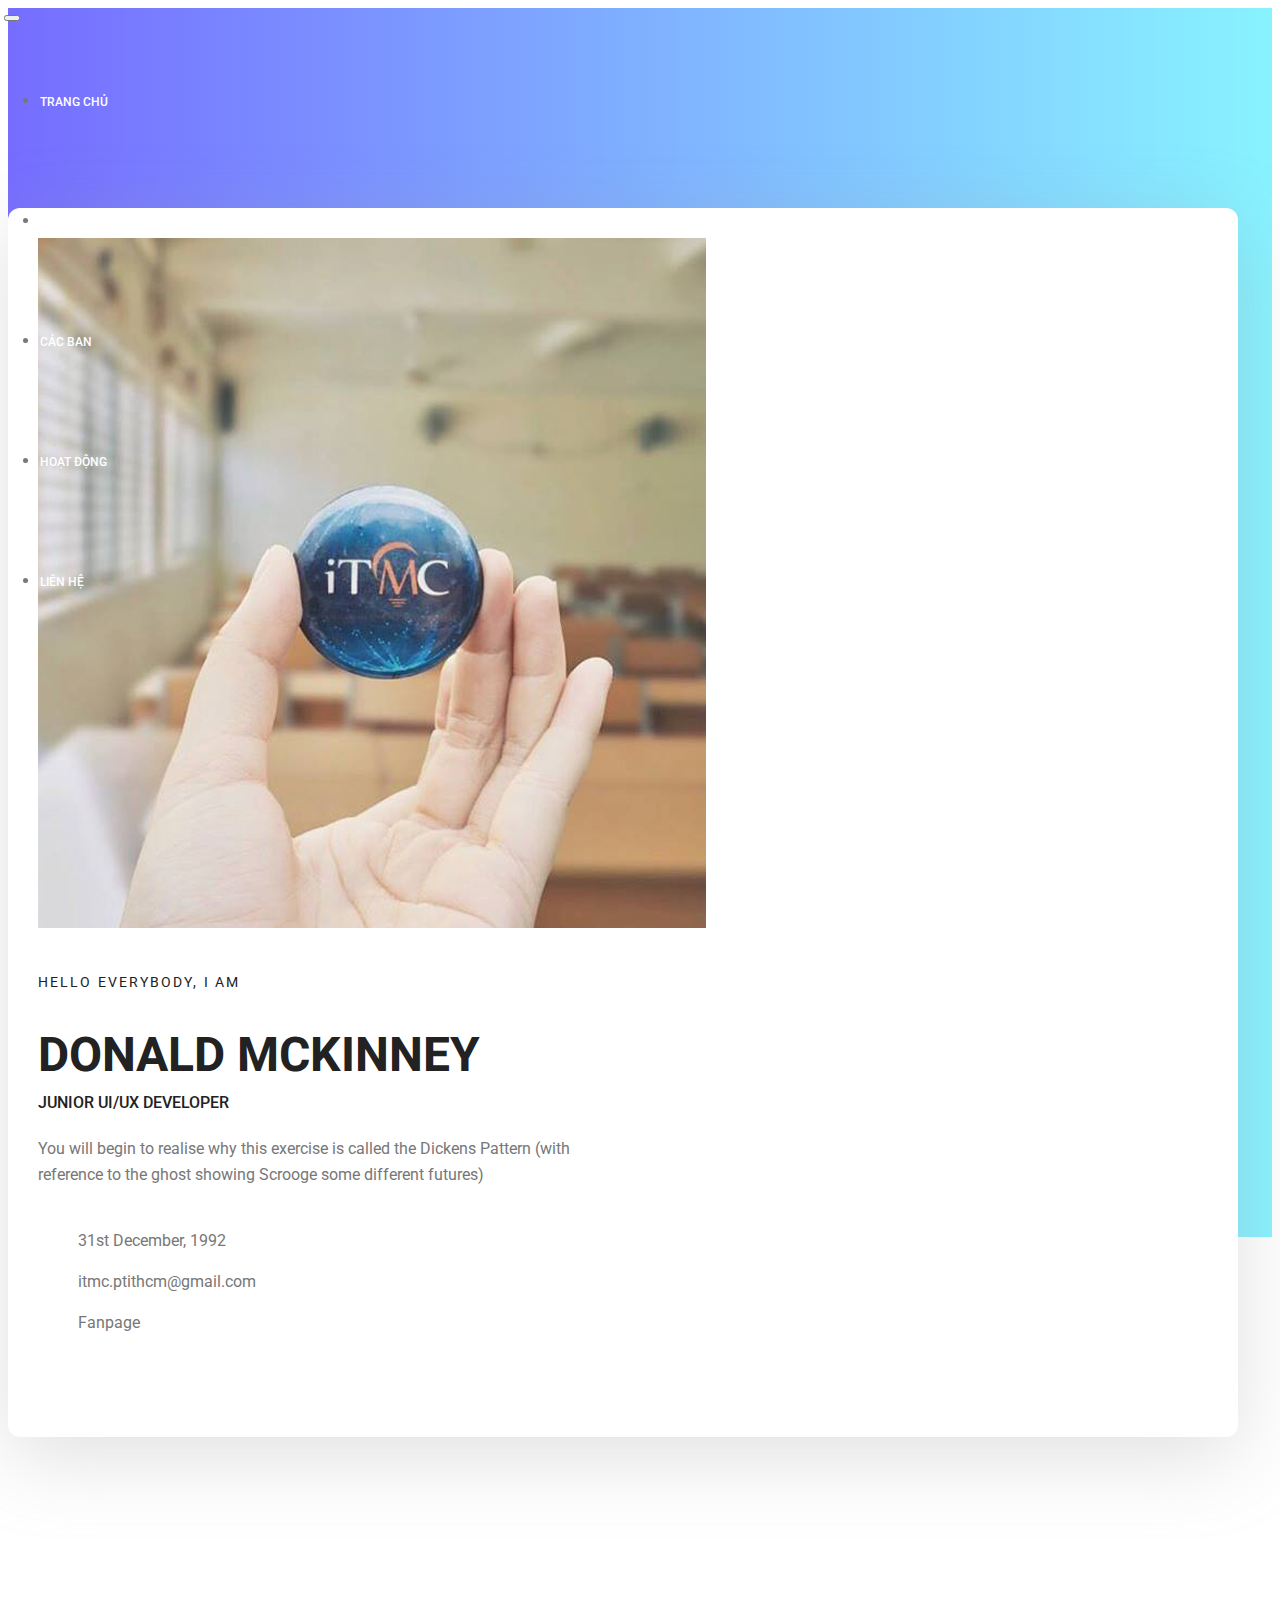
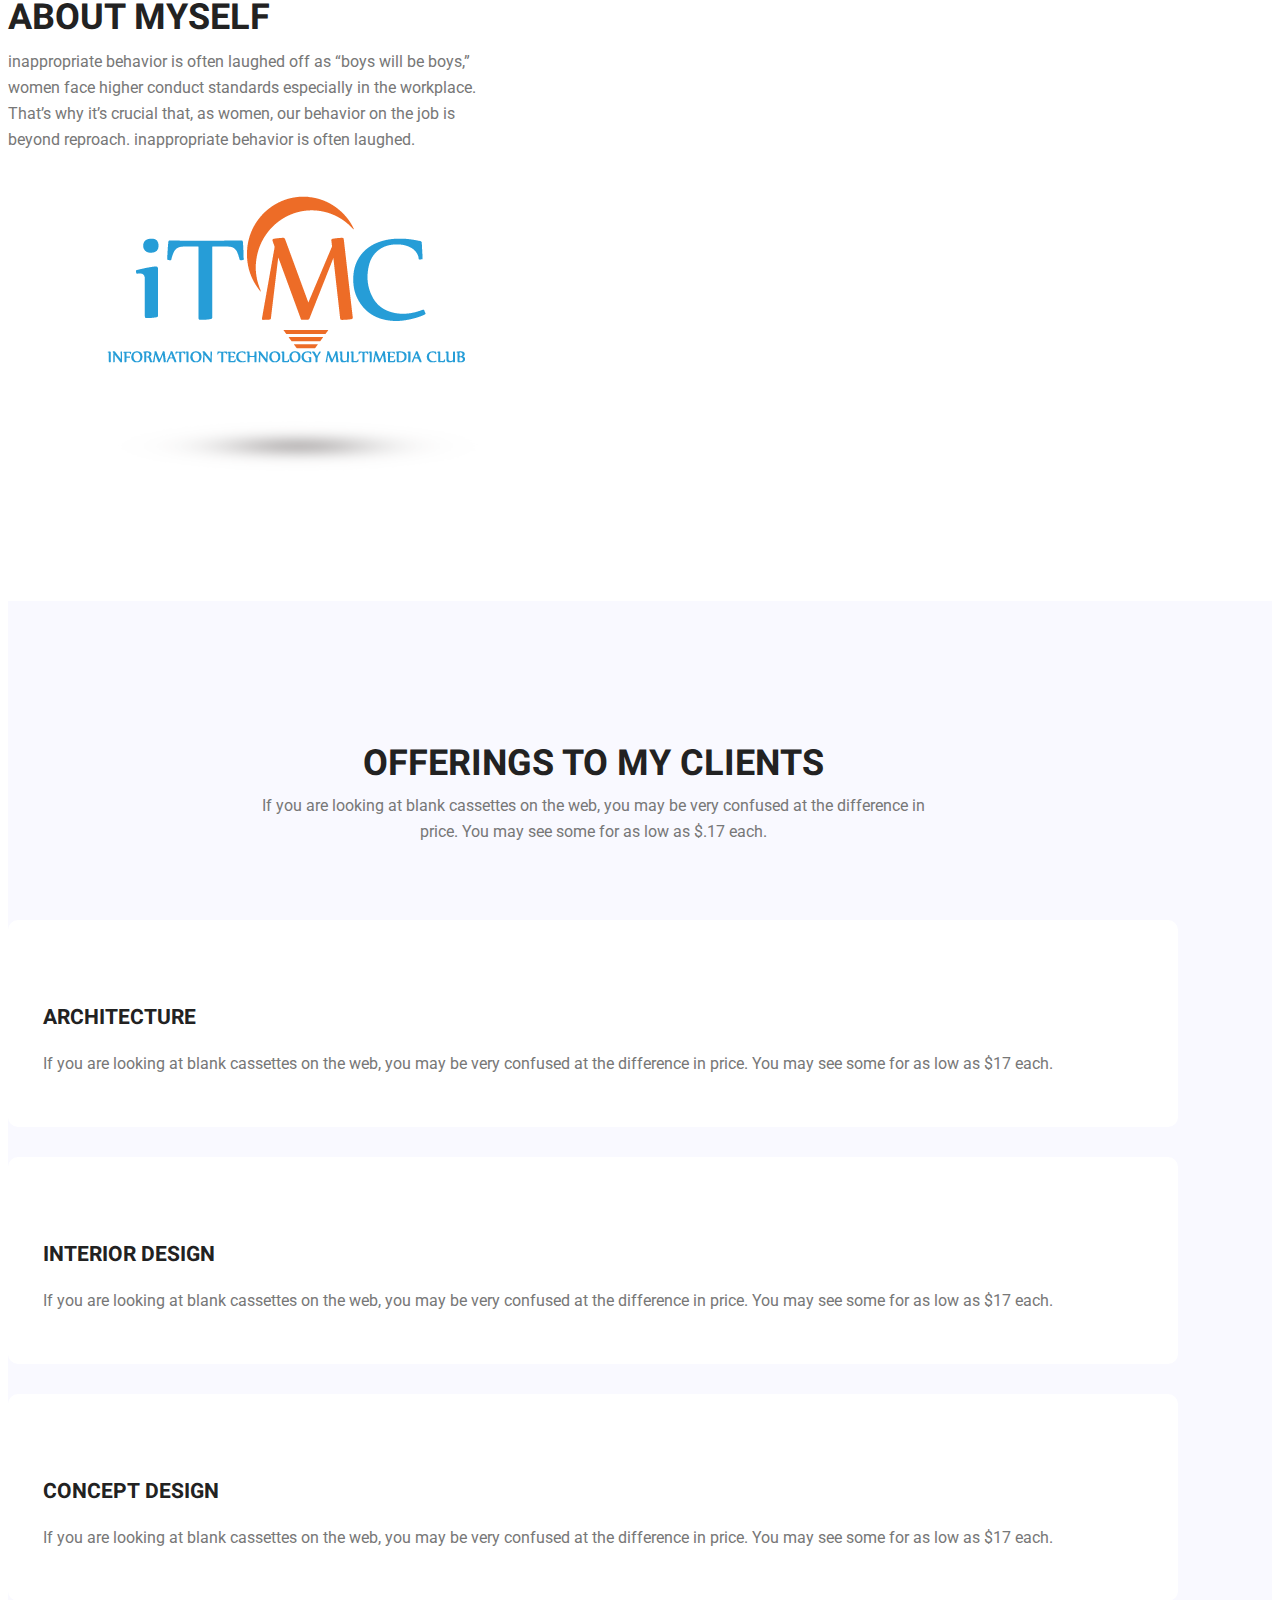
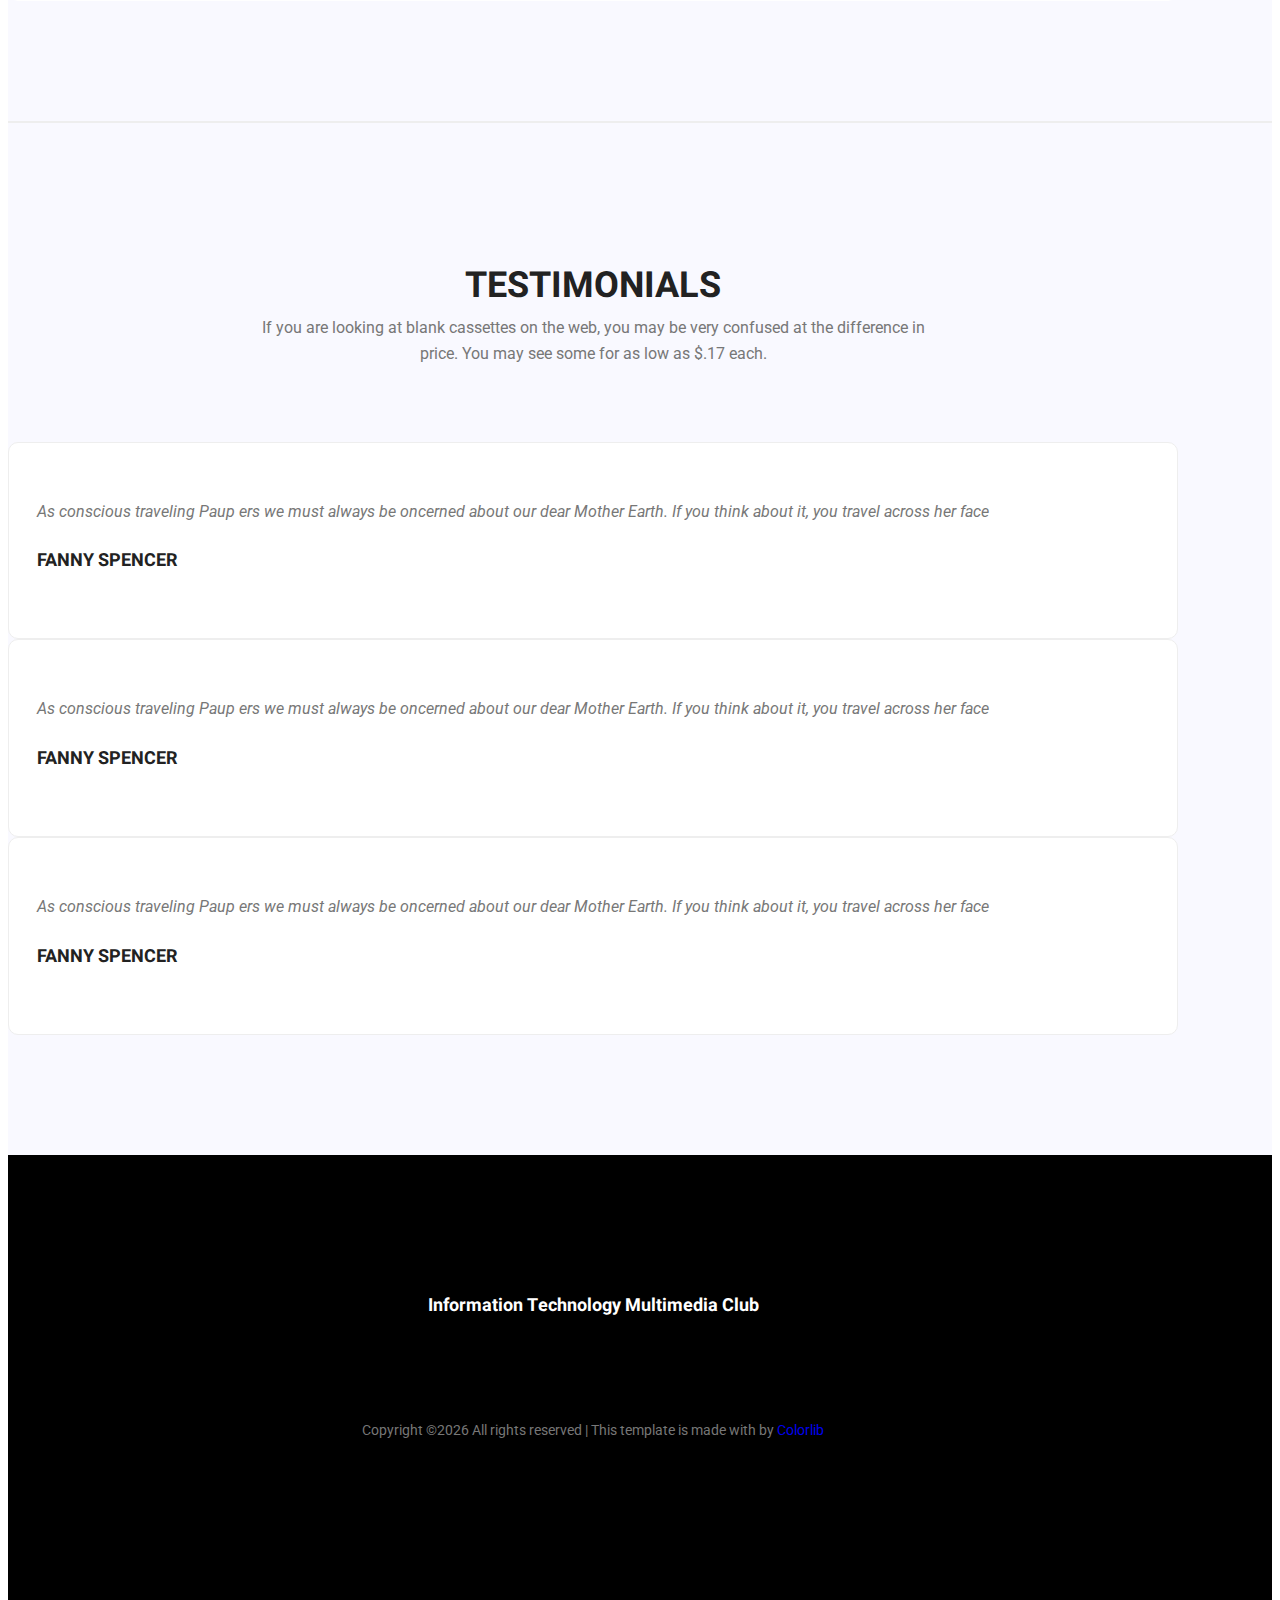
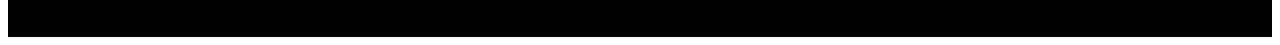
==== index.html @ 28e3eb13 "Edit index" ====
<!doctype html>
<html lang="en">
    <head>
        <!-- Required meta tags -->
        <meta charset="utf-8">
        <meta name="viewport" content="width=device-width, initial-scale=1, shrink-to-fit=no">
        <link rel="icon" href="img/favicon.png" type="image/png">
        <title>Trang Chủ</title>
        <!-- Bootstrap CSS -->
        <link rel="stylesheet" href="css/bootstrap.css">
        <link rel="stylesheet" href="vendors/linericon/style.css">
        <link rel="stylesheet" href="css/font-awesome.min.css">
        <link rel="stylesheet" href="vendors/owl-carousel/owl.carousel.min.css">
        <link rel="stylesheet" href="vendors/lightbox/simpleLightbox.css">
        <link rel="stylesheet" href="vendors/nice-select/css/nice-select.css">
        <link rel="stylesheet" href="vendors/animate-css/animate.css">
        <link rel="stylesheet" href="vendors/popup/magnific-popup.css">
        <link rel="stylesheet" href="vendors/flaticon/flaticon.css">
        <!-- main css -->
        <link rel="stylesheet" href="css/style.css">
        <link rel="stylesheet" href="css/responsive.css">
    </head>
    <body>
        
    <!--================Header Menu Area =================-->
	<header class="header_area">
            <div class="main_menu">
            	<nav class="navbar navbar-expand-lg navbar-light">
					<div class="container box_1620">
						<!-- Brand and toggle get grouped for better mobile display -->
						<a class="header-logo navbar-brand logo_h" href="index.html"><img src="img/logo.svg" alt=""></a>
						<button class="navbar-toggler" type="button" data-toggle="collapse" data-target="#navbarSupportedContent" aria-controls="navbarSupportedContent" aria-expanded="false" aria-label="Toggle navigation">
							<span class="icon-bar"></span>
							<span class="icon-bar"></span>
							<span class="icon-bar"></span>
						</button>
						<!-- Collect the nav links, forms, and other content for toggling -->
						<div class="collapse navbar-collapse offset" id="navbarSupportedContent">
							<ul class="nav navbar-nav menu_nav ml-auto">
								<li class="nav-item active"><a class="nav-link" href="index.html">Trang Chủ</a></li> 
								<li class="nav-item"><a class="nav-link" href="about-us.html">Giới thiệu</a></li> 
								<li class="nav-item submenu dropdown">
									<a href="#" class="nav-link dropdown-toggle" data-toggle="dropdown" role="button" aria-haspopup="true" aria-expanded="false">Các Ban</a>
									<ul class="dropdown-menu">
										<li class="nav-item"><a class="nav-link" href="design.html">Thiết Kế</a></li>
										<li class="nav-item"><a class="nav-link" href="programming.html">Lập Trình</a></li>
										<li class="nav-item"><a class="nav-link" href="communication.html">Truyền Thông</a></li>
									</ul>
								</li> 
								<li class="nav-item"><a class="nav-link" href="activity.html">Hoạt Động</a></li>  
								<li class="nav-item"><a class="nav-link" href="contact.html">Liên hệ</a></li>
							</ul>
						</div> 
					</div>
            	</nav>
            </div>
        </header>
        <!--================Header Menu Area =================-->
        
        <!--================Home Banner Area =================-->
        <section class="home_banner_area">
           	<div class="container box_1620">
           		<div class="banner_inner d-flex align-items-center">
					<div class="banner_content">
						<div class="media">
							<div class="d-flex">
								<img src="img/personal.jpg" alt="">
							</div>
							<div class="media-body">
								<div class="personal_text">
									<h6>Hello Everybody, i am</h6>
									<h3>Donald McKinney</h3>
									<h4>Junior UI/UX Developer</h4>
									<p>You will begin to realise why this exercise is called the Dickens Pattern (with reference to the ghost showing Scrooge some different futures)</p>
									<ul class="list basic_info">
										<li><a href="#"><i class="lnr lnr-calendar-full"></i> 31st December, 1992</a></li>
										<li><a href="#"><i class="lnr lnr-envelope"></i> itmc.ptithcm@gmail.com</a></li>
										<li><a href="http://fb.com/it.multimedia.club"><i class="lnr lnr-home"></i> Fanpage</a></li>
									</ul>
									<ul class="list personal_social">
										<li><a href="http://fb.com/it.multimedia.club"><i class="fa fa-facebook"></i></a></li>
										<li><a href="http://poa.ptitteam.com"><i class="fa fa-code"></i></a></li>
									</ul>
								</div>
							</div>
						</div>
					</div>
				</div>
            </div>
        </section>
        <!--================End Home Banner Area =================-->
        
        <!--================Welcome Area =================-->
        <section class="welcome_area p_120">
        	<div class="container">
        		<div class="row welcome_inner">
        			<div class="col-lg-6">
        				<div class="welcome_text">
        					<h4>About Myself</h4>
							<p>inappropriate behavior is often laughed off as “boys will be boys,” women face higher conduct standards especially in the workplace. That’s why it’s crucial that, as women, our behavior on the job is beyond reproach. inappropriate behavior is often laughed.</p>
							<!--
        					<div class="row">
        						<div class="col-md-4">
        							<div class="wel_item">
        								<i class="lnr lnr-database"></i>
        								<h4>$2.5M</h4>
        								<p>Total Donation</p>
        							</div>
        						</div>
        						<div class="col-md-4">
        							<div class="wel_item">
        								<i class="lnr lnr-book"></i>
        								<h4>1465</h4>
        								<p>Total Projects</p>
        							</div>
        						</div>
        						<div class="col-md-4">
        							<div class="wel_item">
        								<i class="lnr lnr-users"></i>
        								<h4>3965</h4>
        								<p>Total Volunteers</p>
        							</div>
        						</div>
        					</div> -->
        				</div>
        			</div>
        			<div class="col-lg-6">
        				<div class="blog_post">
							<img src="img/itmc.png" alt="">
						</div>
        			</div>
        		</div>
        	</div>
        </section>
        <!--================End Welcome Area =================-->
                
        <!--================Feature Area =================-->
        <section class="feature_area p_120 border-bot">
        	<div class="container">
        		<div class="main_title">
        			<h2>offerings to my clients</h2>
        			<p>If you are looking at blank cassettes on the web, you may be very confused at the difference in price. You may see some for as low as $.17 each.</p>
        		</div>
        		<div class="feature_inner row">
        			<div class="col-lg-4 col-md-6">
        				<div class="feature_item">
        					<i class="flaticon-city"></i>
        					<h4>Architecture</h4>
        					<p>If you are looking at blank cassettes on the web, you may be very confused at the difference in price. You may see some for as low as $17 each.</p>
        				</div>
        			</div>
        			<div class="col-lg-4 col-md-6">
        				<div class="feature_item">
        					<i class="flaticon-skyline"></i>
        					<h4>Interior Design</h4>
        					<p>If you are looking at blank cassettes on the web, you may be very confused at the difference in price. You may see some for as low as $17 each.</p>
        				</div>
        			</div>
        			<div class="col-lg-4 col-md-6">
        				<div class="feature_item">
        					<i class="flaticon-sketch"></i>
        					<h4>Concept Design</h4>
        					<p>If you are looking at blank cassettes on the web, you may be very confused at the difference in price. You may see some for as low as $17 each.</p>
        				</div>
        			</div>
        		</div>
        	</div>
        </section>
        <!--================End Feature Area =================-->
		
		
        <!--================Testimonials Area =================-->
        <section class="testimonials_area p_120">
        	<div class="container">
        		<div class="main_title">
        			<h2>Testimonials</h2>
        			<p>If you are looking at blank cassettes on the web, you may be very confused at the difference in price. You may see some for as low as $.17 each.</p>
        		</div>
        		<div class="testi_inner">
					<div class="testi_slider owl-carousel">
						<div class="item">
							<div class="testi_item">
								<p>As conscious traveling Paup ers we must always be oncerned about our dear Mother Earth. If you think about it, you travel across her face</p>
								<h4>Fanny Spencer</h4>
								<a href="#"><i class="fa fa-star"></i></a>
								<a href="#"><i class="fa fa-star"></i></a>
								<a href="#"><i class="fa fa-star"></i></a>
								<a href="#"><i class="fa fa-star"></i></a>
								<a href="#"><i class="fa fa-star-half-o"></i></a>
							</div>
						</div>
						<div class="item">
							<div class="testi_item">
								<p>As conscious traveling Paup ers we must always be oncerned about our dear Mother Earth. If you think about it, you travel across her face</p>
								<h4>Fanny Spencer</h4>
								<a href="#"><i class="fa fa-star"></i></a>
								<a href="#"><i class="fa fa-star"></i></a>
								<a href="#"><i class="fa fa-star"></i></a>
								<a href="#"><i class="fa fa-star"></i></a>
								<a href="#"><i class="fa fa-star-half-o"></i></a>
							</div>
						</div>
						<div class="item">
							<div class="testi_item">
								<p>As conscious traveling Paup ers we must always be oncerned about our dear Mother Earth. If you think about it, you travel across her face</p>
								<h4>Fanny Spencer</h4>
								<a href="#"><i class="fa fa-star"></i></a>
								<a href="#"><i class="fa fa-star"></i></a>
								<a href="#"><i class="fa fa-star"></i></a>
								<a href="#"><i class="fa fa-star"></i></a>
								<a href="#"><i class="fa fa-star-half-o"></i></a>
							</div>
						</div>
					</div>
        		</div>
        	</div>
        </section>
        <!--================End Testimonials Area =================-->
        
        <!--================Footer Area =================-->
        <footer class="footer_area p_120">
        	<div class="container">
        		<div class="row footer_inner">
        			<div class="container">
        				<aside class="f_widget main_title social_widget">
        					<div class="f_title">
        						<h3>Information Technology Multimedia Club</h3>
							</div>
							<ul class="list">
								<li><a href="http://fb.com/it.multimedia.club"><i class="fa fa-facebook"></i></a></li>
								<li><a href="http://poa.ptitteam.com"><i class="fa fa-code"></i></a></li>
							</ul>
        					<p> <br><!-- Link back to Colorlib can't be removed. Template is licensed under CC BY 3.0. -->
Copyright &copy;<script>document.write(new Date().getFullYear());</script> All rights reserved | This template is made with <i class="fa fa-heart-o" aria-hidden="true"></i> by <a href="https://colorlib.com" target="_blank">Colorlib</a>
<!-- Link back to Colorlib can't be removed. Template is licensed under CC BY 3.0. --></p>
        				</aside>
        			</div>
        		</div>
        	</div>
        </footer>
        <!--================End Footer Area =================-->
        
        
        
        
        
        
        <!-- Optional JavaScript -->
        <!-- jQuery first, then Popper.js, then Bootstrap JS -->
        <script src="js/jquery-3.3.1.min.js"></script>
        <script src="js/popper.js"></script>
        <script src="js/bootstrap.min.js"></script>
        <script src="js/stellar.js"></script>
        <script src="vendors/lightbox/simpleLightbox.min.js"></script>
        <script src="vendors/nice-select/js/jquery.nice-select.min.js"></script>
        <script src="vendors/isotope/imagesloaded.pkgd.min.js"></script>
        <script src="vendors/isotope/isotope.pkgd.min.js"></script>
        <script src="vendors/owl-carousel/owl.carousel.min.js"></script>
        <script src="vendors/popup/jquery.magnific-popup.min.js"></script>
        <script src="js/jquery.ajaxchimp.min.js"></script>
        <script src="vendors/counter-up/jquery.waypoints.min.js"></script>
        <script src="vendors/counter-up/jquery.counterup.min.js"></script>
        <script src="js/mail-script.js"></script>
        <script src="js/theme.js"></script>
    </body>
</html>
---- css/style.css ----
/*----------------------------------------------------
@File: Default Styles
@Author: Rocky Ahmed
@URL: http://wethemez.com
Author E-mail: rockybd1995@gmail.com

This file contains the styling for the actual theme, this
is the file you need to edit to change the look of the
theme.
---------------------------------------------------- */
/*=====================================================================
@Template Name: Builder Construction 
@Author: Rocky Ahmed
@Developed By: Rocky Ahmed
@Developer URL: http://rocky.wethemez.com
Author E-mail: rockybd1995@gmail.com

@Default Styles

Table of Content:
01/ Variables
02/ predefin
03/ header
04/ button
05/ banner
06/ breadcrumb
07/ about
08/ team
09/ project 
10/ price 
11/ team 
12/ blog 
13/ video  
14/ features  
15/ career  
16/ contact 
17/ footer

=====================================================================*/
/*----------------------------------------------------*/
/*font Variables*/
/*Color Variables*/
/*=================== fonts ====================*/
@import url("https://fonts.googleapis.com/css?family=Heebo:300,400,700,900|Roboto:300,400,500,700");
/*---------------------------------------------------- */
/*----------------------------------------------------*/
.list {
  list-style: none;
  margin: 0px;
  padding: 0px; }

a {
  text-decoration: none;
  transition: all 0.3s ease-in-out; }
  a:hover, a:focus {
    text-decoration: none;
    outline: none; }

.row.m0 {
  margin: 0px; }

.border-bot{
  border-bottom: 2px solid #eeeeee;
}

.border-top-pad {
  padding: 50px 0;
  border-top: 2px dotted#eee;
}
.star{
  color: #ffc000;
}

body {
  line-height: 26px;
  font-size: 16px;
  font-family: "Roboto", sans-serif;
  font-weight: normal;
  color: #777777; }

h1, h2, h3, h4, h5, h6 {
  font-family: "Heebo", sans-serif;
  font-weight: bold; }

button:focus {
  outline: none;
  box-shadow: none; }

.p0 {
  padding-left: 0px;
  padding-right: 0px; }

.p_120 {
  padding-top: 120px;
  padding-bottom: 120px; }

.p_100 {
  padding-top: 100px;
  padding-bottom: 100px; }

.pad_top {
  padding-top: 120px; }

.pad_bt {
  padding-bottom: 120px; }

.mt-25 {
  margin-top: 25px; }

@media (min-width: 1200px) {
  .container {
    max-width: 1170px; } }

@media (min-width: 1620px) {
  .box_1620 {
    max-width: 1620px;
    margin: auto;
    width: 100%;
    padding-left: 0px;
    padding-right: 0px; } }
/* Main Title Area css
============================================================================================ */
.main_title {
  text-align: center;
  max-width: 670px;
  margin: 0px auto 75px; }
  .main_title h2 {
    font-family: "Heebo", sans-serif;
    font-size: 36px;
    color: #222222;
    margin-bottom: 15px;
    text-transform: uppercase; }
  .main_title p {
    font-size: 16px;
    font-family: "Roboto", sans-serif;
    font-weight: normal;
    line-height: 26px;
    color: #777777;
    margin-bottom: 0px; }

/* End Main Title Area css
============================================================================================ */
/*---------------------------------------------------- */
/*----------------------------------------------------*/
.header_area {
  position: absolute;
  width: 100%;
  top: 0;
  left: 0;
  z-index: 99;
  transition: background 0.4s, all 0.3s linear; }
  .tab { 
    display:inline-block; 
    margin-left: 40px; 
  }
  .header_area .navbar {
    background: transparent;
    padding: 0px;
    border: 0px;
    border-radius: 0px; }
    .header_area .navbar .nav .nav-item {
      margin-right: 45px; }
      .header_area .navbar .nav .nav-item .nav-link {
        font: 500 12px/120px "Roboto", sans-serif;
        text-transform: uppercase;
        color: #fff;
        padding: 0px;
        display: inline-block; }
        .header_area .navbar .nav .nav-item .nav-link:after {
          display: none; }
      .header_area .navbar .nav .nav-item:hover .nav-link, .header_area .navbar .nav .nav-item.active .nav-link {
        color: #fff; }
      .header_area .navbar .nav .nav-item.submenu {
        position: relative; }
        .header_area .navbar .nav .nav-item.submenu ul {
          border: none;
          padding: 0px;
          border-radius: 0px;
          box-shadow: none;
          margin: 0px;
          background: #fff;
          box-shadow: 0px 3px 16px 0px rgba(0, 0, 0, 0.1); }
          @media (min-width: 992px) {
            .header_area .navbar .nav .nav-item.submenu ul {
              position: absolute;
              top: 120%;
              left: 0px;
              min-width: 200px;
              text-align: left;
              opacity: 0;
              transition: all 300ms ease-in;
              visibility: hidden;
              display: block;
              border: none;
              padding: 0px;
              border-radius: 0px; } }
          .header_area .navbar .nav .nav-item.submenu ul:before {
            content: "";
            width: 0;
            height: 0;
            border-style: solid;
            border-width: 10px 10px 0 10px;
            border-color: #eeeeee transparent transparent transparent;
            position: absolute;
            right: 24px;
            top: 45px;
            z-index: 3;
            opacity: 0;
            transition: all 400ms linear; }
          .header_area .navbar .nav .nav-item.submenu ul .nav-item {
            display: block;
            float: none;
            margin-right: 0px;
            border-bottom: 1px solid #ededed;
            margin-left: 0px;
            transition: all 0.4s linear; }
            .header_area .navbar .nav .nav-item.submenu ul .nav-item .nav-link {
              line-height: 45px;
              color: #222222;
              padding: 0px 30px;
              transition: all 150ms linear;
              display: block;
              margin-right: 0px; }
            .header_area .navbar .nav .nav-item.submenu ul .nav-item:last-child {
              border-bottom: none; }
            .header_area .navbar .nav .nav-item.submenu ul .nav-item:hover .nav-link {
              background: #766dff;
              color: #fff; }
        @media (min-width: 992px) {
          .header_area .navbar .nav .nav-item.submenu:hover ul {
            visibility: visible;
            opacity: 1;
            top: 100%; } }
        .header_area .navbar .nav .nav-item.submenu:hover ul .nav-item {
          margin-top: 0px; }
      .header_area .navbar .nav .nav-item:last-child {
        margin-right: 0px; }
    .header_area .navbar .search {
      font-size: 12px;
      line-height: 60px;
      display: inline-block;
      color: #222222;
      margin-left: 80px; }
      .header_area .navbar .search i {
        font-weight: 600; }
  .header_area.navbar_fixed .main_menu {
    position: fixed;
    width: 100%;
    top: -70px;
    left: 0;
    right: 0;
    background: #000;
    transform: translateY(70px);
    transition: transform 500ms ease, background 500ms ease;
    -webkit-transition: transform 500ms ease, background 500ms ease;
    box-shadow: 0px 3px 16px 0px rgba(0, 0, 0, 0.1); }
    .header_area.navbar_fixed .main_menu .navbar .nav .nav-item .nav-link {
      line-height: 70px; }

.top_menu {
  background: #f9f9ff; }
  .top_menu .header_social li {
    display: inline-block;
    margin-right: 15px; }
    .top_menu .header_social li a {
      font-size: 14px;
      color: #777777;
      display: inline-block;
      line-height: 42px;
      transition: all 300ms linear 0s; }
    .top_menu .header_social li:last-child {
      margin-right: 0px; }
    .top_menu .header_social li:hover a {
      color: #766dff; }
  .top_menu .dn_btn {
    line-height: 42px;
    display: inline-block;
    font-size: 12px;
    margin-right: 30px;
    font-family: "Roboto", sans-serif;
    font-weight: normal;
    color: #777777;
    transition: all 300ms linear 0s; }
    .top_menu .dn_btn:hover {
      color: #766dff; }
    .top_menu .dn_btn:last-child {
      margin-right: 0px; }
  .top_menu .lan_pack {
    height: 30px;
    border: 1px solid #eeeeee;
    border-radius: 3px;
    line-height: 28px;
    font-size: 12px;
    font-family: "Roboto", sans-serif;
    font-weight: 500;
    padding-left: 19px;
    padding-right: 36px;
    color: #777777;
    background: #f9f9ff;
    margin-right: 5px;
    margin-top: 8px; }
    .top_menu .lan_pack .current {
      color: #777777; }
    .top_menu .lan_pack:after {
      content: "\f0d7";
      border: none !important;
      font: normal normal normal 12px/1 FontAwesome;
      transform: rotate(0deg);
      height: auto;
      margin-top: -6px;
      right: 20px; }

/*---------------------------------------------------- */
/*----------------------------------------------------*/
/* Home Banner Area css
============================================================================================ */
.home_banner_area {
  position: relative;
  z-index: 1;
  background-image: -moz-linear-gradient(0deg, #766dff 0%, #88f3ff 100%);
  background-image: -webkit-linear-gradient(0deg, #766dff 0%, #88f3ff 100%);
  background-image: -ms-linear-gradient(0deg, #766dff 0%, #88f3ff 100%);
  margin-bottom: 200px; }
  .home_banner_area .box_1620 {
    min-height: 700px;
    border-radius: 12px;
    position: relative;
    bottom: -200px;
    background: #fff;
    padding: 30px;
    box-shadow: 0px 20px 80px 0px rgba(153, 153, 153, 0.3); }
  .home_banner_area .banner_inner {
    position: relative;
    width: 100%;
    min-height: 700px;
    display: flex; }
    .home_banner_area .banner_inner .banner_content {
      color: #222222;
      vertical-align: middle;
      align-self: center;
      text-align: left; }
      .home_banner_area .banner_inner .banner_content .media .d-flex {
        padding-right: 125px; }
      .home_banner_area .banner_inner .banner_content .media .media-body {
        vertical-align: middle;
        align-self: center; }

.blog_banner {
  min-height: 780px;
  position: relative;
  z-index: 1;
  overflow: hidden;
  margin-bottom: 0px; }
  .blog_banner .banner_inner {
    background: #04091e;
    position: relative;
    overflow: hidden;
    width: 100%;
    min-height: 780px;
    z-index: 1; }
    .blog_banner .banner_inner .overlay {
      background: url(../img/banner/banner-2.jpg) no-repeat scroll center center;
      opacity: .5;
      height: 125%;
      position: absolute;
      left: 0px;
      top: 0px;
      width: 100%;
      z-index: -1; }
    .blog_banner .banner_inner .blog_b_text {
      max-width: 700px;
      margin: auto;
      color: #fff; }
      .blog_banner .banner_inner .blog_b_text h2 {
        font-size: 60px;
        font-weight: bold;
        font-family: "Heebo", sans-serif;
        line-height: 66px;
        margin-bottom: 15px;
        text-transform: uppercase; }
      .blog_banner .banner_inner .blog_b_text p {
        font-size: 16px;
        margin-bottom: 35px; }
      .blog_banner .banner_inner .blog_b_text .white_bg_btn {
        line-height: 42px;
        padding: 0px 45px;
        border-radius: 5px; }

.banner_box {
  max-width: 1620px;
  margin: auto; }

.banner_area {
  position: relative;
  z-index: 1;
  min-height: 350px;
  background-image: -moz-linear-gradient(0deg, #766dff 0%, #88f3ff 100%);
  background-image: -webkit-linear-gradient(0deg, #766dff 0%, #88f3ff 100%);
  background-image: -ms-linear-gradient(0deg, #766dff 0%, #88f3ff 100%);
  margin-bottom: 120px; }
  .banner_area .box_1620 {
    background: #fff;
    min-height: 360px;
    border-radius: 12px;
    position: relative;
    bottom: -120px;
    box-shadow: 0px 20px 80px 0px rgba(153, 153, 153, 0.3); }
  .banner_area .banner_inner {
    position: relative;
    overflow: hidden;
    width: 100%;
    min-height: 360px;
    z-index: 1; }
    .banner_area .banner_inner .banner_content h2 {
      color: #222222;
      font-size: 48px;
      font-family: "Heebo", sans-serif;
      margin-bottom: 0px;
      font-weight: bold; }
    .banner_area .banner_inner .banner_content .page_link a {
      font-size: 14px;
      color: #222222;
      font-family: "Roboto", sans-serif;
      margin-right: 32px;
      position: relative; }
      .banner_area .banner_inner .banner_content .page_link a:before {
        content: "\e87a";
        font-family: 'Linearicons-Free';
        position: absolute;
        right: -25px;
        top: 50%;
        transform: translateY(-50%); }
      .banner_area .banner_inner .banner_content .page_link a:last-child {
        margin-right: 0px; }
        .banner_area .banner_inner .banner_content .page_link a:last-child:before {
          display: none; }
      .banner_area .banner_inner .banner_content .page_link a:hover {
        color: #766dff; }

/* End Home Banner Area css
============================================================================================ */
/*---------------------------------------------------- */
/*----------------------------------------------------*/
/* Latest Blog Area css
============================================================================================ */
.latest_blog_inner {
  margin-bottom: -30px; }

.l_blog_item {
  margin-bottom: 30px; }
  .l_blog_item .date {
    font-size: 13px;
    font-family: "Roboto", sans-serif;
    font-weight: normal;
    color: #777777;
    margin-top: 20px;
    display: block;
    margin-bottom: 15px; }
  .l_blog_item h4 {
    font-size: 18px;
    line-height: 24px;
    color: #222222;
    border-bottom: 1px solid #eeeeee;
    padding-bottom: 20px;
    margin-bottom: 20px;
    transition: all 300ms linear 0s; }
  .l_blog_item p {
    margin-bottom: 0px; }
  .l_blog_item:hover h4 {
    color: #766dff; }

/* End Latest Blog Area css
============================================================================================ */
/*================= latest_blog_area css =============*/
.single-recent-blog-post {
  margin-bottom: 30px; }
  .single-recent-blog-post .thumb {
    overflow: hidden; }
    .single-recent-blog-post .thumb img {
      transition: all 0.7s linear; }
  .single-recent-blog-post .details {
    padding-top: 30px; }
    .single-recent-blog-post .details .sec_h4 {
      line-height: 24px;
      padding: 10px 0px 13px;
      transition: all 0.3s linear; }
      .single-recent-blog-post .details .sec_h4:hover {
        color: #777777; }
  .single-recent-blog-post .date {
    font-size: 14px;
    line-height: 24px;
    font-weight: 400; }
  .single-recent-blog-post:hover img {
    transform: scale(1.23) rotate(10deg); }

.tags .tag_btn {
  font-size: 12px;
  font-weight: 500;
  line-height: 20px;
  border: 1px solid #eeeeee;
  display: inline-block;
  padding: 1px 18px;
  text-align: center;
  color: #222222; }
  .tags .tag_btn:before {
    background: #766dff; }
  .tags .tag_btn + .tag_btn {
    margin-left: 2px; }

/*========= blog_categorie_area css ===========*/
.blog_categorie_area {
  padding-top: 80px;
  padding-bottom: 80px; }

.categories_post {
  position: relative;
  text-align: center;
  cursor: pointer; }
  .categories_post img {
    max-width: 100%; }
  .categories_post .categories_details {
    position: absolute;
    top: 20px;
    left: 20px;
    right: 20px;
    bottom: 20px;
    background: rgba(34, 34, 34, 0.8);
    color: #fff;
    transition: all 0.3s linear;
    display: flex;
    align-items: center;
    justify-content: center; }
    .categories_post .categories_details h5 {
      margin-bottom: 0px;
      font-size: 18px;
      line-height: 26px;
      text-transform: uppercase;
      color: #fff;
      position: relative; }
    .categories_post .categories_details p {
      font-weight: 300;
      font-size: 14px;
      line-height: 26px;
      margin-bottom: 0px; }
    .categories_post .categories_details .border_line {
      margin: 10px 0px;
      background: #fff;
      width: 100%;
      height: 1px; }
  .categories_post:hover .categories_details {
    background-image: -moz-linear-gradient(0deg, #766dff 0%, #88f3ff 100%);
    background-image: -webkit-linear-gradient(0deg, #766dff 0%, #88f3ff 100%);
    background-image: -ms-linear-gradient(0deg, #766dff 0%, #88f3ff 100%);
    opacity: 0.851; }

/*============ blog_left_sidebar css ==============*/
.blog_item {
  margin-bottom: 40px; }

.blog_info {
  padding-top: 30px; }
  .blog_info .post_tag {
    padding-bottom: 20px; }
    .blog_info .post_tag a {
      font: 300 14px/21px "Roboto", sans-serif;
      color: #222222; }
      .blog_info .post_tag a:hover {
        color: #777777; }
      .blog_info .post_tag a.active {
        color: #766dff; }
  .blog_info .blog_meta li a {
    font: 300 14px/20px "Roboto", sans-serif;
    color: #777777;
    vertical-align: middle;
    padding-bottom: 12px;
    display: inline-block; }
    .blog_info .blog_meta li a i {
      color: #222222;
      font-size: 16px;
      font-weight: 600;
      padding-left: 15px;
      line-height: 20px;
      vertical-align: middle; }
    .blog_info .blog_meta li a:hover {
      color: #766dff; }

.blog_post img {
  max-width: 100%; }

.blog_details {
  padding-top: 20px; }
  .blog_details h2 {
    font-size: 24px;
    line-height: 36px;
    color: #222222;
    font-weight: 600;
    transition: all 0.3s linear; }
    .blog_details h2:hover {
      color: #766dff; }
  .blog_details p {
    margin-bottom: 26px; }

.view_btn {
  font-size: 14px;
  line-height: 36px;
  display: inline-block;
  color: #222222;
  font-weight: 500;
  padding: 0px 30px;
  background: #fff; }

.blog_right_sidebar {
  border: 1px solid #eeeeee;
  background: #fafaff;
  padding: 30px; }
  .blog_right_sidebar .widget_title {
    font-size: 18px;
    line-height: 25px;
    background: #766dff;
    text-align: center;
    color: #fff;
    padding: 8px 0px;
    margin-bottom: 30px; }
  .blog_right_sidebar .search_widget .input-group .form-control {
    font-size: 14px;
    line-height: 29px;
    border: 0px;
    width: 100%;
    font-weight: 300;
    color: #fff;
    padding-left: 20px;
    border-radius: 45px;
    z-index: 0;
    background: #766dff; }
    .blog_right_sidebar .search_widget .input-group .form-control.placeholder {
      color: #fff; }
    .blog_right_sidebar .search_widget .input-group .form-control:-moz-placeholder {
      color: #fff; }
    .blog_right_sidebar .search_widget .input-group .form-control::-moz-placeholder {
      color: #fff; }
    .blog_right_sidebar .search_widget .input-group .form-control::-webkit-input-placeholder {
      color: #fff; }
    .blog_right_sidebar .search_widget .input-group .form-control:focus {
      box-shadow: none; }
  .blog_right_sidebar .search_widget .input-group .btn-default {
    position: absolute;
    right: 20px;
    background: transparent;
    border: 0px;
    box-shadow: none;
    font-size: 14px;
    color: #fff;
    padding: 0px;
    top: 50%;
    transform: translateY(-50%);
    z-index: 1; }
  .blog_right_sidebar .author_widget {
    text-align: center; }
    .blog_right_sidebar .author_widget h4 {
      font-size: 18px;
      line-height: 20px;
      color: #222222;
      margin-bottom: 5px;
      margin-top: 30px; }
    .blog_right_sidebar .author_widget p {
      margin-bottom: 0px; }
    .blog_right_sidebar .author_widget .social_icon {
      padding: 7px 0px 15px; }
      .blog_right_sidebar .author_widget .social_icon a {
        font-size: 14px;
        color: #222222;
        transition: all 0.2s linear; }
        .blog_right_sidebar .author_widget .social_icon a + a {
          margin-left: 20px; }
        .blog_right_sidebar .author_widget .social_icon a:hover {
          color: #766dff; }
  .blog_right_sidebar .popular_post_widget .post_item .media-body {
    justify-content: center;
    align-self: center;
    padding-left: 20px; }
    .blog_right_sidebar .popular_post_widget .post_item .media-body h3 {
      font-size: 14px;
      line-height: 20px;
      color: #222222;
      margin-bottom: 4px;
      transition: all 0.3s linear; }
      .blog_right_sidebar .popular_post_widget .post_item .media-body h3:hover {
        color: #766dff; }
    .blog_right_sidebar .popular_post_widget .post_item .media-body p {
      font-size: 12px;
      line-height: 21px;
      margin-bottom: 0px; }
  .blog_right_sidebar .popular_post_widget .post_item + .post_item {
    margin-top: 20px; }
  .blog_right_sidebar .post_category_widget .cat-list li {
    border-bottom: 2px dotted #eee;
    transition: all 0.3s ease 0s;
    padding-bottom: 12px; }
    .blog_right_sidebar .post_category_widget .cat-list li a {
      font-size: 14px;
      line-height: 20px;
      color: #777; }
      .blog_right_sidebar .post_category_widget .cat-list li a p {
        margin-bottom: 0px; }
    .blog_right_sidebar .post_category_widget .cat-list li + li {
      padding-top: 15px; }
    .blog_right_sidebar .post_category_widget .cat-list li:hover {
      border-color: #766dff; }
      .blog_right_sidebar .post_category_widget .cat-list li:hover a {
        color: #766dff; }
  .blog_right_sidebar .newsletter_widget {
    text-align: center; }
    .blog_right_sidebar .newsletter_widget .form-group {
      margin-bottom: 8px; }
    .blog_right_sidebar .newsletter_widget .input-group-prepend {
      margin-right: -1px; }
    .blog_right_sidebar .newsletter_widget .input-group-text {
      background: #fff;
      border-radius: 0px;
      vertical-align: top;
      font-size: 12px;
      line-height: 36px;
      padding: 0px 0px 0px 15px;
      border: 1px solid #eeeeee;
      border-right: 0px; }
    .blog_right_sidebar .newsletter_widget .form-control {
      font-size: 12px;
      line-height: 24px;
      color: #cccccc;
      border: 1px solid #eeeeee;
      border-left: 0px;
      border-radius: 0px; }
      .blog_right_sidebar .newsletter_widget .form-control.placeholder {
        color: #cccccc; }
      .blog_right_sidebar .newsletter_widget .form-control:-moz-placeholder {
        color: #cccccc; }
      .blog_right_sidebar .newsletter_widget .form-control::-moz-placeholder {
        color: #cccccc; }
      .blog_right_sidebar .newsletter_widget .form-control::-webkit-input-placeholder {
        color: #cccccc; }
      .blog_right_sidebar .newsletter_widget .form-control:focus {
        outline: none;
        box-shadow: none; }
    .blog_right_sidebar .newsletter_widget .bbtns {
      background: #766dff;
      color: #fff;
      font-size: 12px;
      line-height: 38px;
      display: inline-block;
      font-weight: 500;
      padding: 0px 24px 0px 24px;
      border-radius: 0; }
    .blog_right_sidebar .newsletter_widget .text-bottom {
      font-size: 12px; }
  .blog_right_sidebar .tag_cloud_widget ul li {
    display: inline-block; }
    .blog_right_sidebar .tag_cloud_widget ul li a {
      display: inline-block;
      border: 1px solid #eee;
      background: #fff;
      padding: 0px 13px;
      margin-bottom: 8px;
      transition: all 0.3s ease 0s;
      color: #222222;
      font-size: 12px; }
      .blog_right_sidebar .tag_cloud_widget ul li a:hover {
        background-image: -moz-linear-gradient(0deg, #766dff 0%, #88f3ff 100%);
        background-image: -webkit-linear-gradient(0deg, #766dff 0%, #88f3ff 100%);
        background-image: -ms-linear-gradient(0deg, #766dff 0%, #88f3ff 100%);
        color: #fff; }
  .blog_right_sidebar .br {
    width: 100%;
    height: 1px;
    background: #eeeeee;
    margin: 30px 0px; }

.blog-pagination {
  padding-top: 25px;
  padding-bottom: 95px; }
  .blog-pagination .page-link {
    border-radius: 0; }
  .blog-pagination .page-item {
    border: none; }

.page-link {
  background: transparent;
  font-weight: 400; }

.blog-pagination .page-item.active .page-link {
  background-color: #766dff;
  border-color: transparent;
  color: #fff; }

.blog-pagination .page-link {
  position: relative;
  display: block;
  padding: 0.5rem 0.75rem;
  margin-left: -1px;
  line-height: 1.25;
  color: #8a8a8a;
  border: none; }

.blog-pagination .page-link .lnr {
  font-weight: 600; }

.blog-pagination .page-item:last-child .page-link,
.blog-pagination .page-item:first-child .page-link {
  border-radius: 0; }

.blog-pagination .page-link:hover {
  color: #fff;
  text-decoration: none;
  background-color: #766dff;
  border-color: #eee; }

/*============ Start Blog Single Styles  =============*/
.single-post-area .social-links {
  padding-top: 10px; }
  .single-post-area .social-links li {
    display: inline-block;
    margin-bottom: 10px; }
    .single-post-area .social-links li a {
      color: #cccccc;
      padding: 7px;
      font-size: 14px;
      transition: all 0.2s linear; }
      .single-post-area .social-links li a:hover {
        color: #222222; }
.single-post-area .blog_details {
  padding-top: 26px; }
  .single-post-area .blog_details p {
    margin-bottom: 10px; }
.single-post-area .quotes {
  margin-top: 20px;
  margin-bottom: 30px;
  padding: 24px 35px 24px 30px;
  background-color: white;
  box-shadow: -20.84px 21.58px 30px 0px rgba(176, 176, 176, 0.1);
  font-size: 14px;
  line-height: 24px;
  color: #777;
  font-style: italic; }
.single-post-area .arrow {
  position: absolute; }
  .single-post-area .arrow .lnr {
    font-size: 20px;
    font-weight: 600; }
.single-post-area .thumb .overlay-bg {
  background: rgba(0, 0, 0, 0.8); }
.single-post-area .navigation-area {
  border-top: 1px solid #eee;
  padding-top: 30px;
  margin-top: 60px; }
  .single-post-area .navigation-area p {
    margin-bottom: 0px; }
  .single-post-area .navigation-area h4 {
    font-size: 18px;
    line-height: 25px;
    color: #222222; }
  .single-post-area .navigation-area .nav-left {
    text-align: left; }
    .single-post-area .navigation-area .nav-left .thumb {
      margin-right: 20px;
      background: #000; }
      .single-post-area .navigation-area .nav-left .thumb img {
        transition: all 300ms linear 0s; }
    .single-post-area .navigation-area .nav-left .lnr {
      margin-left: 20px;
      opacity: 0;
      transition: all 300ms linear 0s; }
    .single-post-area .navigation-area .nav-left:hover .lnr {
      opacity: 1; }
    .single-post-area .navigation-area .nav-left:hover .thumb img {
      opacity: .5; }
    @media (max-width: 767px) {
      .single-post-area .navigation-area .nav-left {
        margin-bottom: 30px; } }
  .single-post-area .navigation-area .nav-right {
    text-align: right; }
    .single-post-area .navigation-area .nav-right .thumb {
      margin-left: 20px;
      background: #000; }
      .single-post-area .navigation-area .nav-right .thumb img {
        transition: all 300ms linear 0s; }
    .single-post-area .navigation-area .nav-right .lnr {
      margin-right: 20px;
      opacity: 0;
      transition: all 300ms linear 0s; }
    .single-post-area .navigation-area .nav-right:hover .lnr {
      opacity: 1; }
    .single-post-area .navigation-area .nav-right:hover .thumb img {
      opacity: .5; }
@media (max-width: 991px) {
  .single-post-area .sidebar-widgets {
    padding-bottom: 0px; } }

.comments-area {
  background: #fafaff;
  border: 1px solid #eee;
  padding: 50px 30px;
  margin-top: 50px; }
  @media (max-width: 414px) {
    .comments-area {
      padding: 50px 8px; } }
  .comments-area h4 {
    text-align: center;
    margin-bottom: 50px;
    color: #222222;
    font-size: 18px; }
  .comments-area h5 {
    font-size: 16px;
    margin-bottom: 0px; }
  .comments-area a {
    color: #222222; }
  .comments-area .comment-list {
    padding-bottom: 48px; }
    .comments-area .comment-list:last-child {
      padding-bottom: 0px; }
    .comments-area .comment-list.left-padding {
      padding-left: 25px; }
    @media (max-width: 413px) {
      .comments-area .comment-list .single-comment h5 {
        font-size: 12px; }
      .comments-area .comment-list .single-comment .date {
        font-size: 11px; }
      .comments-area .comment-list .single-comment .comment {
        font-size: 10px; } }
  .comments-area .thumb {
    margin-right: 20px; }
  .comments-area .date {
    font-size: 13px;
    color: #cccccc;
    margin-bottom: 13px; }
  .comments-area .comment {
    color: #777777;
    margin-bottom: 0px; }
  .comments-area .btn-reply {
    background-color: #fff;
    color: #222222;
    border: 1px solid #eee;
    padding: 2px 18px;
    font-size: 12px;
    display: block;
    font-weight: 600;
    transition: all 300ms linear 0s; }
    .comments-area .btn-reply:hover {
      background-color: #766dff;
      color: #fff; }

.comment-form {
  background: #fafaff;
  text-align: center;
  border: 1px solid #eee;
  padding: 47px 30px 43px;
  margin-top: 50px;
  margin-bottom: 0px; }
  .comment-form h4 {
    text-align: center;
    margin-bottom: 50px;
    font-size: 18px;
    line-height: 22px;
    color: #222222; }
  .comment-form .name {
    padding-left: 0px; }
    @media (max-width: 767px) {
      .comment-form .name {
        padding-right: 0px;
        margin-bottom: 1rem; } }
  .comment-form .email {
    padding-right: 0px; }
    @media (max-width: 991px) {
      .comment-form .email {
        padding-left: 0px; } }
  .comment-form .form-control {
    padding: 8px 20px;
    background: #fff;
    border: none;
    border-radius: 0px;
    width: 100%;
    font-size: 14px;
    color: #777777;
    border: 1px solid transparent; }
    .comment-form .form-control:focus {
      box-shadow: none;
      border: 1px solid #eee; }
  .comment-form textarea.form-control {
    height: 140px;
    resize: none; }
  .comment-form ::-webkit-input-placeholder {
    /* Chrome/Opera/Safari */
    font-size: 13px;
    color: #777; }
  .comment-form ::-moz-placeholder {
    /* Firefox 19+ */
    font-size: 13px;
    color: #777; }
  .comment-form :-ms-input-placeholder {
    /* IE 10+ */
    font-size: 13px;
    color: #777; }
  .comment-form :-moz-placeholder {
    /* Firefox 18- */
    font-size: 13px;
    color: #777; }

/*============ End Blog Single Styles  =============*/
/*---------------------------------------------------- */
/*----------------------------------------------------*/
/* Reservation Form Area css
============================================================================================ */
.reservation_form_area .res_form_inner {
  max-width: 555px;
  margin: auto;
  box-shadow: 0px 10px 30px 0px rgba(153, 153, 153, 0.1);
  padding: 75px 50px;
  position: relative; }
  .reservation_form_area .res_form_inner:before {
    content: "";
    background: url(../img/contact-shap-1.png);
    position: absolute;
    left: -125px;
    height: 421px;
    width: 98px;
    top: 50%;
    transform: translateY(-50%); }
  .reservation_form_area .res_form_inner:after {
    content: "";
    background: url(../img/contact-shap-2.png);
    position: absolute;
    right: -125px;
    height: 421px;
    width: 98px;
    top: 50%;
    transform: translateY(-50%); }

.reservation_form .form-group input {
  height: 40px;
  border-radius: 0px;
  border: 1px solid #eeeeee;
  outline: none;
  box-shadow: none;
  padding: 0px 15px;
  font-size: 13px;
  font-family: "Roboto", sans-serif;
  font-weight: 300;
  color: #999999; }
  .reservation_form .form-group input.placeholder {
    font-size: 13px;
    font-family: "Roboto", sans-serif;
    font-weight: 300;
    color: #999999; }
  .reservation_form .form-group input:-moz-placeholder {
    font-size: 13px;
    font-family: "Roboto", sans-serif;
    font-weight: 300;
    color: #999999; }
  .reservation_form .form-group input::-moz-placeholder {
    font-size: 13px;
    font-family: "Roboto", sans-serif;
    font-weight: 300;
    color: #999999; }
  .reservation_form .form-group input::-webkit-input-placeholder {
    font-size: 13px;
    font-family: "Roboto", sans-serif;
    font-weight: 300;
    color: #999999; }
.reservation_form .form-group .res_select {
  height: 40px;
  border: 1px solid #eeeeee;
  border-radius: 0px;
  width: 100%;
  padding: 0px 15px;
  line-height: 36px; }
  .reservation_form .form-group .res_select .current {
    font-size: 13px;
    font-family: "Roboto", sans-serif;
    font-weight: 300;
    color: #999999; }
  .reservation_form .form-group .res_select:after {
    content: "\e874";
    font-family: 'Linearicons-Free';
    color: #cccccc;
    transform: rotate(0deg);
    border: none;
    margin-top: -17px;
    font-size: 13px;
    right: 22px; }
.reservation_form .form-group:last-child {
  text-align: center; }

/* End Reservation Form Area css
============================================================================================ */
/*============== contact_area css ================*/
.mapBox {
  height: 420px;
  margin-bottom: 80px; }

.contact_info .info_item {
  position: relative;
  padding-left: 45px; }
  .contact_info .info_item i {
    position: absolute;
    left: 0;
    top: 0;
    font-size: 20px;
    line-height: 24px;
    color: #766dff;
    font-weight: 600; }
  .contact_info .info_item h6 {
    font-size: 16px;
    line-height: 24px;
    color: "Roboto", sans-serif;
    font-weight: bold;
    margin-bottom: 0px;
    color: #222222; }
    .contact_info .info_item h6 a {
      color: #222222; }
  .contact_info .info_item p {
    font-size: 14px;
    line-height: 24px;
    padding: 2px 0px; }

.contact_form .form-group {
  margin-bottom: 10px; }
  .contact_form .form-group .form-control {
    font-size: 13px;
    line-height: 26px;
    color: #999;
    border: 1px solid #eeeeee;
    font-family: "Roboto", sans-serif;
    border-radius: 0px;
    padding-left: 20px; }
    .contact_form .form-group .form-control:focus {
      box-shadow: none;
      outline: none; }
    .contact_form .form-group .form-control.placeholder {
      color: #999; }
    .contact_form .form-group .form-control:-moz-placeholder {
      color: #999; }
    .contact_form .form-group .form-control::-moz-placeholder {
      color: #999; }
    .contact_form .form-group .form-control::-webkit-input-placeholder {
      color: #999; }
  .contact_form .form-group textarea {
    resize: none; }
    .contact_form .form-group textarea.form-control {
      height: 140px; }
.contact_form .submit_btn {
  margin-top: 20px;
  cursor: pointer; }

/* Contact Success and error Area css
============================================================================================ */
.modal-message .modal-dialog {
  position: absolute;
  top: 36%;
  left: 50%;
  transform: translateX(-50%) translateY(-50%) !important;
  margin: 0px;
  max-width: 500px;
  width: 100%; }
  .modal-message .modal-dialog .modal-content .modal-header {
    text-align: center;
    display: block;
    border-bottom: none;
    padding-top: 50px;
    padding-bottom: 50px; }
    .modal-message .modal-dialog .modal-content .modal-header .close {
      position: absolute;
      right: -15px;
      top: -15px;
      padding: 0px;
      color: #fff;
      opacity: 1;
      cursor: pointer; }
    .modal-message .modal-dialog .modal-content .modal-header h2 {
      display: block;
      text-align: center;
      color: #766dff;
      padding-bottom: 10px;
      font-family: "Roboto", sans-serif; }
    .modal-message .modal-dialog .modal-content .modal-header p {
      display: block; }

/* End Contact Success and error Area css
============================================================================================ */
/*---------------------------------------------------- */
/*----------------------------------------------------*/
/*============== Elements Area css ================*/
.mb-20 {
  margin-bottom: 20px; }

.mb-30 {
  margin-bottom: 30px; }

.sample-text-area {
  padding: 100px 0px; }
  .sample-text-area .title_color {
    margin-bottom: 30px; }
  .sample-text-area p {
    line-height: 26px; }
    .sample-text-area p b {
      font-weight: bold;
      color: #766dff; }
    .sample-text-area p i {
      color: #766dff;
      font-style: italic; }
    .sample-text-area p sup {
      color: #766dff;
      font-style: italic; }
    .sample-text-area p sub {
      color: #766dff;
      font-style: italic; }
    .sample-text-area p del {
      color: #766dff; }
    .sample-text-area p u {
      color: #766dff; }

/*============== End Elements Area css ================*/
/*==============Elements Button Area css ================*/
.elements_button .title_color {
  margin-bottom: 30px;
  color: #222222; }

.title_color {
  color: #222222; }

.button-group-area {
  margin-top: 15px; }
  .button-group-area:nth-child(odd) {
    margin-top: 40px; }
  .button-group-area:first-child {
    margin-top: 0px; }
  .button-group-area .theme_btn {
    margin-right: 10px; }
  .button-group-area .white_btn {
    margin-right: 10px; }
  .button-group-area .link {
    text-decoration: underline;
    color: #222222;
    background: transparent; }
    .button-group-area .link:hover {
      color: #fff; }
  .button-group-area .disable {
    background: transparent;
    color: #007bff;
    cursor: not-allowed; }
    .button-group-area .disable:before {
      display: none; }

.primary {
  background: #52c5fd; }
  .primary:before {
    background: #2faae6; }

.success {
  background: #4cd3e3; }
  .success:before {
    background: #2ebccd; }

.info {
  background: #38a4ff; }
  .info:before {
    background: #298cdf; }

.warning {
  background: #f4e700; }
  .warning:before {
    background: #e1d608; }

.danger {
  background: #f54940; }
  .danger:before {
    background: #e13b33; }

.primary-border {
  background: transparent;
  border: 1px solid #52c5fd;
  color: #52c5fd; }
  .primary-border:before {
    background: #52c5fd; }

.success-border {
  background: transparent;
  border: 1px solid #4cd3e3;
  color: #4cd3e3; }
  .success-border:before {
    background: #4cd3e3; }

.info-border {
  background: transparent;
  border: 1px solid #38a4ff;
  color: #38a4ff; }
  .info-border:before {
    background: #38a4ff; }

.warning-border {
  background: #fff;
  border: 1px solid #f4e700;
  color: #f4e700; }
  .warning-border:before {
    background: #f4e700; }

.danger-border {
  background: transparent;
  border: 1px solid #f54940;
  color: #f54940; }
  .danger-border:before {
    background: #f54940; }

.link-border {
  background: transparent;
  border: 1px solid #766dff;
  color: #766dff; }
  .link-border:before {
    background: #766dff; }

.radius {
  border-radius: 3px; }

.circle {
  border-radius: 20px; }

.arrow span {
  padding-left: 5px; }

.e-large {
  line-height: 50px;
  padding-top: 0px;
  padding-bottom: 0px; }

.large {
  line-height: 45px;
  padding-top: 0px;
  padding-bottom: 0px; }

.medium {
  line-height: 30px;
  padding-top: 0px;
  padding-bottom: 0px; }

.small {
  line-height: 25px;
  padding-top: 0px;
  padding-bottom: 0px; }

.general {
  line-height: 38px;
  padding-top: 0px;
  padding-bottom: 0px; }

/*==============End Elements Button Area css ================*/
/* =================================== */
/*  Elements Page Styles
/* =================================== */
/*---------- Start Elements Page -------------*/
.generic-banner {
  margin-top: 60px;
  text-align: center; }

.generic-banner .height {
  height: 600px; }

@media (max-width: 767.98px) {
  .generic-banner .height {
    height: 400px; } }
.generic-banner .generic-banner-content h2 {
  line-height: 1.2em;
  margin-bottom: 20px; }

@media (max-width: 991.98px) {
  .generic-banner .generic-banner-content h2 br {
    display: none; } }
.generic-banner .generic-banner-content p {
  text-align: center;
  font-size: 16px; }

@media (max-width: 991.98px) {
  .generic-banner .generic-banner-content p br {
    display: none; } }
.generic-content h1 {
  font-weight: 600; }

.about-generic-area {
  background: #fff; }

.about-generic-area p {
  margin-bottom: 20px; }

.white-bg {
  background: #fff; }

.section-top-border {
  padding: 50px 0;
  border-top: 1px dotted #eee; }

.switch-wrap {
  margin-bottom: 10px; }

.switch-wrap p {
  margin: 0; }

/*---------- End Elements Page -------------*/
.sample-text-area {
  padding: 100px 0 70px 0; }

.sample-text {
  margin-bottom: 0; }

.text-heading {
  margin-bottom: 30px;
  font-size: 24px; }

.typo-list {
  margin-bottom: 10px; }

@media (max-width: 767px) {
  .typo-sec {
    margin-bottom: 30px; } }
@media (max-width: 767px) {
  .element-wrap {
    margin-top: 30px; } }
b, sup, sub, u, del {
  color: #f8b600; }

h1 {
  font-size: 36px; }

h2 {
  font-size: 30px; }

h3 {
  font-size: 24px; }

h4 {
  font-size: 18px; }

h5 {
  font-size: 16px; }

h6 {
  font-size: 14px; }

.typography h1, .typography h2, .typography h3, .typography h4, .typography h5, .typography h6 {
  color: #777777; }

.button-area .border-top-generic {
  padding: 70px 15px;
  border-top: 1px dotted #eee; }

.button-group-area .genric-btn {
  margin-right: 10px;
  margin-top: 10px; }

.button-group-area .genric-btn:last-child {
  margin-right: 0; }

.circle {
  border-radius: 20px; }

.genric-btn {
  display: inline-block;
  outline: none;
  line-height: 40px;
  padding: 0 30px;
  font-size: .8em;
  text-align: center;
  text-decoration: none;
  font-weight: 500;
  cursor: pointer;
  -webkit-transition: all 0.3s ease 0s;
  -moz-transition: all 0.3s ease 0s;
  -o-transition: all 0.3s ease 0s;
  transition: all 0.3s ease 0s; }

.genric-btn:focus {
  outline: none; }

.genric-btn.e-large {
  padding: 0 40px;
  line-height: 50px; }

.genric-btn.large {
  line-height: 45px; }

.genric-btn.medium {
  line-height: 30px; }

.genric-btn.small {
  line-height: 25px; }

.genric-btn.radius {
  border-radius: 3px; }

.genric-btn.circle {
  border-radius: 20px; }

.genric-btn.arrow {
  display: -webkit-inline-box;
  display: -ms-inline-flexbox;
  display: inline-flex;
  -webkit-box-align: center;
  -ms-flex-align: center;
  align-items: center; }

.genric-btn.arrow span {
  margin-left: 10px; }

.genric-btn.default {
  color: #222222;
  background: #f9f9ff;
  border: 1px solid transparent; }

.genric-btn.default:hover {
  border: 1px solid #f9f9ff;
  background: #fff; }

.genric-btn.default-border {
  border: 1px solid #f9f9ff;
  background: #fff; }

.genric-btn.default-border:hover {
  color: #222222;
  background: #f9f9ff;
  border: 1px solid transparent; }

.genric-btn.primary {
  color: #fff;
  background: #f8b600;
  border: 1px solid transparent; }

.genric-btn.primary:hover {
  color: #f8b600;
  border: 1px solid #f8b600;
  background: #fff; }

.genric-btn.primary-border {
  color: #f8b600;
  border: 1px solid #f8b600;
  background: #fff; }

.genric-btn.primary-border:hover {
  color: #fff;
  background: #f8b600;
  border: 1px solid transparent; }

.genric-btn.success {
  color: #fff;
  background: #4cd3e3;
  border: 1px solid transparent; }

.genric-btn.success:hover {
  color: #4cd3e3;
  border: 1px solid #4cd3e3;
  background: #fff; }

.genric-btn.success-border {
  color: #4cd3e3;
  border: 1px solid #4cd3e3;
  background: #fff; }

.genric-btn.success-border:hover {
  color: #fff;
  background: #4cd3e3;
  border: 1px solid transparent; }

.genric-btn.info {
  color: #fff;
  background: #38a4ff;
  border: 1px solid transparent; }

.genric-btn.info:hover {
  color: #38a4ff;
  border: 1px solid #38a4ff;
  background: #fff; }

.genric-btn.info-border {
  color: #38a4ff;
  border: 1px solid #38a4ff;
  background: #fff; }

.genric-btn.info-border:hover {
  color: #fff;
  background: #38a4ff;
  border: 1px solid transparent; }

.genric-btn.warning {
  color: #fff;
  background: #f4e700;
  border: 1px solid transparent; }

.genric-btn.warning:hover {
  color: #f4e700;
  border: 1px solid #f4e700;
  background: #fff; }

.genric-btn.warning-border {
  color: #f4e700;
  border: 1px solid #f4e700;
  background: #fff; }

.genric-btn.warning-border:hover {
  color: #fff;
  background: #f4e700;
  border: 1px solid transparent; }

.genric-btn.danger {
  color: #fff;
  background: #f44a40;
  border: 1px solid transparent; }

.genric-btn.danger:hover {
  color: #f44a40;
  border: 1px solid #f44a40;
  background: #fff; }

.genric-btn.danger-border {
  color: #f44a40;
  border: 1px solid #f44a40;
  background: #fff; }

.genric-btn.danger-border:hover {
  color: #fff;
  background: #f44a40;
  border: 1px solid transparent; }

.genric-btn.link {
  color: #222222;
  background: #f9f9ff;
  text-decoration: underline;
  border: 1px solid transparent; }

.genric-btn.link:hover {
  color: #222222;
  border: 1px solid #f9f9ff;
  background: #fff; }

.genric-btn.link-border {
  color: #222222;
  border: 1px solid #f9f9ff;
  background: #fff;
  text-decoration: underline; }

.genric-btn.link-border:hover {
  color: #222222;
  background: #f9f9ff;
  border: 1px solid transparent; }

.genric-btn.disable {
  color: #222222, 0.3;
  background: #f9f9ff;
  border: 1px solid transparent;
  cursor: not-allowed; }

.generic-blockquote {
  padding: 30px 50px 30px 30px;
  background: #fff;
  border-left: 2px solid #f8b600; }

@media (max-width: 991px) {
  .progress-table-wrap {
    overflow-x: scroll; } }
.progress-table {
  background: #fff;
  padding: 15px 0px 30px 0px;
  min-width: 800px; }

.progress-table .serial {
  width: 11.83%;
  padding-left: 30px; }

.progress-table .country {
  width: 28.07%; }

.progress-table .visit {
  width: 19.74%; }

.progress-table .percentage {
  width: 40.36%;
  padding-right: 50px; }

.progress-table .table-head {
  display: flex; }

.progress-table .table-head .serial, .progress-table .table-head .country, .progress-table .table-head .visit, .progress-table .table-head .percentage {
  color: #222222;
  line-height: 40px;
  text-transform: uppercase;
  font-weight: 500; }

.progress-table .table-row {
  padding: 15px 0;
  border-top: 1px solid #edf3fd;
  display: flex; }

.progress-table .table-row .serial, .progress-table .table-row .country, .progress-table .table-row .visit, .progress-table .table-row .percentage {
  display: flex;
  align-items: center; }

.progress-table .table-row .country img {
  margin-right: 15px; }

.progress-table .table-row .percentage .progress {
  width: 80%;
  border-radius: 0px;
  background: transparent; }

.progress-table .table-row .percentage .progress .progress-bar {
  height: 5px;
  line-height: 5px; }

.progress-table .table-row .percentage .progress .progress-bar.color-1 {
  background-color: #6382e6; }

.progress-table .table-row .percentage .progress .progress-bar.color-2 {
  background-color: #e66686; }

.progress-table .table-row .percentage .progress .progress-bar.color-3 {
  background-color: #f09359; }

.progress-table .table-row .percentage .progress .progress-bar.color-4 {
  background-color: #73fbaf; }

.progress-table .table-row .percentage .progress .progress-bar.color-5 {
  background-color: #73fbaf; }

.progress-table .table-row .percentage .progress .progress-bar.color-6 {
  background-color: #6382e6; }

.progress-table .table-row .percentage .progress .progress-bar.color-7 {
  background-color: #a367e7; }

.progress-table .table-row .percentage .progress .progress-bar.color-8 {
  background-color: #e66686; }

.single-gallery-image {
  margin-top: 30px;
  background-repeat: no-repeat !important;
  background-position: center center !important;
  background-size: cover !important;
  height: 200px;
  -webkit-transition: all 0.3s ease 0s;
  -moz-transition: all 0.3s ease 0s;
  -o-transition: all 0.3s ease 0s;
  transition: all 0.3s ease 0s; }

.single-gallery-image:hover {
  opacity: .8; }

.list-style {
  width: 14px;
  height: 14px; }

.unordered-list li {
  position: relative;
  padding-left: 30px;
  line-height: 1.82em !important; }

.unordered-list li:before {
  content: "";
  position: absolute;
  width: 14px;
  height: 14px;
  border: 3px solid #f8b600;
  background: #fff;
  top: 4px;
  left: 0;
  border-radius: 50%; }

.ordered-list {
  margin-left: 30px; }

.ordered-list li {
  list-style-type: decimal-leading-zero;
  color: #f8b600;
  font-weight: 500;
  line-height: 1.82em !important; }

.ordered-list li span {
  font-weight: 300;
  color: #777777; }

.ordered-list-alpha li {
  margin-left: 30px;
  list-style-type: lower-alpha;
  color: #f8b600;
  font-weight: 500;
  line-height: 1.82em !important; }

.ordered-list-alpha li span {
  font-weight: 300;
  color: #777777; }

.ordered-list-roman li {
  margin-left: 30px;
  list-style-type: lower-roman;
  color: #f8b600;
  font-weight: 500;
  line-height: 1.82em !important; }

.ordered-list-roman li span {
  font-weight: 300;
  color: #777777; }

.single-input {
  display: block;
  width: 100%;
  line-height: 40px;
  border: none;
  outline: none;
  background: #f9f9ff;
  padding: 0 20px; }

.single-input:focus {
  outline: none; }

.input-group-icon {
  position: relative; }

.input-group-icon .icon {
  position: absolute;
  left: 20px;
  top: 0;
  line-height: 40px;
  z-index: 3; }

.input-group-icon .icon i {
  color: #797979; }

.input-group-icon .single-input {
  padding-left: 45px; }

.single-textarea {
  display: block;
  width: 100%;
  line-height: 40px;
  border: none;
  outline: none;
  background: #f9f9ff;
  padding: 0 20px;
  height: 100px;
  resize: none; }

.single-textarea:focus {
  outline: none; }

.single-input-primary {
  display: block;
  width: 100%;
  line-height: 40px;
  border: 1px solid transparent;
  outline: none;
  background: #f9f9ff;
  padding: 0 20px; }

.single-input-primary:focus {
  outline: none;
  border: 1px solid #f8b600; }

.single-input-accent {
  display: block;
  width: 100%;
  line-height: 40px;
  border: 1px solid transparent;
  outline: none;
  background: #f9f9ff;
  padding: 0 20px; }

.single-input-accent:focus {
  outline: none;
  border: 1px solid #eb6b55; }

.single-input-secondary {
  display: block;
  width: 100%;
  line-height: 40px;
  border: 1px solid transparent;
  outline: none;
  background: #f9f9ff;
  padding: 0 20px; }

.single-input-secondary:focus {
  outline: none;
  border: 1px solid #f09359; }

.default-switch {
  width: 35px;
  height: 17px;
  border-radius: 8.5px;
  background: #fff;
  position: relative;
  cursor: pointer; }

.default-switch input {
  position: absolute;
  left: 0;
  top: 0;
  right: 0;
  bottom: 0;
  width: 100%;
  height: 100%;
  opacity: 0;
  cursor: pointer; }

.default-switch input + label {
  position: absolute;
  top: 1px;
  left: 1px;
  width: 15px;
  height: 15px;
  border-radius: 50%;
  background: #f8b600;
  -webkit-transition: all 0.2s;
  -moz-transition: all 0.2s;
  -o-transition: all 0.2s;
  transition: all 0.2s;
  box-shadow: 0px 4px 5px 0px rgba(0, 0, 0, 0.2);
  cursor: pointer; }

.default-switch input:checked + label {
  left: 19px; }

.single-element-widget {
  margin-bottom: 30px; }

.primary-switch {
  width: 35px;
  height: 17px;
  border-radius: 8.5px;
  background: #fff;
  position: relative;
  cursor: pointer; }

.primary-switch input {
  position: absolute;
  left: 0;
  top: 0;
  right: 0;
  bottom: 0;
  width: 100%;
  height: 100%;
  opacity: 0; }

.primary-switch input + label {
  position: absolute;
  left: 0;
  top: 0;
  right: 0;
  bottom: 0;
  width: 100%;
  height: 100%; }

.primary-switch input + label:before {
  content: "";
  position: absolute;
  left: 0;
  top: 0;
  right: 0;
  bottom: 0;
  width: 100%;
  height: 100%;
  background: transparent;
  border-radius: 8.5px;
  cursor: pointer;
  -webkit-transition: all 0.2s;
  -moz-transition: all 0.2s;
  -o-transition: all 0.2s;
  transition: all 0.2s; }

.primary-switch input + label:after {
  content: "";
  position: absolute;
  top: 1px;
  left: 1px;
  width: 15px;
  height: 15px;
  border-radius: 50%;
  background: #fff;
  -webkit-transition: all 0.2s;
  -moz-transition: all 0.2s;
  -o-transition: all 0.2s;
  transition: all 0.2s;
  box-shadow: 0px 4px 5px 0px rgba(0, 0, 0, 0.2);
  cursor: pointer; }

.primary-switch input:checked + label:after {
  left: 19px; }

.primary-switch input:checked + label:before {
  background: #f8b600; }

.confirm-switch {
  width: 35px;
  height: 17px;
  border-radius: 8.5px;
  background: #fff;
  position: relative;
  cursor: pointer; }

.confirm-switch input {
  position: absolute;
  left: 0;
  top: 0;
  right: 0;
  bottom: 0;
  width: 100%;
  height: 100%;
  opacity: 0; }

.confirm-switch input + label {
  position: absolute;
  left: 0;
  top: 0;
  right: 0;
  bottom: 0;
  width: 100%;
  height: 100%; }

.confirm-switch input + label:before {
  content: "";
  position: absolute;
  left: 0;
  top: 0;
  right: 0;
  bottom: 0;
  width: 100%;
  height: 100%;
  background: transparent;
  border-radius: 8.5px;
  -webkit-transition: all 0.2s;
  -moz-transition: all 0.2s;
  -o-transition: all 0.2s;
  transition: all 0.2s;
  cursor: pointer; }

.confirm-switch input + label:after {
  content: "";
  position: absolute;
  top: 1px;
  left: 1px;
  width: 15px;
  height: 15px;
  border-radius: 50%;
  background: #fff;
  -webkit-transition: all 0.2s;
  -moz-transition: all 0.2s;
  -o-transition: all 0.2s;
  transition: all 0.2s;
  box-shadow: 0px 4px 5px 0px rgba(0, 0, 0, 0.2);
  cursor: pointer; }

.confirm-switch input:checked + label:after {
  left: 19px; }

.confirm-switch input:checked + label:before {
  background: #4cd3e3; }

.primary-checkbox {
  width: 16px;
  height: 16px;
  border-radius: 3px;
  background: #fff;
  position: relative;
  cursor: pointer; }

.primary-checkbox input {
  position: absolute;
  left: 0;
  top: 0;
  right: 0;
  bottom: 0;
  width: 100%;
  height: 100%;
  opacity: 0; }

.primary-checkbox input + label {
  position: absolute;
  left: 0;
  top: 0;
  right: 0;
  bottom: 0;
  width: 100%;
  height: 100%;
  border-radius: 3px;
  cursor: pointer;
  border: 1px solid #f1f1f1; }

.single-defination h4 {
  color: #222222; }

.primary-checkbox input:checked + label {
  background: url(../img/elements/primary-check.png) no-repeat center center/cover;
  border: none; }

.confirm-checkbox {
  width: 16px;
  height: 16px;
  border-radius: 3px;
  background: #fff;
  position: relative;
  cursor: pointer; }

.confirm-checkbox input {
  position: absolute;
  left: 0;
  top: 0;
  right: 0;
  bottom: 0;
  width: 100%;
  height: 100%;
  opacity: 0; }

.confirm-checkbox input + label {
  position: absolute;
  left: 0;
  top: 0;
  right: 0;
  bottom: 0;
  width: 100%;
  height: 100%;
  border-radius: 3px;
  cursor: pointer;
  border: 1px solid #f1f1f1; }

.confirm-checkbox input:checked + label {
  background: url(../img/elements/success-check.png) no-repeat center center/cover;
  border: none; }

.disabled-checkbox {
  width: 16px;
  height: 16px;
  border-radius: 3px;
  background: #fff;
  position: relative;
  cursor: pointer; }

.disabled-checkbox input {
  position: absolute;
  left: 0;
  top: 0;
  right: 0;
  bottom: 0;
  width: 100%;
  height: 100%;
  opacity: 0; }

.disabled-checkbox input + label {
  position: absolute;
  left: 0;
  top: 0;
  right: 0;
  bottom: 0;
  width: 100%;
  height: 100%;
  border-radius: 3px;
  cursor: pointer;
  border: 1px solid #f1f1f1; }

.disabled-checkbox input:disabled {
  cursor: not-allowed;
  z-index: 3; }

.disabled-checkbox input:checked + label {
  background: url(../img/elements/disabled-check.png) no-repeat center center/cover;
  border: none; }

.primary-radio {
  width: 16px;
  height: 16px;
  border-radius: 8px;
  background: #fff;
  position: relative;
  cursor: pointer; }

.primary-radio input {
  position: absolute;
  left: 0;
  top: 0;
  right: 0;
  bottom: 0;
  width: 100%;
  height: 100%;
  opacity: 0; }

.primary-radio input + label {
  position: absolute;
  left: 0;
  top: 0;
  right: 0;
  bottom: 0;
  width: 100%;
  height: 100%;
  border-radius: 8px;
  cursor: pointer;
  border: 1px solid #f1f1f1; }

.primary-radio input:checked + label {
  background: url(../img/elements/primary-radio.png) no-repeat center center/cover;
  border: none; }

.confirm-radio {
  width: 16px;
  height: 16px;
  border-radius: 8px;
  background: #fff;
  position: relative;
  cursor: pointer; }

.confirm-radio input {
  position: absolute;
  left: 0;
  top: 0;
  right: 0;
  bottom: 0;
  width: 100%;
  height: 100%;
  opacity: 0; }

.confirm-radio input + label {
  position: absolute;
  left: 0;
  top: 0;
  right: 0;
  bottom: 0;
  width: 100%;
  height: 100%;
  border-radius: 8px;
  cursor: pointer;
  border: 1px solid #f1f1f1; }

.confirm-radio input:checked + label {
  background: url(../img/elements/success-radio.png) no-repeat center center/cover;
  border: none; }

.disabled-radio {
  width: 16px;
  height: 16px;
  border-radius: 8px;
  background: #fff;
  position: relative;
  cursor: pointer; }

.disabled-radio input {
  position: absolute;
  left: 0;
  top: 0;
  right: 0;
  bottom: 0;
  width: 100%;
  height: 100%;
  opacity: 0; }

.disabled-radio input + label {
  position: absolute;
  left: 0;
  top: 0;
  right: 0;
  bottom: 0;
  width: 100%;
  height: 100%;
  border-radius: 8px;
  cursor: pointer;
  border: 1px solid #f1f1f1; }

.disabled-radio input:disabled {
  cursor: not-allowed;
  z-index: 3; }

.unordered-list {
  list-style: none;
  padding: 0px;
  margin: 0px; }

.ordered-list {
  list-style: none;
  padding: 0px; }

.disabled-radio input:checked + label {
  background: url(../img/elements/disabled-radio.png) no-repeat center center/cover;
  border: none; }

.default-select {
  height: 40px; }

.default-select .nice-select {
  border: none;
  border-radius: 0px;
  height: 40px;
  background: #fff;
  padding-left: 20px;
  padding-right: 40px; }

.default-select .nice-select .list {
  margin-top: 0;
  border: none;
  border-radius: 0px;
  box-shadow: none;
  width: 100%;
  padding: 10px 0 10px 0px; }

.default-select .nice-select .list .option {
  font-weight: 300;
  -webkit-transition: all 0.3s ease 0s;
  -moz-transition: all 0.3s ease 0s;
  -o-transition: all 0.3s ease 0s;
  transition: all 0.3s ease 0s;
  line-height: 28px;
  min-height: 28px;
  font-size: 12px;
  padding-left: 20px; }

.default-select .nice-select .list .option.selected {
  color: #f8b600;
  background: transparent; }

.default-select .nice-select .list .option:hover {
  color: #f8b600;
  background: transparent; }

.default-select .current {
  margin-right: 50px;
  font-weight: 300; }

.default-select .nice-select::after {
  right: 20px; }

@media (max-width: 991px) {
  .left-align-p p {
    margin-top: 20px; } }
.form-select {
  height: 40px;
  width: 100%; }

.form-select .nice-select {
  border: none;
  border-radius: 0px;
  height: 40px;
  background: #f9f9ff !important;
  padding-left: 45px;
  padding-right: 40px;
  width: 100%; }

.form-select .nice-select .list {
  margin-top: 0;
  border: none;
  border-radius: 0px;
  box-shadow: none;
  width: 100%;
  padding: 10px 0 10px 0px; }

.mt-10 {
  margin-top: 10px; }

.form-select .nice-select .list .option {
  font-weight: 300;
  -webkit-transition: all 0.3s ease 0s;
  -moz-transition: all 0.3s ease 0s;
  -o-transition: all 0.3s ease 0s;
  transition: all 0.3s ease 0s;
  line-height: 28px;
  min-height: 28px;
  font-size: 12px;
  padding-left: 45px; }

.form-select .nice-select .list .option.selected {
  color: #f8b600;
  background: transparent; }

.form-select .nice-select .list .option:hover {
  color: #f8b600;
  background: transparent; }

.form-select .current {
  margin-right: 50px;
  font-weight: 300; }

.form-select .nice-select::after {
  right: 20px; }

/*---------------------------------------------------- */
/*----------------------------------------------------*/
/* Main Button Area css
============================================================================================ */
.main_btn {
  display: inline-block;
  background-image: linear-gradient(to right, #766dff 0%, #86e8ff 48%, #766dff 100%);
  background-size: 200% auto;
  padding: 0px 40px;
  color: #fff;
  font-family: "Roboto", sans-serif;
  font-size: 13px;
  font-weight: 500;
  line-height: 48px;
  border-radius: 0px;
  outline: none !important;
  box-shadow: none !important;
  text-align: center;
  cursor: pointer;
  border-radius: 5px;
  transition: all 300ms linear 0s; }
  .main_btn:hover {
    background-position: right center;
    color: #fff; }

.main_btn2 {
  display: inline-block;
  background: #f9f9ff;
  padding: 0px 45px;
  color: #222222;
  font-family: "Roboto", sans-serif;
  font-size: 13px;
  font-weight: 500;
  line-height: 48px;
  border-radius: 5px;
  outline: none !important;
  box-shadow: none !important;
  text-align: center;
  border: 1px solid #eeeeee;
  cursor: pointer;
  transition: all 300ms linear 0s; }
  .main_btn2:hover {
    background: #766dff;
    color: #fff;
    border-color: #766dff;
    box-shadow: 0px 10px 20px 0px rgba(250, 51, 63, 0.25); }

.submit_btn {
  width: auto;
  display: inline-block;
  background: #766dff;
  padding: 0px 50px;
  color: #fff;
  font-family: "Roboto", sans-serif;
  font-size: 13px;
  font-weight: 500;
  line-height: 50px;
  border-radius: 5px;
  outline: none !important;
  box-shadow: none !important;
  text-align: center;
  border: 1px solid #766dff;
  cursor: pointer;
  transition: all 300ms linear 0s; }
  .submit_btn:hover {
    background: transparent;
    color: #766dff; }

.white_bg_btn {
  display: inline-block;
  background: #f9f9ff;
  padding: 0px 35px;
  color: #222222;
  font-family: "Roboto", sans-serif;
  font-size: 13px;
  font-weight: 500;
  line-height: 34px;
  border-radius: 0px;
  outline: none !important;
  box-shadow: none !important;
  text-align: center;
  cursor: pointer;
  transition: all 300ms linear 0s; }
  .white_bg_btn:hover {
    background-image: -moz-linear-gradient(0deg, #766dff 0%, #88f3ff 100%);
    background-image: -webkit-linear-gradient(0deg, #766dff 0%, #88f3ff 100%);
    background-image: -ms-linear-gradient(0deg, #766dff 0%, #88f3ff 100%);
    color: #fff;
    border: none; }

.black_btn {
  padding: 0px 44px;
  line-height: 50px;
  background: #222222;
  color: #766dff;
  display: inline-block;
  border-radius: 5px;
  font-size: 13px;
  font-family: "Roboto", sans-serif;
  font-weight: 500;
  transition: all 300ms linear 0s; }
  .black_btn:hover {
    background: #766dff;
    color: #222222; }

/* End Main Button Area css
============================================================================================ */
/*---------------------------------------------------- */
/*----------------------------------------------------*/
/* Welcome Area css
============================================================================================ */
.welcome_inner .welcome_img {
  background: #eeeeee;
  margin-left: 40px;
  padding-left: 30px;
  padding-right: 30px;
  padding-bottom: 30px; }
  .welcome_inner .welcome_img img {
    margin-top: -30px; }

.welcome_text h4 {
  color: #222222;
  font-family: "Heebo", sans-serif;
  font-size: 36px;
  margin-bottom: 18px;
  text-transform: uppercase; }
.welcome_text p {
  max-width: 495px;
  font-family: "Roboto", sans-serif;
  margin-bottom: 40px; }

.wel_item {
  border: 1px solid #eeeeee;
  padding: 20px 20px;
  border-radius: 5px; }
  .wel_item i {
    font-size: 24px;
    background: linear-gradient(to right, #766dff 0%, #86e7ff 70%);
    -webkit-background-clip: text;
    -webkit-text-fill-color: transparent; }
  .wel_item h4 {
    font-size: 24px;
    font-family: "Heebo", sans-serif;
    font-weight: bold;
    color: #222222;
    margin-bottom: 5px;
    margin-top: 10px; }
  .wel_item p {
    font-size: 16px;
    font-family: "Roboto", sans-serif;
    color: #777777;
    margin-bottom: 0px; }

.tools_expert {
  padding: 20px 0px 0px 0px; }
  .tools_expert .skill_main .skill_item {
    margin-bottom: 18px; }
    .tools_expert .skill_main .skill_item:last-child {
      margin-bottom: 0px; }
    .tools_expert .skill_main .skill_item h4 {
      text-align: none;
      font-size: 14px;
      font-family: "Roboto", sans-serif;
      font-weight: 500;
      color: #222222;
      margin-bottom: 15px; }
    .tools_expert .skill_main .skill_item .progress_br {
      border: 1px solid #eeeeee;
      padding: 5px;
      border-radius: 10px; }
    .tools_expert .skill_main .skill_item .progress {
      height: 10px;
      border-radius: 10px;
      background: #e8e8e8; }
      .tools_expert .skill_main .skill_item .progress .progress-bar {
        width: 0%;
        transition: width .6s ease;
        height: 10px;
        border-radius: 5px;
        vertical-align: middle;
        align-self: center;
        background-image: -moz-linear-gradient(0deg, #766dff 0%, #88f3ff 100%);
        background-image: -webkit-linear-gradient(0deg, #766dff 0%, #88f3ff 100%);
        background-image: -ms-linear-gradient(0deg, #766dff 0%, #88f3ff 100%); }

/* End Welcome Area css
============================================================================================ */
/* My Tabs Area css
============================================================================================ */
.mytabs_area {
  background-image: -moz-linear-gradient(0deg, #766dff 0%, #88f3ff 100%);
  background-image: -webkit-linear-gradient(0deg, #766dff 0%, #88f3ff 100%);
  background-image: -ms-linear-gradient(0deg, #766dff 0%, #88f3ff 100%); }

.tabs_inner .nav.nav-tabs {
  display: block;
  text-align: center;
  border: none;
  margin-bottom: 120px; }
  .tabs_inner .nav.nav-tabs li {
    display: inline-block;
    margin-right: 8px; }
    .tabs_inner .nav.nav-tabs li a {
      margin: 0px;
      line-height: 50px;
      border-radius: 5px;
      padding: 0px 40px;
      font-size: 13px;
      font-weight: 500;
      color: #fff;
      font-family: "Roboto", sans-serif;
      border: 1px solid #9ab5f5;
      background: rgba(255, 255, 255, 0.1); }
      .tabs_inner .nav.nav-tabs li a.active {
        background: #fff;
        color: #222222; }
.tabs_inner .tab-content .tab-pane .list {
  max-width: 460px;
  margin: auto;
  position: relative;
  padding-top: 40px;
  padding-bottom: 60px; }
  .tabs_inner .tab-content .tab-pane .list:before {
    content: "";
    height: 100%;
    width: 5px;
    background: rgba(255, 255, 255, 0.2);
    position: absolute;
    left: 46%;
    transform: translateX(-50%);
    top: -5px; }
  .tabs_inner .tab-content .tab-pane .list li {
    margin-bottom: 60px;
    position: relative; }
    .tabs_inner .tab-content .tab-pane .list li span {
      height: 15px;
      width: 15px;
      border-radius: 50%;
      display: block;
      background: rgba(255, 255, 255, 0.2);
      position: absolute;
      left: 46%;
      top: 30px;
      transform: translateX(-50%); }
      .tabs_inner .tab-content .tab-pane .list li span:before {
        content: '';
        height: 7px;
        width: 7px;
        background: #fff;
        border-radius: 50%;
        position: absolute;
        left: 52%;
        top: 4px;
        transform: translateX(-50%); }
    .tabs_inner .tab-content .tab-pane .list li:last-child {
      margin-bottom: 0px; }
    .tabs_inner .tab-content .tab-pane .list li .media .d-flex {
      padding-right: 100px; }
      .tabs_inner .tab-content .tab-pane .list li .media .d-flex p {
        color: rgba(255, 255, 255, 0.75);
        margin-bottom: 0px;
        padding-top: 20px; }
    .tabs_inner .tab-content .tab-pane .list li .media .media-body h4 {
      color: #fff;
      font-size: 21px;
      text-transform: uppercase;
      margin-bottom: 20px; }
    .tabs_inner .tab-content .tab-pane .list li .media .media-body p {
      color: rgba(255, 255, 255, 0.75);
      margin-bottom: 0px; }

/* End My Tabs Area css
============================================================================================ */
/* Feature Area css
============================================================================================ */
.feature_area {
  background: #f9f9ff; }
  .feature_area.feature_tow {
    background: #fff; }
    .feature_area.feature_tow .feature_item {
      background: #f9f9ff; }
      .feature_area.feature_tow .feature_item:hover {
        background: #fff; }
  .feature_area.white_feature {
    background: #fff; }
    .feature_area.white_feature .feature_item {
      background: #f9f9ff; }
      .feature_area.white_feature .feature_item:hover {
        background: #fff; }

.feature_inner {
  margin-bottom: -30px; }

.feature_item {
  padding: 50px 35px;
  border-radius: 10px;
  transition: all 300ms linear 0s;
  background: #fff;
  margin-bottom: 30px; }
  .feature_item i {
    margin-bottom: 35px;
    display: block; }
    .feature_item i:before {
      margin-left: 0px;
      font-size: 60px;
      color: #e1e1e1;
      line-height: 60px; }
  .feature_item h4 {
    color: #222222;
    font-size: 21px;
    font-family: "Heebo", sans-serif;
    font-weight: bold;
    margin-bottom: 20px;
    text-transform: uppercase; }
  .feature_item p {
    margin-bottom: 0px; }
  .feature_item .main_btn {
    padding: 0px 30px;
    line-height: 38px; }
  .feature_item:hover {
    box-shadow: 0px 10px 30px 0px rgba(0, 0, 0, 0.08);
    border-color: #fff;
    background: #fff; }
    .feature_item:hover i:before {
      background: linear-gradient(to right, #8490ff 0%, #62bdfc 70%);
      -webkit-background-clip: text;
      -webkit-text-fill-color: transparent; }

/* End Feature Area css
============================================================================================ */
/* Personal Profile Area css
============================================================================================ */
.profile_area .col-lg-7 {
  vertical-align: middle;
  align-self: center; }

.profile_inner {
  border-bottom: 1px solid #eeeeee; }
  .profile_inner .personal_text {
    padding-left: 95px; }


.personal_text h6 {
  font-size: 14px;
  font-family: "Roboto", sans-serif;
  text-transform: uppercase;
  letter-spacing: 2.1px;
  font-weight: normal;
  margin-bottom: 12px;
  color: #222222; }
.personal_text h5 {
    font-size: 45px;
    text-transform: uppercase;
    margin-bottom: 15px;
    color: #222222; }
.personal_text h4 {
  font-size: 16px;
  font-weight: 500;
  font-family: "Roboto", sans-serif;
  text-transform: uppercase;
  margin-bottom: 20px;
  color: #222222; }
.personal_text h3 {
  font-size: 48px;
  text-transform: uppercase;
  margin-bottom: 15px;
  color: #222222; }
.personal_text p {
  font-family: "Roboto", sans-serif;
  max-width: 540px;
  color: #777777;
  margin-bottom: 40px; }
.personal_text .basic_info li {
  margin-bottom: 15px; }
  .personal_text .basic_info li a {
    position: relative;
    padding-left: 40px;
    font-size: 16px;
    color: #777777; }
    .personal_text .basic_info li a i {
      position: absolute;
      left: 0px;
      top: 50%;
      transform: translateY(-50%);
      font-size: 20px;
      color: #766dff; }
  .personal_text .basic_info li:last-child {
    margin-bottom: 0px; }
.personal_text .personal_social {
  margin-top: 45px; }
  .personal_text .personal_social li {
    display: inline-block;
    margin-right: 7px; }
    .personal_text .personal_social li:last-child {
      margin-right: 0px; }
    .personal_text .personal_social li a {
      line-height: 40px;
      width: 40px;
      background: #e8e8e8;
      border-radius: 5px;
      display: inline-block;
      text-align: center;
      color: #fff;
      font-size: 16px; }
    .personal_text .personal_social li:hover a {
      background-image: -moz-linear-gradient(0deg, #766dff 0%, #88f3ff 100%);
      background-image: -webkit-linear-gradient(0deg, #766dff 0%, #88f3ff 100%);
      background-image: -ms-linear-gradient(0deg, #766dff 0%, #88f3ff 100%); }

/* End Personal Profile Area css
============================================================================================ */
/*---------------------------------------------------- */
/*----------------------------------------------------*/
/* Gallery Area css
============================================================================================ */
.isotope_fillter {
  margin-bottom: 50px; }
  .isotope_fillter .gallery_filter {
    text-align: center; }
    .isotope_fillter .gallery_filter li {
      display: inline-block;
      margin-right: 45px; }
      .isotope_fillter .gallery_filter li:last-child {
        margin-right: 0px; }
      .isotope_fillter .gallery_filter li a {
        font-size: 12px;
        font-family: "Roboto", sans-serif;
        font-weight: 500;
        color: #222222;
        transition: all 300ms linear 0s;
        text-transform: uppercase; }
      .isotope_fillter .gallery_filter li:hover a, .isotope_fillter .gallery_filter li.active a {
        color: #766dff; }

.gallery_f_inner {
  margin-bottom: -45px; }

.h_gallery_item {
  display: inline-block;
  margin-bottom: 45px; }
  .h_gallery_item .g_img_item {
    position: relative;
    text-align: center;
    overflow: hidden;
    border-radius: 5px; }
    .h_gallery_item .g_img_item:before {
      content: "";
      width: 100%;
      height: 100%;
      left: 0px;
      top: 0px;
      background-image: -moz-linear-gradient(0deg, #766dff 0%, #88f3ff 100%);
      background-image: -webkit-linear-gradient(0deg, #766dff 0%, #88f3ff 100%);
      background-image: -ms-linear-gradient(0deg, #766dff 0%, #88f3ff 100%);
      position: absolute;
      opacity: 0;
      transition: all 300ms ease; }
    .h_gallery_item .g_img_item .light {
      position: absolute;
      left: 0px;
      top: 50%;
      transform: translateY(-50%);
      width: 100%;
      text-align: center;
      opacity: 0; }
  .h_gallery_item .g_item_text {
    text-align: center; }
    .h_gallery_item .g_item_text h4 {
      color: #222222;
      font-size: 21px;
      margin-top: 22px;
      transition: all 300ms linear 0s; }
    .h_gallery_item .g_item_text p {
      margin-bottom: 0px; }
  .h_gallery_item:hover .g_img_item:before {
    opacity: .85; }
  .h_gallery_item:hover .g_img_item .light {
    opacity: 1; }
  .h_gallery_item:hover .g_item_text h4:hover {
    color: #766dff; }

.more_btn {
  text-align: center;
  margin-top: 80px; }

/* End Gallery Area css
============================================================================================ */
/*---------------------------------------------------- */
/*----------------------------------------------------*/
/* Testimonials Area css
============================================================================================ */
.testimonials_area {
  background: #f9f9ff; }
  .testimonials_area.testi_two {
    background: #fff; }
    .testimonials_area.testi_two .testi_inner {
      margin-top: -20px;
      margin-bottom: -20px; }
    .testimonials_area.testi_two .owl-item {
      padding: 20px 0px; }
    .testimonials_area.testi_two .testi_item {
      background: #f9f9ff;
      border-color: #f9f9ff;
      transition: all 300ms linear 0s; }
      .testimonials_area.testi_two .testi_item:hover {
        background: #fff;
        border-color: #fff;
        box-shadow: 0px 10px 30px 0px rgba(153, 153, 153, 0.1); }

.testi_inner .col-lg-3 {
  vertical-align: middle;
  align-self: center; }

.test_title h2 {
  color: #222222;
  font-size: 36px;
  font-family: "Roboto", sans-serif;
  font-weight: bold;
  margin-bottom: 12px; }
.test_title p {
  margin-bottom: 0px; }

.testi_item {
  border: 1px solid #eeeeee;
  border-radius: 10px;
  background: #fff;
  padding: 40px 28px; }
  .testi_item p {
    font-style: italic; }
  .testi_item h4 {
    color: #222222;
    font-size: 18px;
    text-transform: uppercase; }
  .testi_item a {
    color: #ffc000; }

/* End Testimonials Area css
============================================================================================ */
/*---------------------------------------------------- */
/*----------------------------------------------------*/
/* Footer Area css
============================================================================================ */
.footer_area {
  background: #000; }

.f_title {
  margin-bottom: 35px; }
  .f_title h3 {
    color: #fff;
    font-size: 18px;
    font-weight: bold;
    font-family: "Heebo", sans-serif;
    margin-bottom: 0px; }

.ab_widget p {
  font-size: 14px;
  line-height: 24px;
  font-family: "Roboto", sans-serif;
  color: #777777;
  margin-bottom: 30px; }
  .ab_widget p a {
    color: #766dff; }
  .ab_widget p + p {
    margin-bottom: 0px; }

.news_widget {
  padding-right: 15px; }
  .news_widget p {
    font-size: 14px;
    line-height: 24px;
    font-family: "Roboto", sans-serif;
    color: #777777;
    margin-bottom: 15px; }
  .news_widget .input-group input {
    height: 40px;
    background: transparent;
    border-radius: 0px;
    width: 80%;
    border: none;
    padding: 0px 15px;
    border: 1px solid #1e233b;
    font-size: 14px;
    font-family: "Roboto", sans-serif;
    color: #cccccc;
    outline: none;
    box-shadow: none; }
    .news_widget .input-group input.placeholder {
      font-size: 14px;
      font-family: "Roboto", sans-serif;
      font-weight: normal;
      color: #cccccc; }
    .news_widget .input-group input:-moz-placeholder {
      font-size: 14px;
      font-family: "Roboto", sans-serif;
      font-weight: normal;
      color: #cccccc; }
    .news_widget .input-group input::-moz-placeholder {
      font-size: 14px;
      font-family: "Roboto", sans-serif;
      font-weight: normal;
      color: #cccccc; }
    .news_widget .input-group input::-webkit-input-placeholder {
      font-size: 14px;
      font-family: "Roboto", sans-serif;
      font-weight: normal;
      color: #cccccc; }
  .news_widget .input-group .sub-btn {
    border-radius: 0px;
    background-image: -moz-linear-gradient(0deg, #766dff 0%, #88f3ff 100%);
    background-image: -webkit-linear-gradient(0deg, #766dff 0%, #88f3ff 100%);
    background-image: -ms-linear-gradient(0deg, #766dff 0%, #88f3ff 100%);
    outline: none !important;
    box-shadow: none !important;
    padding: 0px;
    border: none;
    width: 42px;
    cursor: pointer;
    color: #fff; }

.social_widget p {
  font-size: 14px;
  line-height: 24px;
  font-family: "Roboto", sans-serif;
  color: #777777;
  margin-bottom: 10px; }
.social_widget .list li {
  margin-right: 17px;
  display: inline-block; }
  .social_widget .list li a {
    color: #cccccc;
    font-size: 14px;
    transition: all 300ms linear 0s; }
  .social_widget .list li:last-child {
    margin-right: 0px; }
  .social_widget .list li:hover a {
    color: #766dff; }

.copy_right_text {
  text-align: center;
  margin-top: 60px; }
  .copy_right_text p a {
    color: #766dff; }

/* End Footer Area css
============================================================================================ */
/*---------------------------------------------------- */

/*responsive*/


/*# sourceMappingURL=style.css.map */
---- css/responsive.css ----
@media (max-width:1619px){
	/* Main Menu Area css
	============================================================================================ */
   .header_area .navbar .search {
		margin-left: 40px;
	}
	/* End Main Menu Area css
	============================================================================================ */
	.banner_area .box_1620 {
		border-radius: 0px;
	}
}
@media (max-width:1300px){
	.testimonials_area .owl-prev, .testimonials_area .owl-next {
		right: auto;
		left: 50%;
		transform: translateX(-50%);
		bottom: 25px;
		top: auto;
	}
	.testimonials_area .owl-prev{
		transform: rotate(90deg);
	}
	.testimonials_area .owl-next{
		transform: rotate(90deg);
		margin-left: -40px;
	}
}
@media (max-width:1199px){
	/*Wrap*/
	.video-wrapper {
		position: relative;
		padding-bottom: 56.25%;
		height: 0;
		overflow: hidden;
	  }
	  
	  .video-wrapper iframe {
		position: absolute;
		top:0;
		left: 0;
		width: 100%;
		height: 100%;
	  }
	/* Main Menu Area css
	============================================================================================ */
	.header_area .navbar .nav .nav-item {
		margin-right: 28px;
	}
	/* End Main Menu Area css
	============================================================================================ */
	/* Home Banner Area css
	============================================================================================ */
	.home_banner_area {
		min-height: 728px;
		margin-bottom: 120px;
	}
	.home_banner_area .banner_inner {
		min-height: 650px;
	}
	.header_area .navbar .nav .nav-item.submenu ul {
		left: auto;
		right: 0px;
	}
	/* End Home Banner Area css
	============================================================================================ */
	.banner_content .media{
		display: block;
	}
	.home_banner_area .banner_content{
		max-width: 500px;
		margin: auto;
	}
	.home_banner_area .banner_inner .banner_content .media .d-flex {
		padding-right: 0px;
		display: block;
		width: 100%;
	}
	.home_banner_area .banner_inner .banner_content .media .d-flex img {
		width: 100%;
		height: 100%;
	}
	.home_banner_area .banner_inner .banner_content .media .media-body {
		margin-top: 30px;
	}
	.home_banner_area .box_1620 {
		bottom: -130px;
	}
	.profile_inner .personal_text {
		padding-left: 0px;
	}
	.home_banner_area.blog_banner .banner_inner{
		min-height: 728px;
	}
	.home_banner_area.blog_banner {
		margin-bottom: 0px;
	}
}

@media (max-width:991px){
	/* Main Menu Area css
	============================================================================================ */
	
    .navbar-toggler {
        border: none;
        border-radius: 0px;
        padding: 0px;
        cursor: pointer;
        margin-top: 27px;
        margin-bottom: 23px;
    }
	.header_area .navbar {
		background: #000;
	}
    .navbar-toggler[aria-expanded="false"] span:nth-child(2) {
		opacity: 1;
	}
	.navbar-toggler[aria-expanded="true"] span:nth-child(2) {
		opacity: 0;
	}
	.navbar-toggler[aria-expanded="true"] span:first-child {
		transform: rotate(-45deg);
		position: relative;
		top: 7.5px;
	}
	.navbar-toggler[aria-expanded="true"] span:last-child {
		transform: rotate(45deg);
		bottom: 6px;
		position: relative;
	}
	.navbar-toggler span{
		display: block;
		width: 25px;
		height: 3px;
		background: #fff;
		margin: auto;
		margin-bottom: 4px;
		transition: all 400ms linear;
		cursor: pointer;
	}
    .navbar .container{
        padding-left: 15px;
        padding-right: 15px;
    }
    .nav{
        padding: 0px 0px;
    }
	.header_area + section, .header_area + row, .header_area + div {
		margin-top: 117px;
	}
    .header_top .nav{
        padding: 0px;
    }
    .header_area .navbar .nav .nav-item .nav-link{
        line-height: 40px;
        margin-right: 0px;
        display: block;
		border-bottom: 1px solid #ededed33;
		border-radius: 0px;
    }
	.header_area.navbar_fixed .main_menu .navbar .nav .nav-item .nav-link {
		line-height: 40px;
	}
    .header_area .navbar .search{
        margin-left: 0px;
    }
	.header_area .navbar-collapse{
		max-height: 340px;
		overflow-y: scroll;
	}
	.header_area .navbar .nav .nav-item.submenu ul .nav-item .nav-link {
		padding: 0px 15px;
	}
	.header_area .navbar .nav .nav-item {
		margin-right: 0px;
	}
	.header_area + section, .header_area + row, .header_area + div {
		margin-top: 0px;
	}
	/* End Main Menu Area css
	============================================================================================ */
	/* Blog page Area css
	============================================================================================ */
	.categories_post img{
        width: 100%;
    }
	.categories_post {
		max-width: 360px;
		margin: 0 auto;
	}
	.blog_categorie_area .col-lg-4{
        margin-top: 30px;
    }
    .blog_area{
        padding-bottom: 80px;
    }
    .single-post-area .blog_right_sidebar{
        margin-top: 30px;
    }
	/* End Blog page Area css
	============================================================================================ */
	
	/* Contact Page Area css
	============================================================================================ */
	.contact_info{
		margin-bottom: 50px;
	}
	.c_details_list{
		margin-top: 30px;
	}
	/* End Contact page Area css
	============================================================================================ */
	.home_banner_area .donation_inner{
		margin-bottom: -30px;
	}
	.home_banner_area .dontation_item{
		max-width: 350px;
		margin: auto;
	}
	/* Footer Area css
	============================================================================================ */
	.footer-area .col-sm-6{
		margin-bottom: 30px;
	}
	.footer_area .f_widget{
		margin-bottom: 30px;
	}
	.footer_area .footer_inner{
		margin-bottom: -30px;
	}
	/* End End Footer Area css
	============================================================================================ */
	.welcome_text{
		margin-bottom: 30px;
	}
	.banner_area .box_1620 {
		bottom: -71px;
	}
	.banner_area {
		margin-bottom: 71px;
	}
	.profile_inner .personal_text {
		padding-top: 30px;
	}
}
@media (max-width:767px){
	.home_banner_area {
		min-height: 570px;
		margin-bottom: 120px;
	}
	.home_banner_area .banner_inner {
		min-height: 500px;
	}
	.home_banner_area .box_1620 {
		min-height: 500px;
	}
	.home_banner_area .banner_inner .banner_content {
		margin-top: 0px;
	}
	/* Blog Page Area css
	============================================================================================ */
    .blog_banner .banner_inner .blog_b_text h2 {
		font-size: 40px;
		line-height: 50px;
	}
	.blog_info.text-right{
		text-align: left !important;
		margin-bottom: 10px;
	}
	/* End Blog Page Area css
	============================================================================================ */
	.home_banner_area .banner_inner .banner_content h3 {
		font-size: 45px;
		line-height: 55px;
	}
	.home_banner_area .banner_inner .banner_content p br {
		display: none;
	}
	.home_banner_area .banner_inner .banner_content h3 span {
		line-height: 45px;
		padding-bottom: 0px;
		padding-top: 0px;
	}
	/* Footer Area css
	============================================================================================ */
	.footer-bottom{
		text-align: center;
	}
	.footer-bottom .footer-social {
		text-align: center;
		margin-top: 15px;
	}
	/* End End Footer Area css
	============================================================================================ */
	.service_inner .col-lg-3 {
		margin-bottom: 0px;
	}
	.service_img{
		max-width: 405px;
		margin: auto;
	}
	.service_inner .service_text {
		padding-top: 30px;
		padding-bottom: 30px;
		max-width: 405px;
		margin: 0px auto 0px;
	}
	.instagram_image a {
		flex: 0 0 33.33%;
		max-width: 33.33%;
	}
	.wel_item {
		margin-bottom: 30px;
	}
}
@media (max-width:600px){
	
}
@media (max-width:575px){
	.top_menu {
		display: none;
	}
	.header_area + section, .header_area + row, .header_area + div {
		margin-top: 0px;
	}
    /* Home Banner Area css
	============================================================================================ */
	.home_banner_area .banner_inner .banner_content h2 {
		font-size: 28px;
	}
	.home_banner_area {
		min-height: 570px;
	}
	.home_banner_area .banner_inner {
		min-height: 500px;
	}
	.blog_banner .banner_inner .blog_b_text {
		margin-top: 0px;
	}
	.home_banner_area .banner_inner .banner_content h5 {
		margin-top: 0px;
	}
	/* End Home Banner Area css
	============================================================================================ */
	.p_120 {
		padding-top: 70px;
		padding-bottom: 70px;
	}
	.main_title h2 {
		font-size: 25px;
	}
	/* Elements Area css
	============================================================================================ */
	.sample-text-area {
		padding: 70px 0 70px 0;
	}
	.generic-blockquote {
		padding: 30px 15px 30px 30px;
	}
	/* End Elements Area css
	============================================================================================ */
	
	/* Blog Page Area css
	============================================================================================ */
	.blog_details h2 {
		font-size: 20px;
		line-height: 30px;
	}
	.blog_banner .banner_inner .blog_b_text h2 {
		font-size: 28px;
		line-height: 38px;
	}
	/* End Blog Page Area css
	============================================================================================ */
	/* Footer Area css
	============================================================================================ */
	.footer-area {
		padding: 70px 0px;
	}
	/* End End Footer Area css
	============================================================================================ */
	.pad_top {
		padding-top: 70px;
	}
	.pad_bt {
		padding-bottom: 70px;
	}
	.home_banner_area .box_1620 {
		bottom: -71px;
		border-radius: 0px;
	}
	.home_banner_area {
		margin-bottom: 71px;
	}
	.tabs_inner .nav.nav-tabs li a {
		line-height: 42px;
		padding: 0px 18px;
	}
	.gallery_f_inner{
		max-width: 340px;
		margin: 0px auto -45px;
	}
	.blog_categorie_area {
		padding-top: 70px;
		padding-bottom: 70px;
	}
}

@media (max-width:480px){
	/* Main Menu Area css
	============================================================================================ */
	.header_area .navbar-collapse{
		max-height: 250px;
	}
	/* End Main Menu Area css
	============================================================================================ */
	
	/* Home Banner Area css
	============================================================================================ */
    .home_banner_area .banner_inner .banner_content {
		padding: 30px 15px;
		margin-top: 0px;
	}
	.banner_content .white_btn {
		display: block;
	}
	/* End Home Banner Area css
	============================================================================================ */
	.banner_area .banner_inner .banner_content h2 {
		font-size: 32px;
	}
	/* Blog Page Area css
	============================================================================================ */
	.comments-area .thumb {
		margin-right: 10px;
	}
	/* End Blog Page Area css
	============================================================================================ */
	.tabs_inner .tab-content .tab-pane .list::before {
		display: none;
	}
	.tabs_inner .tab-content .tab-pane .list li .media .d-flex {
		padding-right: 0px;
		padding-bottom: 18px;
	}
	.tabs_inner .tab-content .tab-pane .list li .media {
		display: block;
	}
	.tabs_inner .tab-content .tab-pane .list li span {
		display: none;
	}
	.tabs_inner .nav.nav-tabs {
		margin-bottom: 0px;
	}
	.isotope_fillter .gallery_filter li {
		margin-right: 17px;
	}
}
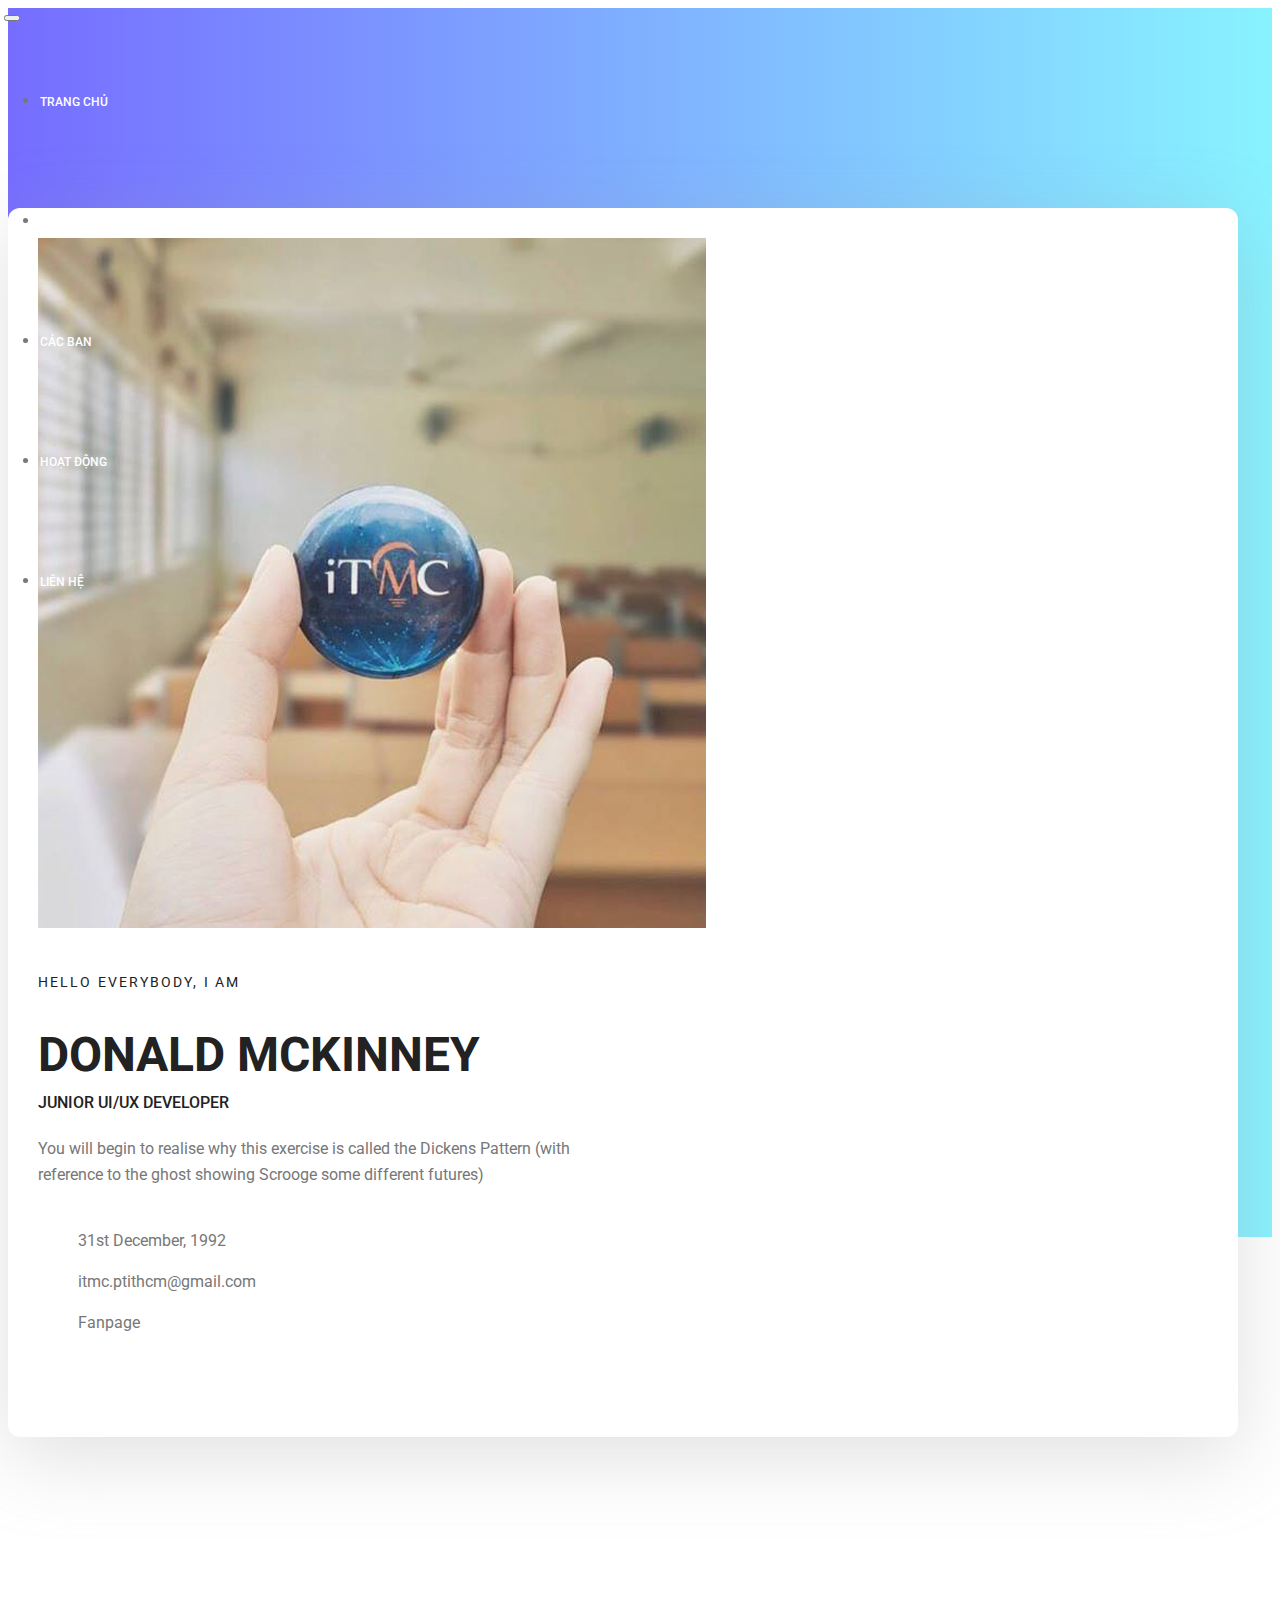
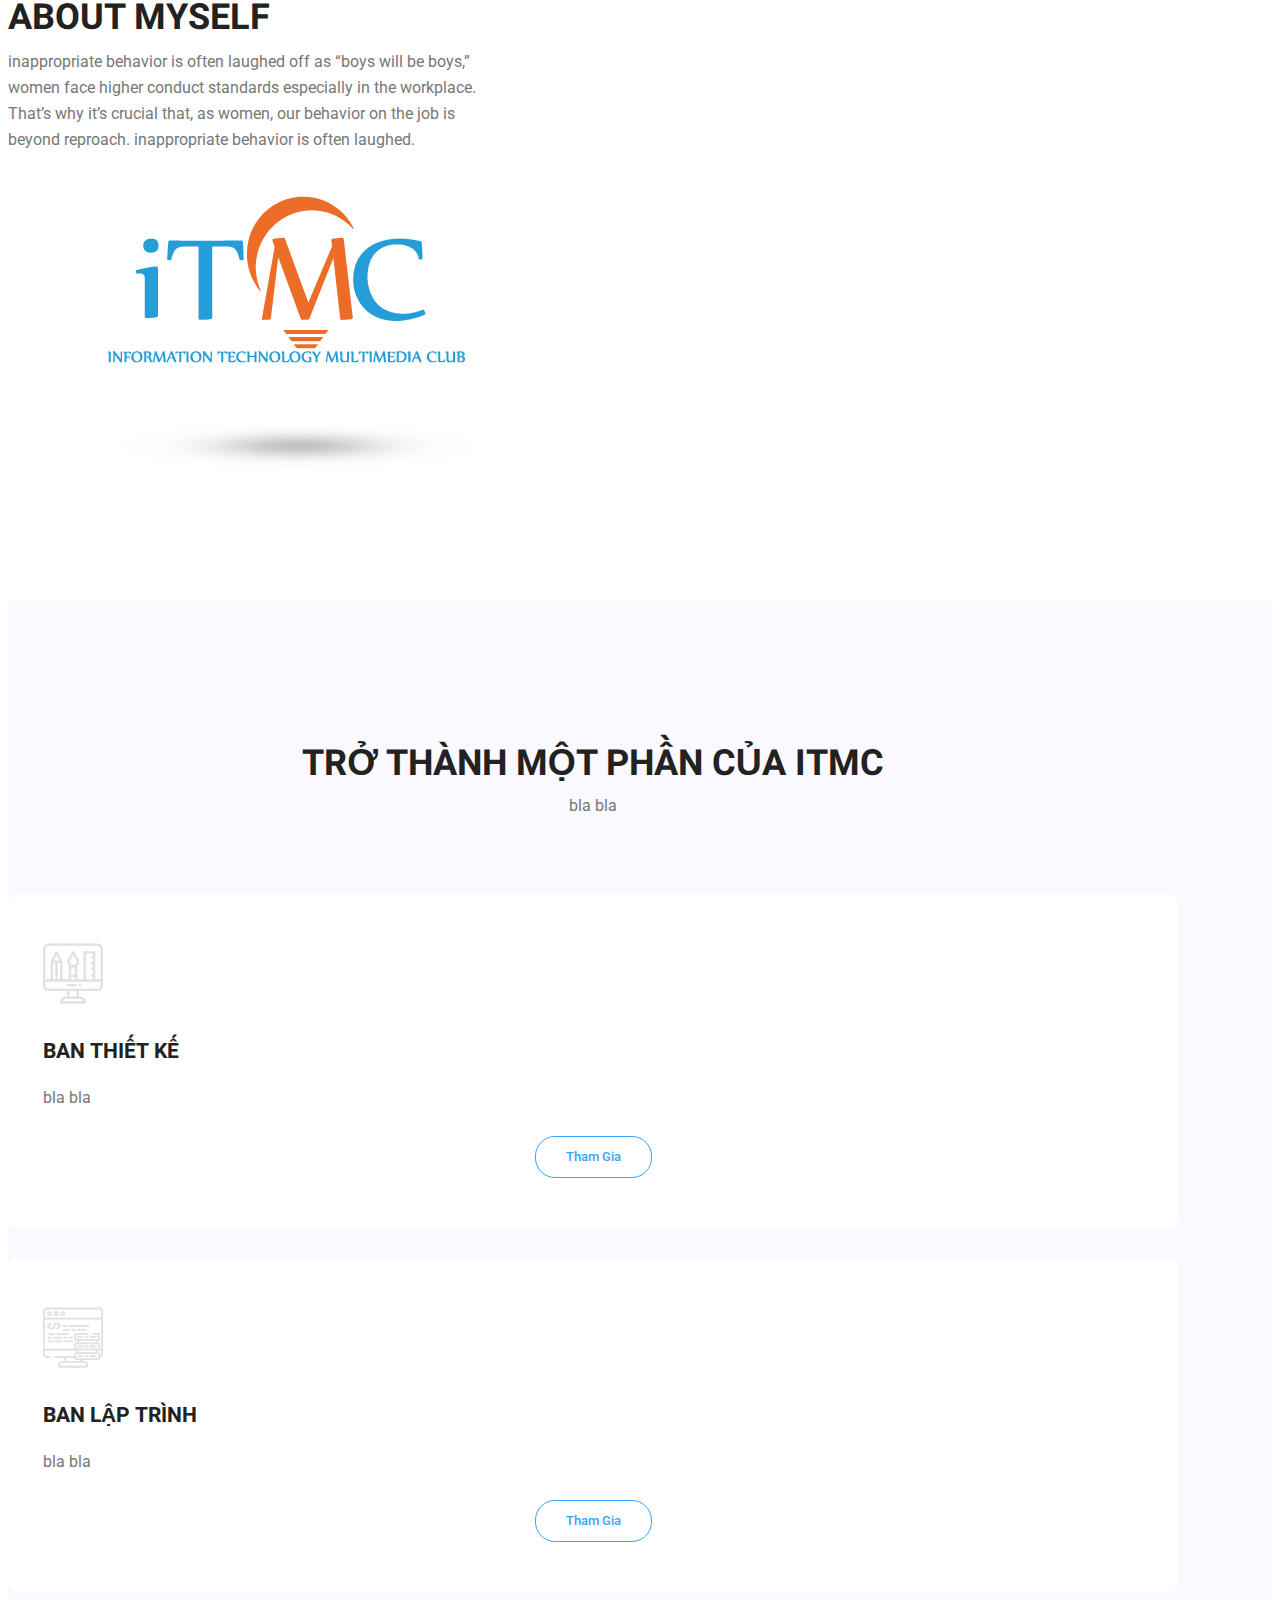
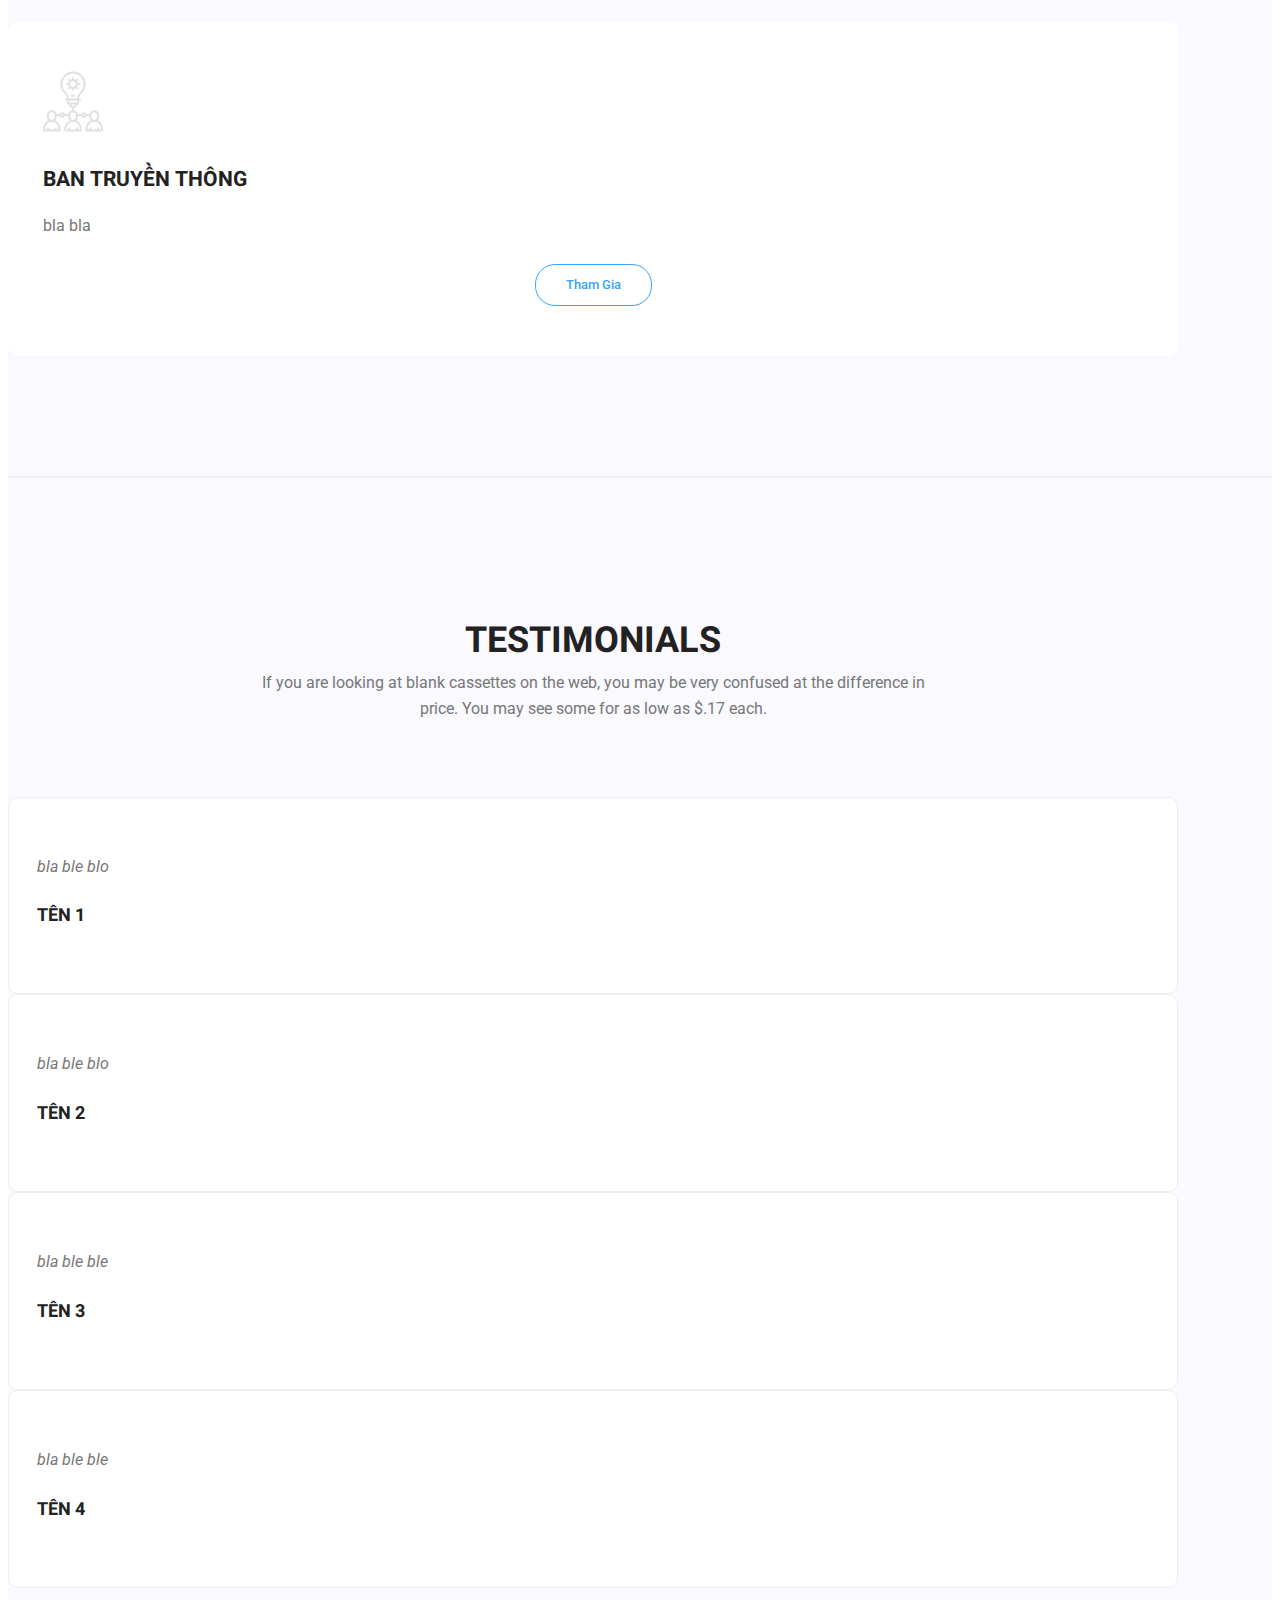
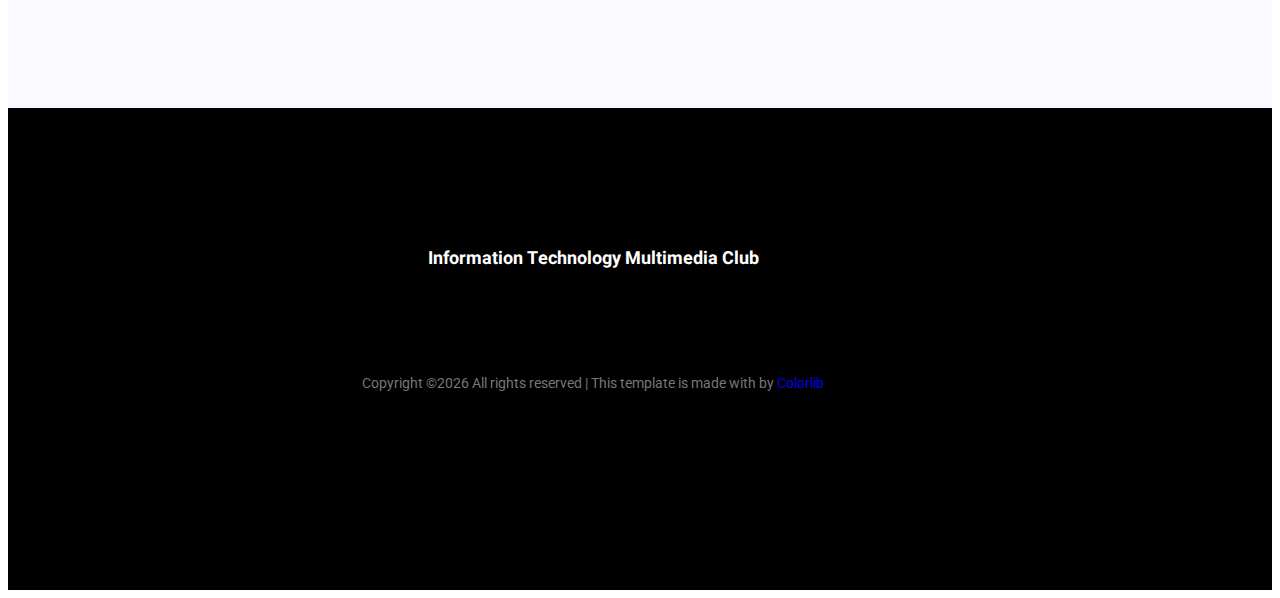
==== commit 04600ff7: "Fix about us and index" ====
--- a/index.html
+++ b/index.html
@@ -138,30 +138,39 @@
         <section class="feature_area p_120 border-bot">
         	<div class="container">
         		<div class="main_title">
-        			<h2>offerings to my clients</h2>
-        			<p>If you are looking at blank cassettes on the web, you may be very confused at the difference in price. You may see some for as low as $.17 each.</p>
+        			<h2>Trở thành một phần của ITMC</h2>
+        			<p>bla bla</p>
         		</div>
         		<div class="feature_inner row">
         			<div class="col-lg-4 col-md-6">
         				<div class="feature_item">
-        					<i class="flaticon-city"></i>
-        					<h4>Architecture</h4>
-        					<p>If you are looking at blank cassettes on the web, you may be very confused at the difference in price. You may see some for as low as $17 each.</p>
-        				</div>
+        					<i class="flaticon-design"></i>
+        					<h4>Ban Thiết Kế</h4>
+							<p>bla bla</p>
+							<div class="button-group-area mt-40 center-align">
+								<a href="https://docs.google.com/forms/d/1H9p0ymUZO8la1Y7Qi0KxRz2BcnX4D5Nh4o5WPGzzJHE" class="genric-btn info-border circle">   Tham Gia   </a>
+							</div>
+						</div>
         			</div>
         			<div class="col-lg-4 col-md-6">
         				<div class="feature_item">
-        					<i class="flaticon-skyline"></i>
-        					<h4>Interior Design</h4>
-        					<p>If you are looking at blank cassettes on the web, you may be very confused at the difference in price. You may see some for as low as $17 each.</p>
-        				</div>
+							<i class="flaticon-data"></i>
+        					<h4>Ban Lập Trình</h4>
+        					<p>bla bla</p>
+							<div class="button-group-area mt-40 center-align">
+								<a href="https://docs.google.com/forms/d/1H9p0ymUZO8la1Y7Qi0KxRz2BcnX4D5Nh4o5WPGzzJHE" class="genric-btn info-border circle">   Tham Gia   </a>
+							</div>
+						</div>
         			</div>
         			<div class="col-lg-4 col-md-6">
         				<div class="feature_item">
-        					<i class="flaticon-sketch"></i>
-        					<h4>Concept Design</h4>
-        					<p>If you are looking at blank cassettes on the web, you may be very confused at the difference in price. You may see some for as low as $17 each.</p>
-        				</div>
+        					<i class="flaticon-idea-1"></i>
+        					<h4>Ban Truyền Thông</h4>
+        					<p>bla bla</p>
+							<div class="button-group-area mt-40 center-align">
+								<a href="https://docs.google.com/forms/d/1H9p0ymUZO8la1Y7Qi0KxRz2BcnX4D5Nh4o5WPGzzJHE" class="genric-btn info-border circle">   Tham Gia   </a>
+							</div>
+						</div>
         			</div>
         		</div>
         	</div>
@@ -180,35 +189,54 @@
 					<div class="testi_slider owl-carousel">
 						<div class="item">
 							<div class="testi_item">
-								<p>As conscious traveling Paup ers we must always be oncerned about our dear Mother Earth. If you think about it, you travel across her face</p>
-								<h4>Fanny Spencer</h4>
-								<a href="#"><i class="fa fa-star"></i></a>
-								<a href="#"><i class="fa fa-star"></i></a>
-								<a href="#"><i class="fa fa-star"></i></a>
-								<a href="#"><i class="fa fa-star"></i></a>
-								<a href="#"><i class="fa fa-star-half-o"></i></a>
-							</div>
-						</div>
-						<div class="item">
-							<div class="testi_item">
-								<p>As conscious traveling Paup ers we must always be oncerned about our dear Mother Earth. If you think about it, you travel across her face</p>
-								<h4>Fanny Spencer</h4>
-								<a href="#"><i class="fa fa-star"></i></a>
-								<a href="#"><i class="fa fa-star"></i></a>
-								<a href="#"><i class="fa fa-star"></i></a>
-								<a href="#"><i class="fa fa-star"></i></a>
-								<a href="#"><i class="fa fa-star-half-o"></i></a>
-							</div>
-						</div>
-						<div class="item">
-							<div class="testi_item">
-								<p>As conscious traveling Paup ers we must always be oncerned about our dear Mother Earth. If you think about it, you travel across her face</p>
-								<h4>Fanny Spencer</h4>
-								<a href="#"><i class="fa fa-star"></i></a>
-								<a href="#"><i class="fa fa-star"></i></a>
-								<a href="#"><i class="fa fa-star"></i></a>
-								<a href="#"><i class="fa fa-star"></i></a>
-								<a href="#"><i class="fa fa-star-half-o"></i></a>
+								<p>bla ble blo</p>
+								<h4>Tên 1</h4>
+								<div class = "star">
+									<a><i class="fa fa-star"></i></a>
+									<a><i class="fa fa-star"></i></a>
+									<a><i class="fa fa-star"></i></a>
+									<a><i class="fa fa-star"></i></a>
+									<a><i class="fa fa-star-half-o"></i></a>
+								</div>
+							</div>
+						</div>
+						<div class="item">
+							<div class="testi_item">
+								<p>bla ble blo</p>
+								<h4>Tên 2</h4>
+								<div class = "star">
+									<a><i class="fa fa-star"></i></a>
+									<a><i class="fa fa-star"></i></a>
+									<a><i class="fa fa-star"></i></a>
+									<a><i class="fa fa-star"></i></a>
+									<a><i class="fa fa-star-half-o"></i></a>
+								</div>
+							</div>
+						</div>
+						<div class="item">
+							<div class="testi_item">
+								<p>bla ble ble</p>
+								<h4>Tên 3</h4>
+								<div class = "star">
+									<a><i class="fa fa-star"></i></a>
+									<a><i class="fa fa-star"></i></a>
+									<a><i class="fa fa-star"></i></a>
+									<a><i class="fa fa-star"></i></a>
+									<a><i class="fa fa-star-o"></i></a>
+								</div>
+							</div>
+						</div>
+						<div class="item">
+							<div class="testi_item">
+								<p>bla ble ble</p>
+								<h4>Tên 4</h4>
+								<div class = "star">
+									<a><i class="fa fa-star"></i></a>
+									<a><i class="fa fa-star"></i></a>
+									<a><i class="fa fa-star"></i></a>
+									<a><i class="fa fa-star-o"></i></a>
+									<a><i class="fa fa-star-o"></i></a>
+								</div>
 							</div>
 						</div>
 					</div>
--- a/vendors/flaticon/flaticon.css
+++ b/vendors/flaticon/flaticon.css
@@ -0,0 +1,36 @@
+	/*
+  	Flaticon icon font: Flaticon
+  	Creation date: 16/08/2019 15:05
+  	*/
+
+@font-face {
+  font-family: "Flaticon";
+  src: url("./Flaticon.eot");
+  src: url("./Flaticon.eot?#iefix") format("embedded-opentype"),
+       url("./Flaticon.woff2") format("woff2"),
+       url("./Flaticon.woff") format("woff"),
+       url("./Flaticon.ttf") format("truetype"),
+       url("./Flaticon.svg#Flaticon") format("svg");
+  font-weight: normal;
+  font-style: normal;
+}
+
+@media screen and (-webkit-min-device-pixel-ratio:0) {
+  @font-face {
+    font-family: "Flaticon";
+    src: url("./Flaticon.svg#Flaticon") format("svg");
+  }
+}
+
+[class^="flaticon-"]:before, [class*=" flaticon-"]:before,
+[class^="flaticon-"]:after, [class*=" flaticon-"]:after {   
+  font-family: Flaticon;
+        font-size: 20px;
+font-style: normal;
+margin-left: 20px;
+}
+
+.flaticon-data:before { content: "\f100"; }
+.flaticon-idea:before { content: "\f101"; }
+.flaticon-idea-1:before { content: "\f102"; }
+.flaticon-design:before { content: "\f103"; }--- a/css/style.css
+++ b/css/style.css
@@ -61,6 +61,10 @@
 
 .border-bot{
   border-bottom: 2px solid #eeeeee;
+}
+
+.center-align{
+  text-align: center;
 }
 
 .border-top-pad {
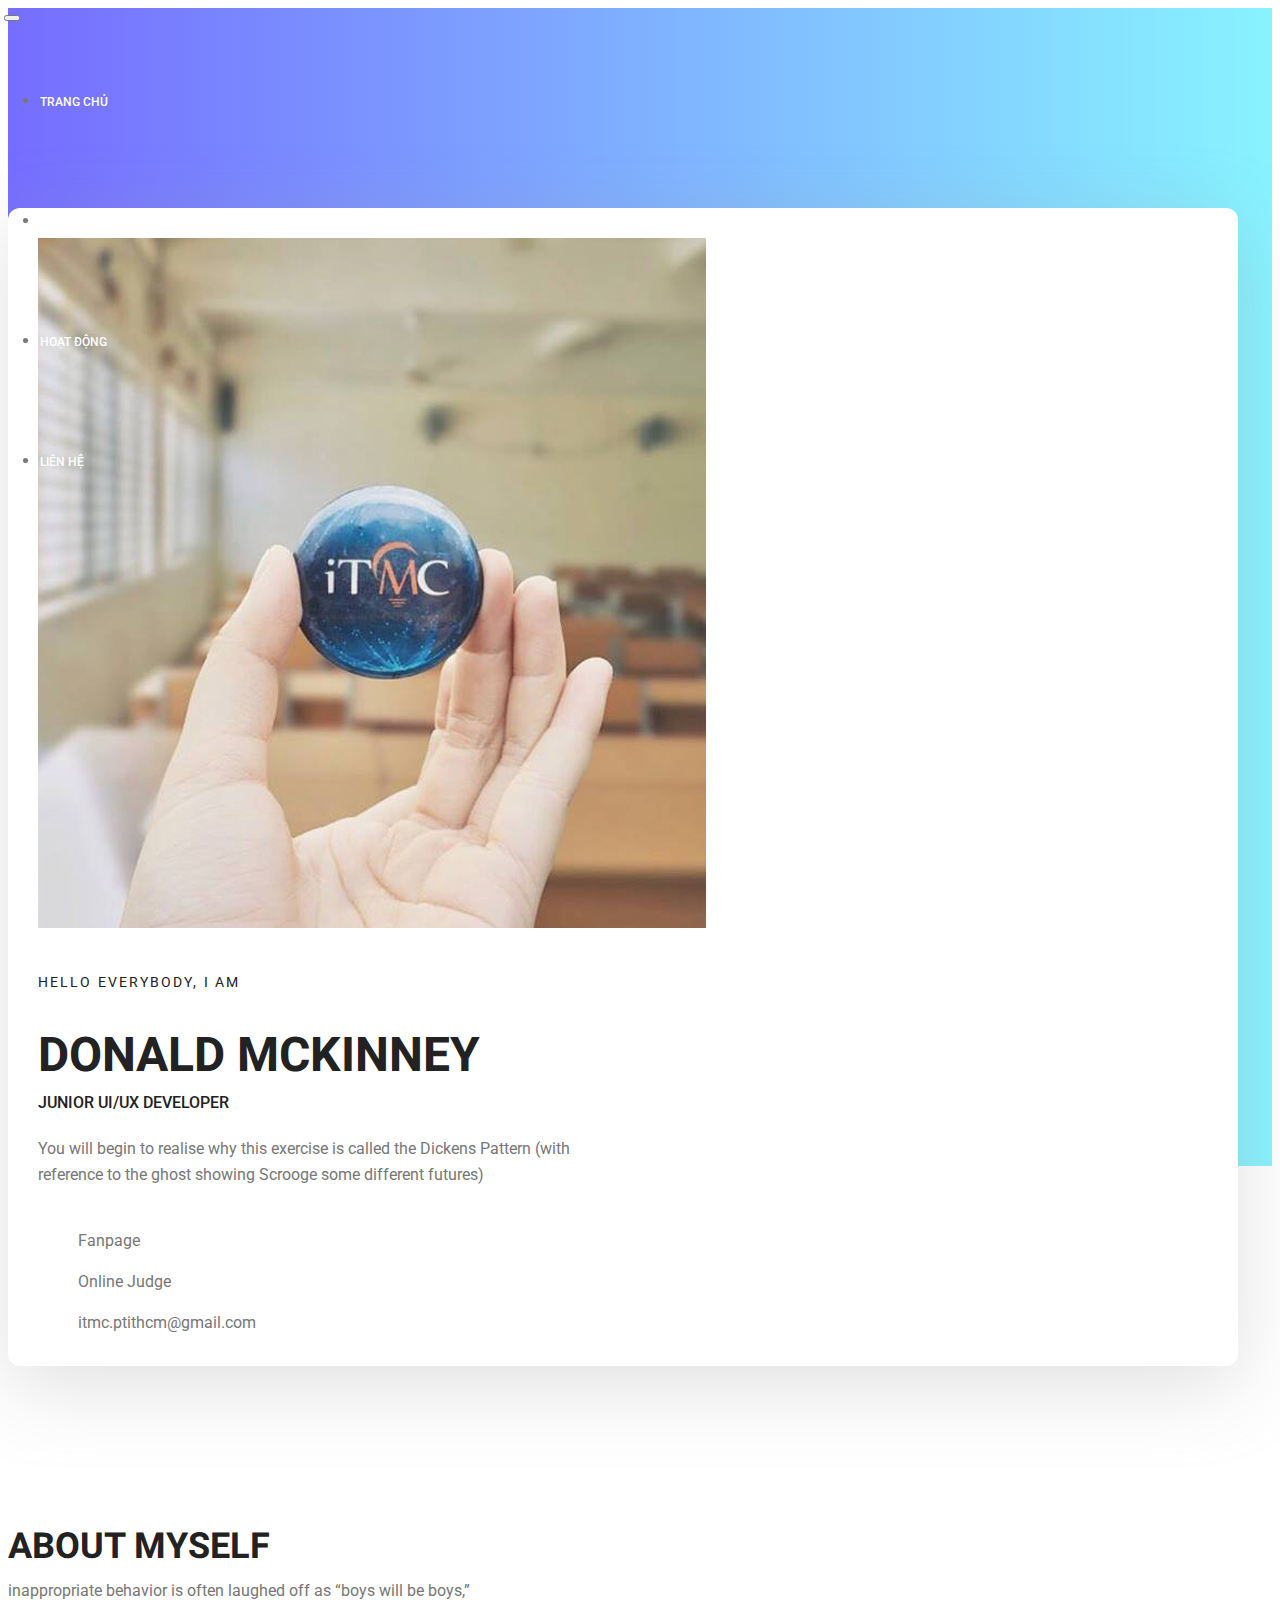
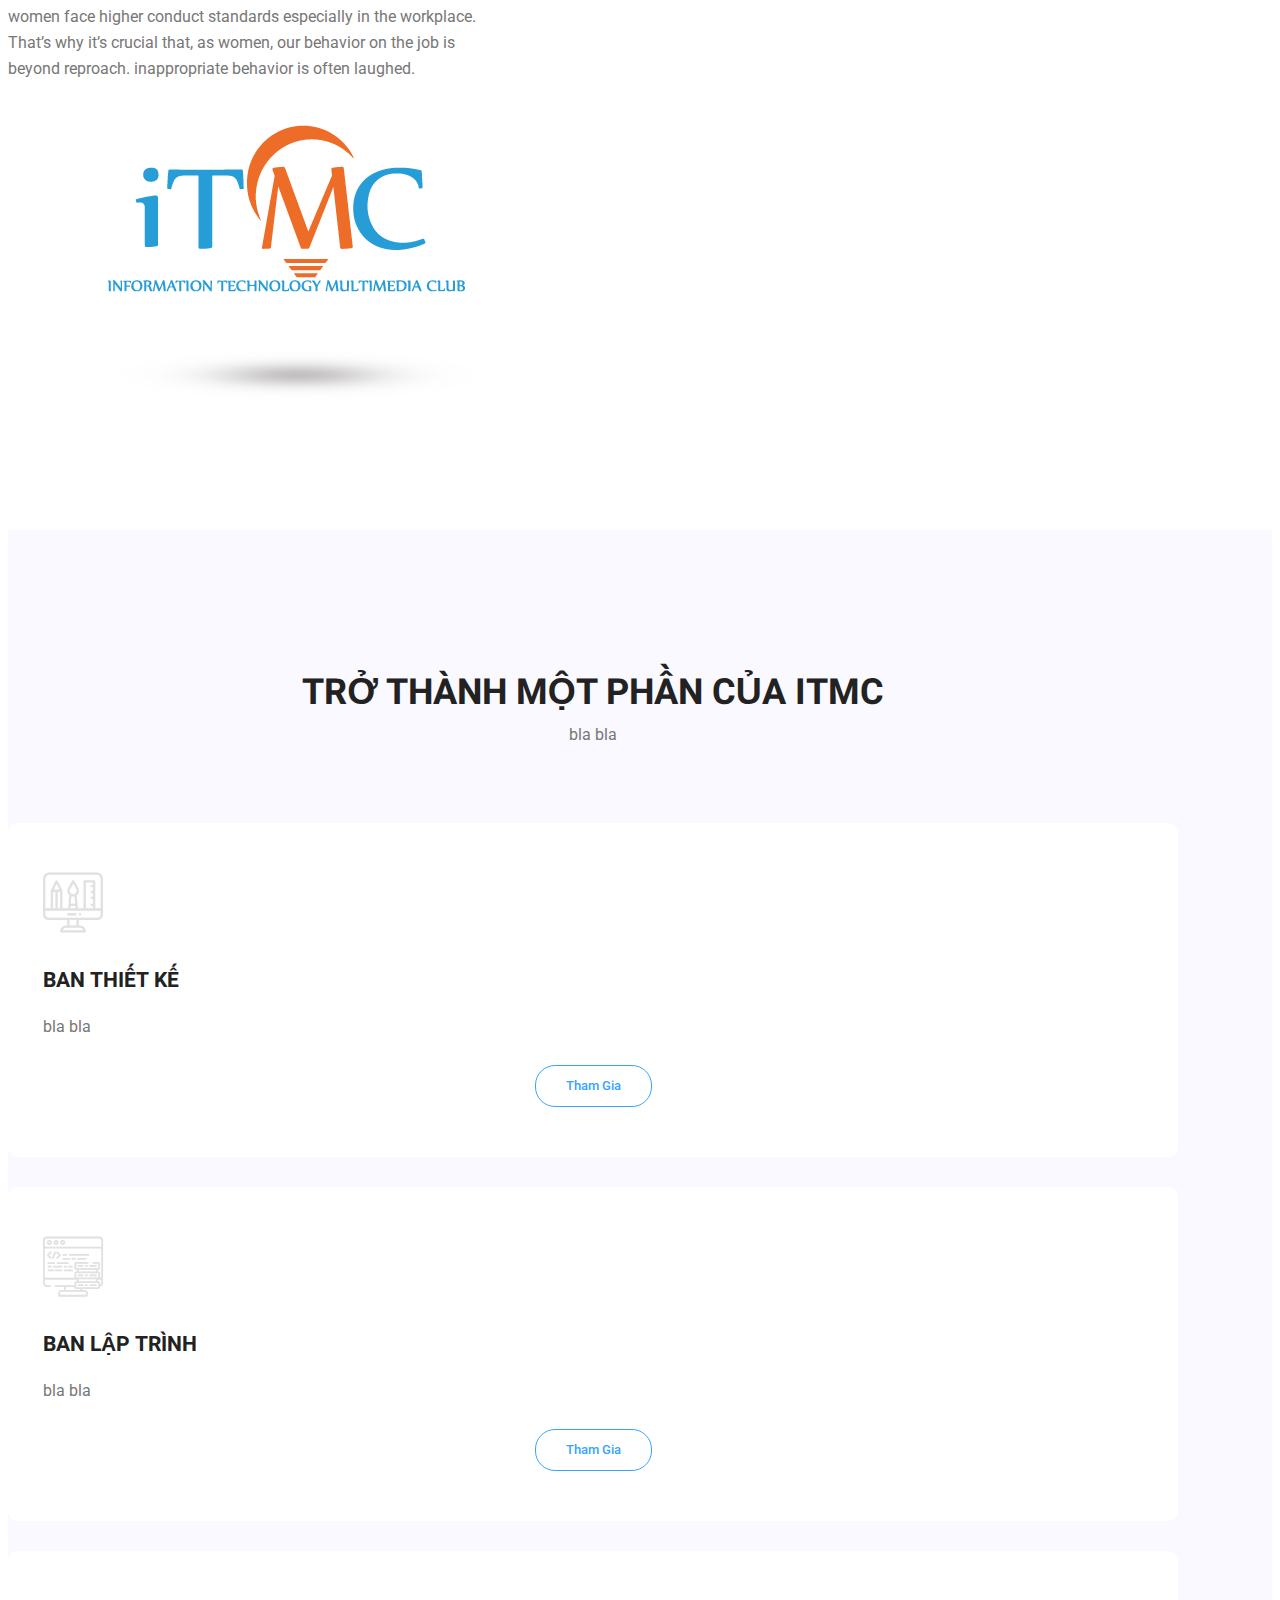
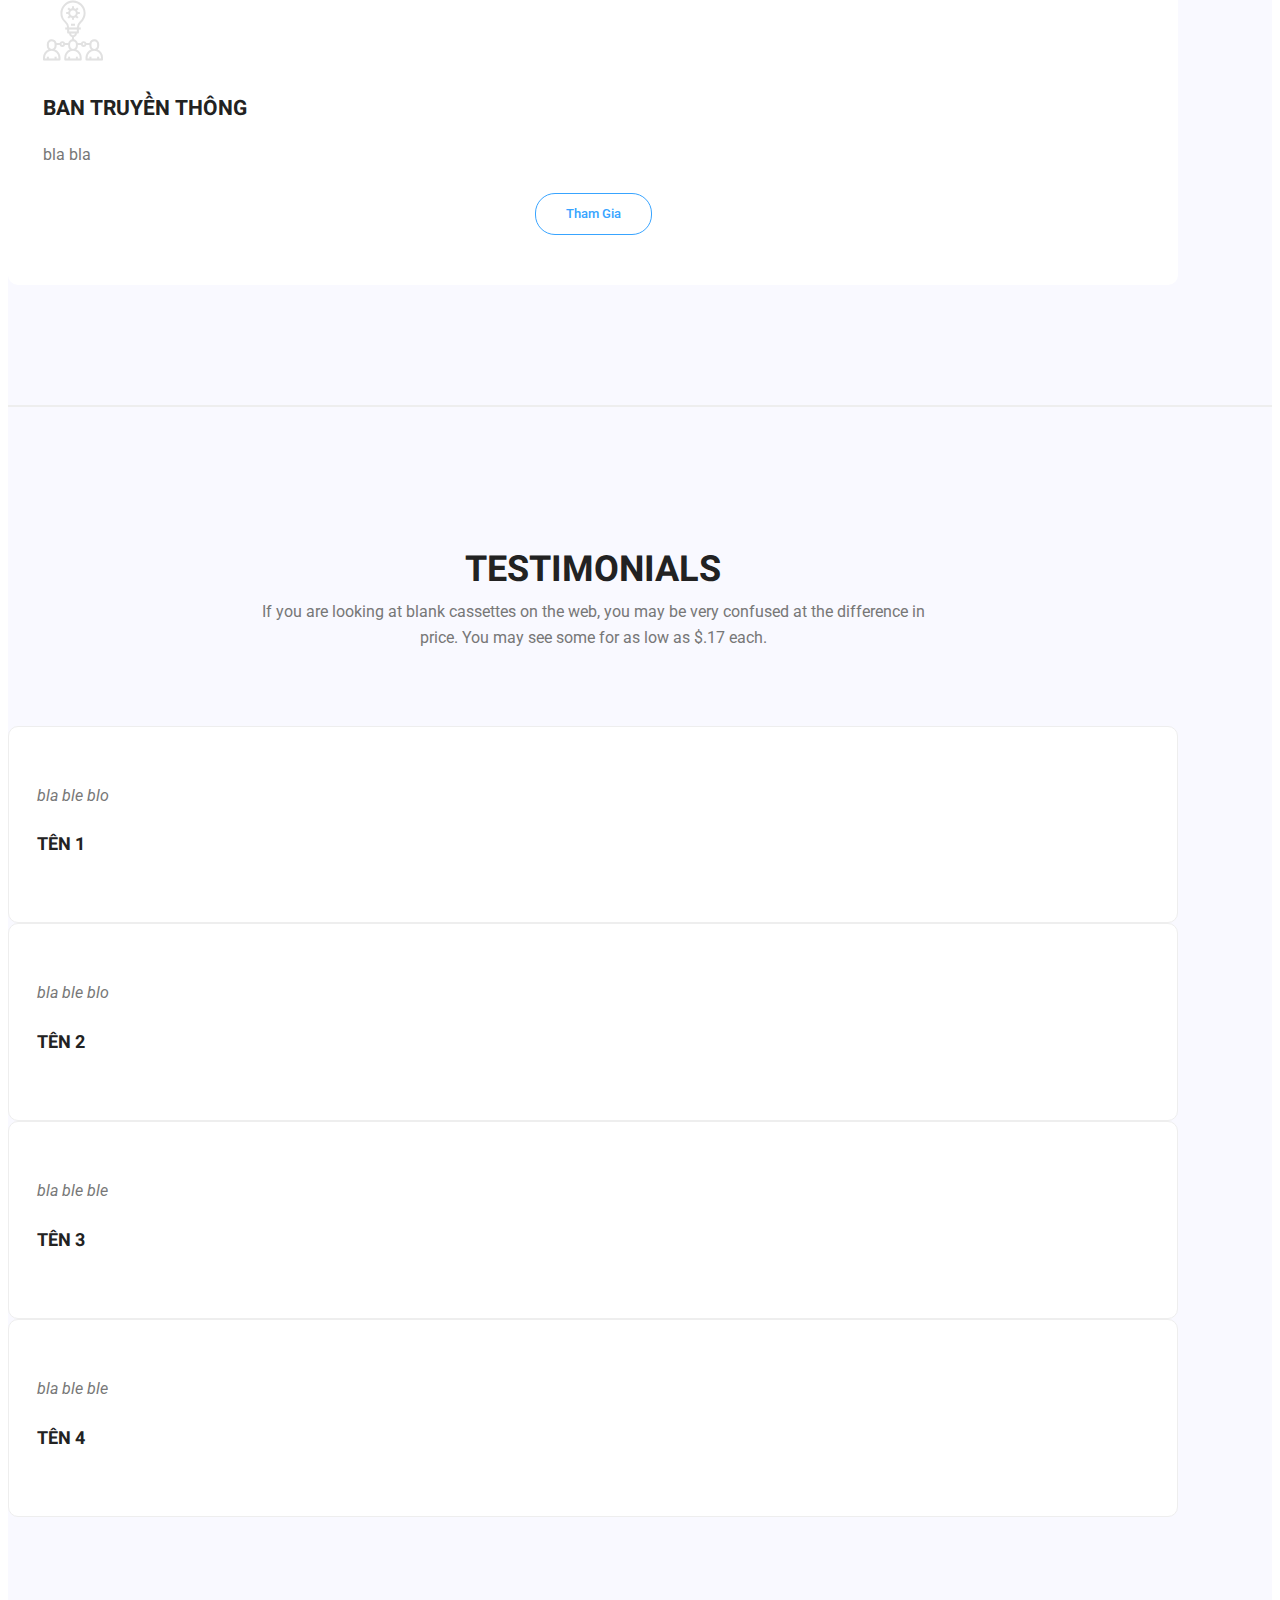
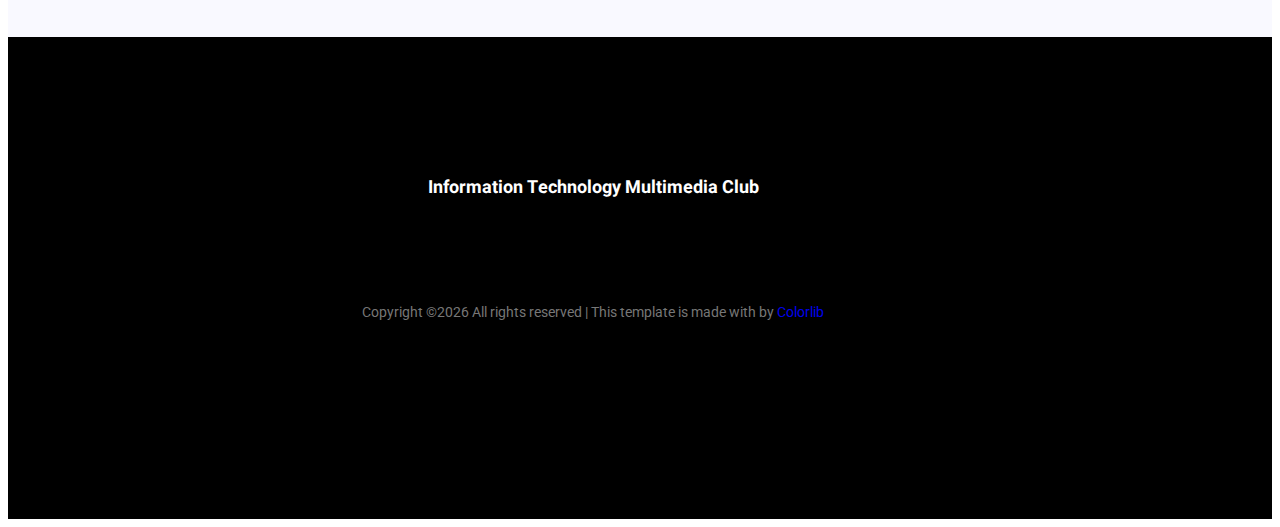
==== commit 71b4c752: "update" ====
--- a/index.html
+++ b/index.html
@@ -22,13 +22,13 @@
     </head>
     <body>
         
-    <!--================Header Menu Area =================-->
-	<header class="header_area">
+     <!--================Header Menu Area =================-->
+	 <header class="header_area">
             <div class="main_menu">
             	<nav class="navbar navbar-expand-lg navbar-light">
 					<div class="container box_1620">
 						<!-- Brand and toggle get grouped for better mobile display -->
-						<a class="header-logo navbar-brand logo_h" href="index.html"><img src="img/logo.svg" alt=""></a>
+						<a class="navbar-brand logo_h" href="index.html"><img src="img/logo.svg" alt=""></a>
 						<button class="navbar-toggler" type="button" data-toggle="collapse" data-target="#navbarSupportedContent" aria-controls="navbarSupportedContent" aria-expanded="false" aria-label="Toggle navigation">
 							<span class="icon-bar"></span>
 							<span class="icon-bar"></span>
@@ -39,15 +39,7 @@
 							<ul class="nav navbar-nav menu_nav ml-auto">
 								<li class="nav-item active"><a class="nav-link" href="index.html">Trang Chủ</a></li> 
 								<li class="nav-item"><a class="nav-link" href="about-us.html">Giới thiệu</a></li> 
-								<li class="nav-item submenu dropdown">
-									<a href="#" class="nav-link dropdown-toggle" data-toggle="dropdown" role="button" aria-haspopup="true" aria-expanded="false">Các Ban</a>
-									<ul class="dropdown-menu">
-										<li class="nav-item"><a class="nav-link" href="design.html">Thiết Kế</a></li>
-										<li class="nav-item"><a class="nav-link" href="programming.html">Lập Trình</a></li>
-										<li class="nav-item"><a class="nav-link" href="communication.html">Truyền Thông</a></li>
-									</ul>
-								</li> 
-								<li class="nav-item"><a class="nav-link" href="activity.html">Hoạt Động</a></li>  
+								<li class="nav-item"><a class="nav-link" href="gallery.html">Hoạt Động</a></li>  
 								<li class="nav-item"><a class="nav-link" href="contact.html">Liên hệ</a></li>
 							</ul>
 						</div> 
@@ -73,13 +65,9 @@
 									<h4>Junior UI/UX Developer</h4>
 									<p>You will begin to realise why this exercise is called the Dickens Pattern (with reference to the ghost showing Scrooge some different futures)</p>
 									<ul class="list basic_info">
-										<li><a href="#"><i class="lnr lnr-calendar-full"></i> 31st December, 1992</a></li>
+										<li><a href="http://fb.com/it.multimedia.club"><i class="lnr lnr-home"></i> Fanpage</a></li>
+										<li><a href="http://poa.ptitteam.com"><i class="lnr lnr-code"></i> Online Judge</a></li>
 										<li><a href="#"><i class="lnr lnr-envelope"></i> itmc.ptithcm@gmail.com</a></li>
-										<li><a href="http://fb.com/it.multimedia.club"><i class="lnr lnr-home"></i> Fanpage</a></li>
-									</ul>
-									<ul class="list personal_social">
-										<li><a href="http://fb.com/it.multimedia.club"><i class="fa fa-facebook"></i></a></li>
-										<li><a href="http://poa.ptitteam.com"><i class="fa fa-code"></i></a></li>
 									</ul>
 								</div>
 							</div>
@@ -98,30 +86,6 @@
         				<div class="welcome_text">
         					<h4>About Myself</h4>
 							<p>inappropriate behavior is often laughed off as “boys will be boys,” women face higher conduct standards especially in the workplace. That’s why it’s crucial that, as women, our behavior on the job is beyond reproach. inappropriate behavior is often laughed.</p>
-							<!--
-        					<div class="row">
-        						<div class="col-md-4">
-        							<div class="wel_item">
-        								<i class="lnr lnr-database"></i>
-        								<h4>$2.5M</h4>
-        								<p>Total Donation</p>
-        							</div>
-        						</div>
-        						<div class="col-md-4">
-        							<div class="wel_item">
-        								<i class="lnr lnr-book"></i>
-        								<h4>1465</h4>
-        								<p>Total Projects</p>
-        							</div>
-        						</div>
-        						<div class="col-md-4">
-        							<div class="wel_item">
-        								<i class="lnr lnr-users"></i>
-        								<h4>3965</h4>
-        								<p>Total Volunteers</p>
-        							</div>
-        						</div>
-        					</div> -->
         				</div>
         			</div>
         			<div class="col-lg-6">
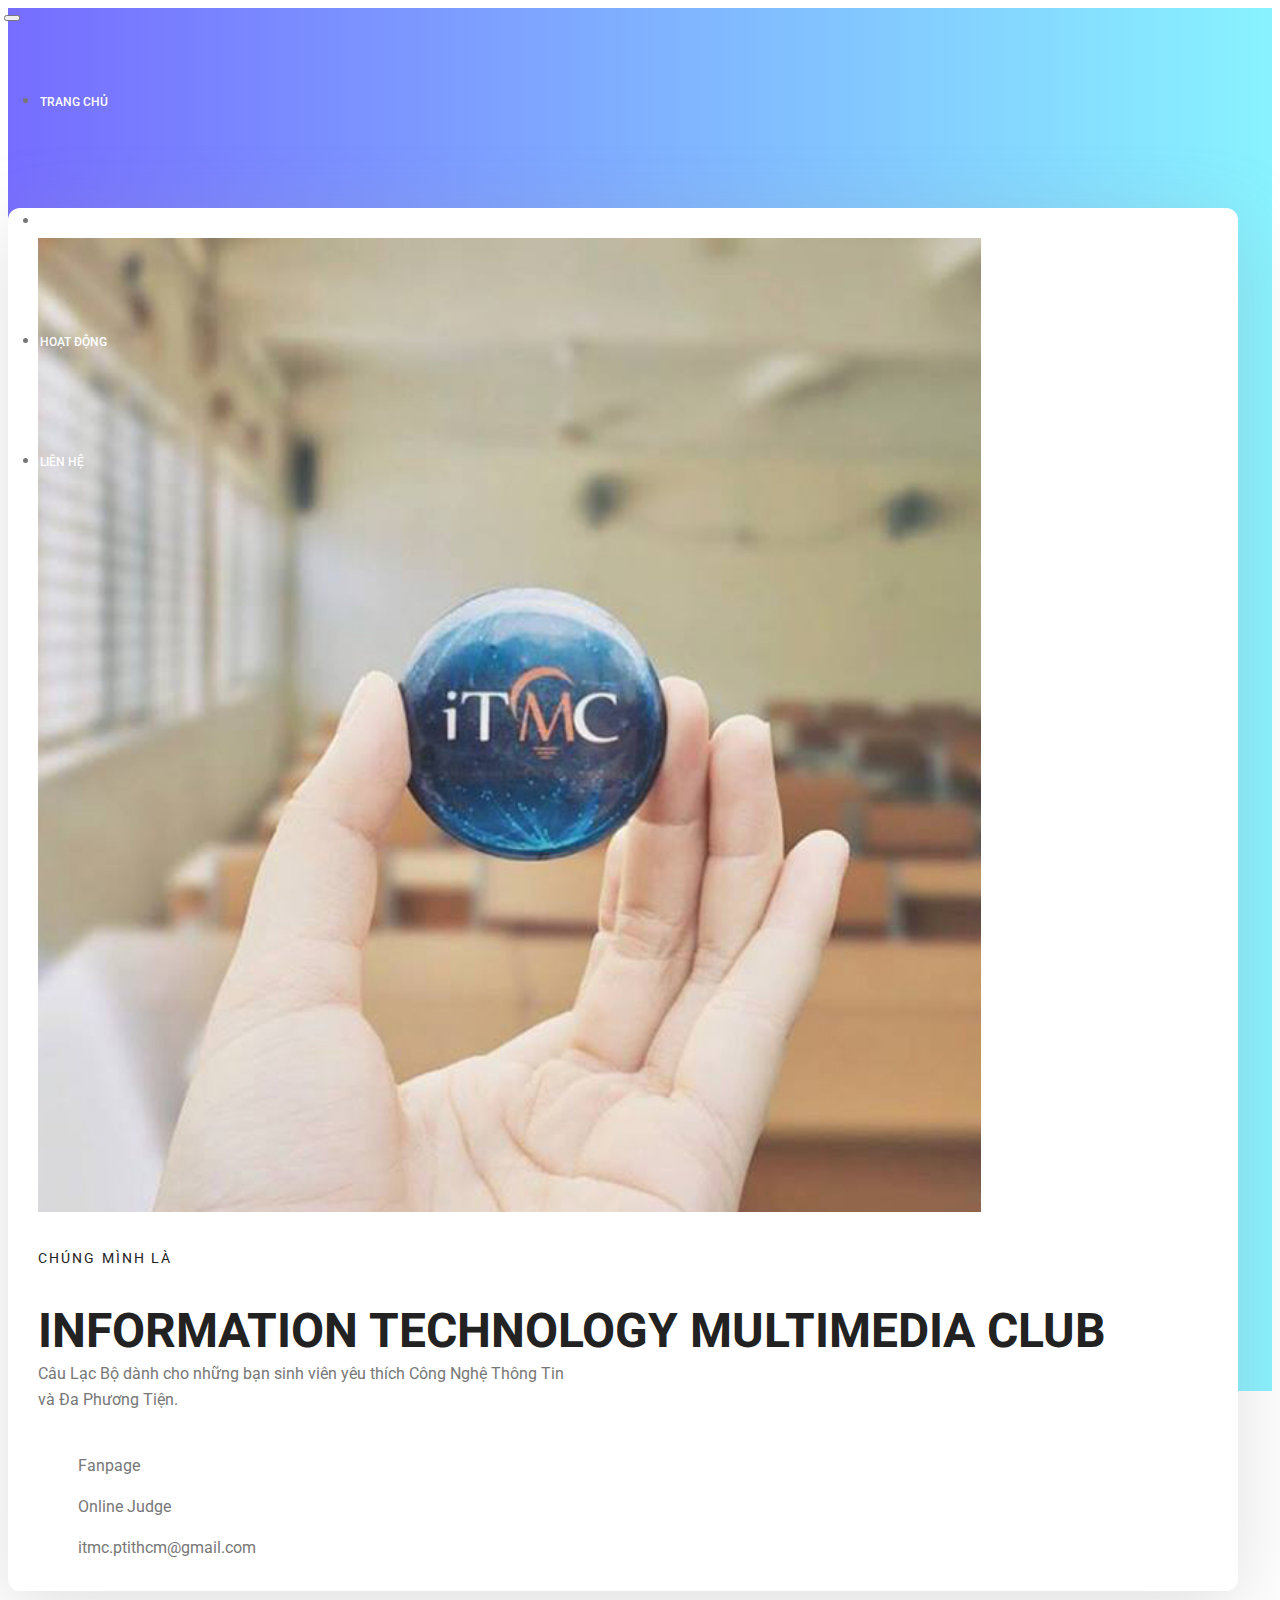
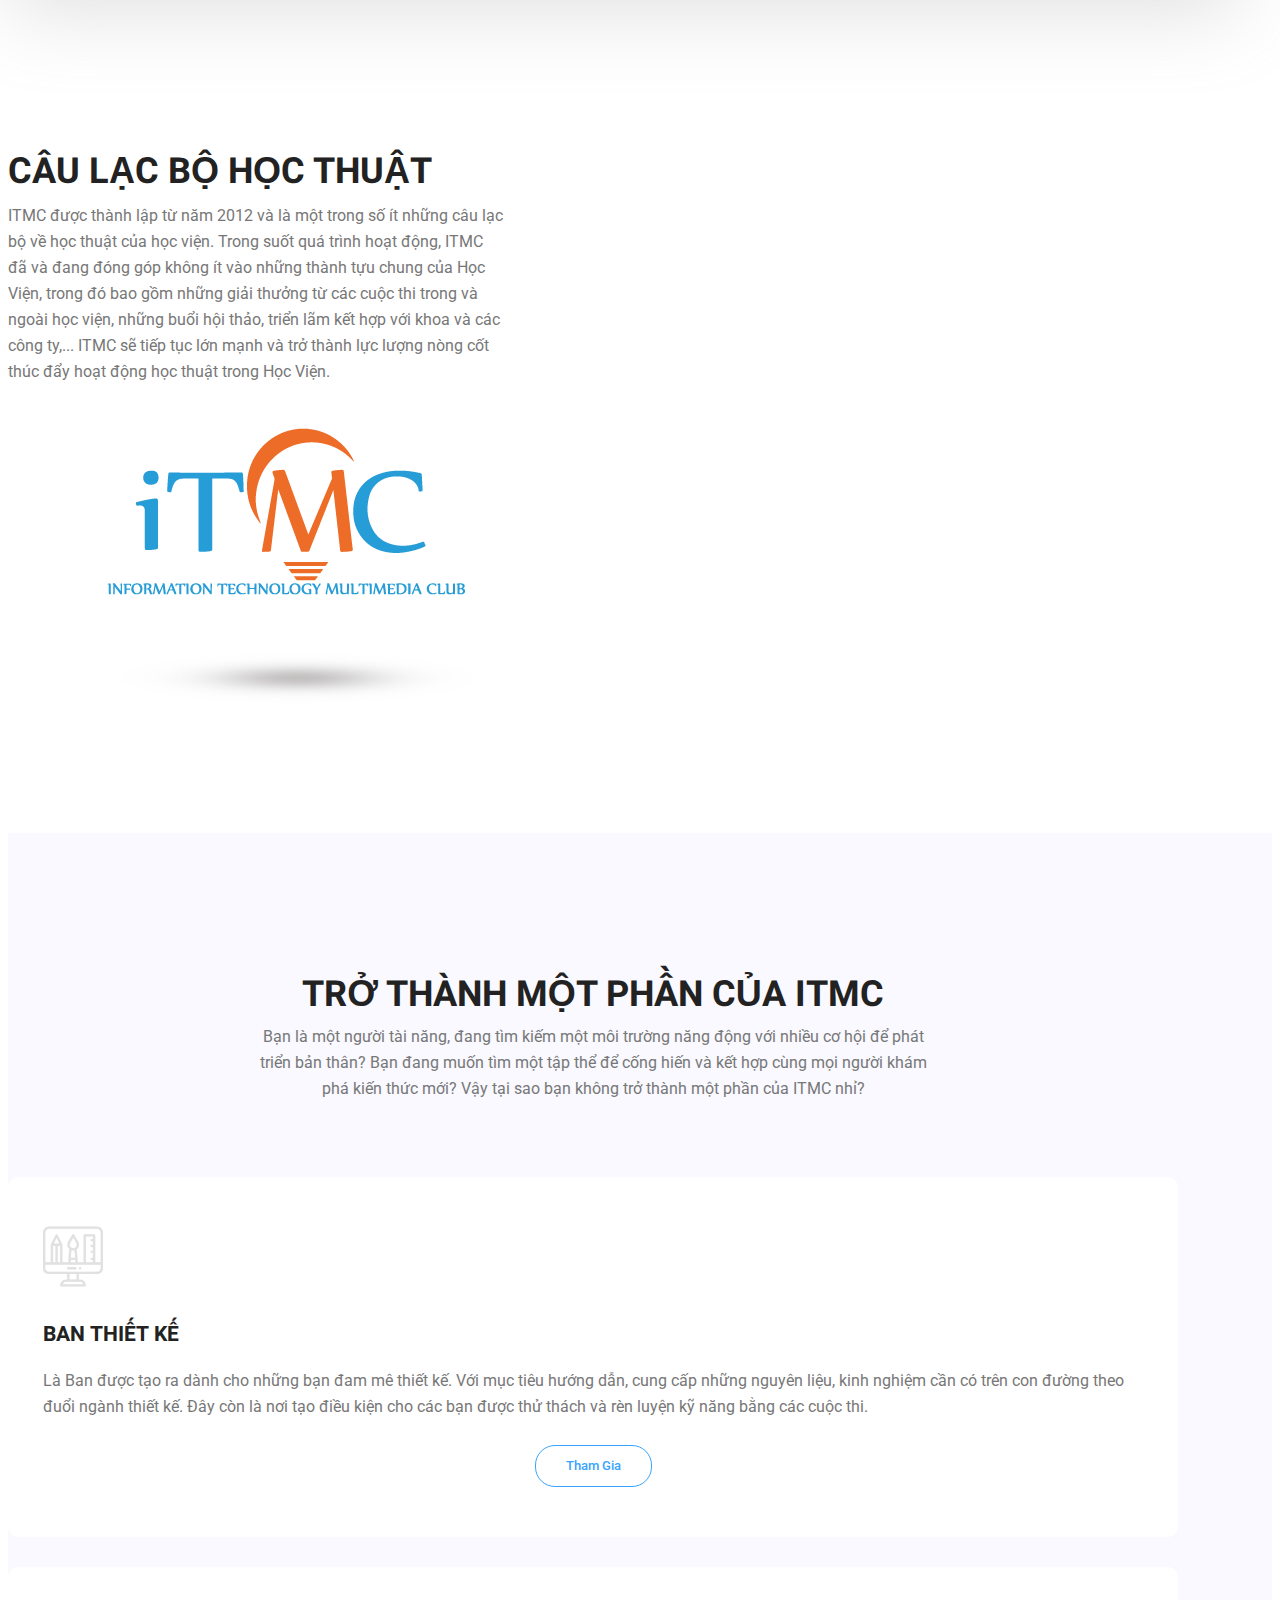
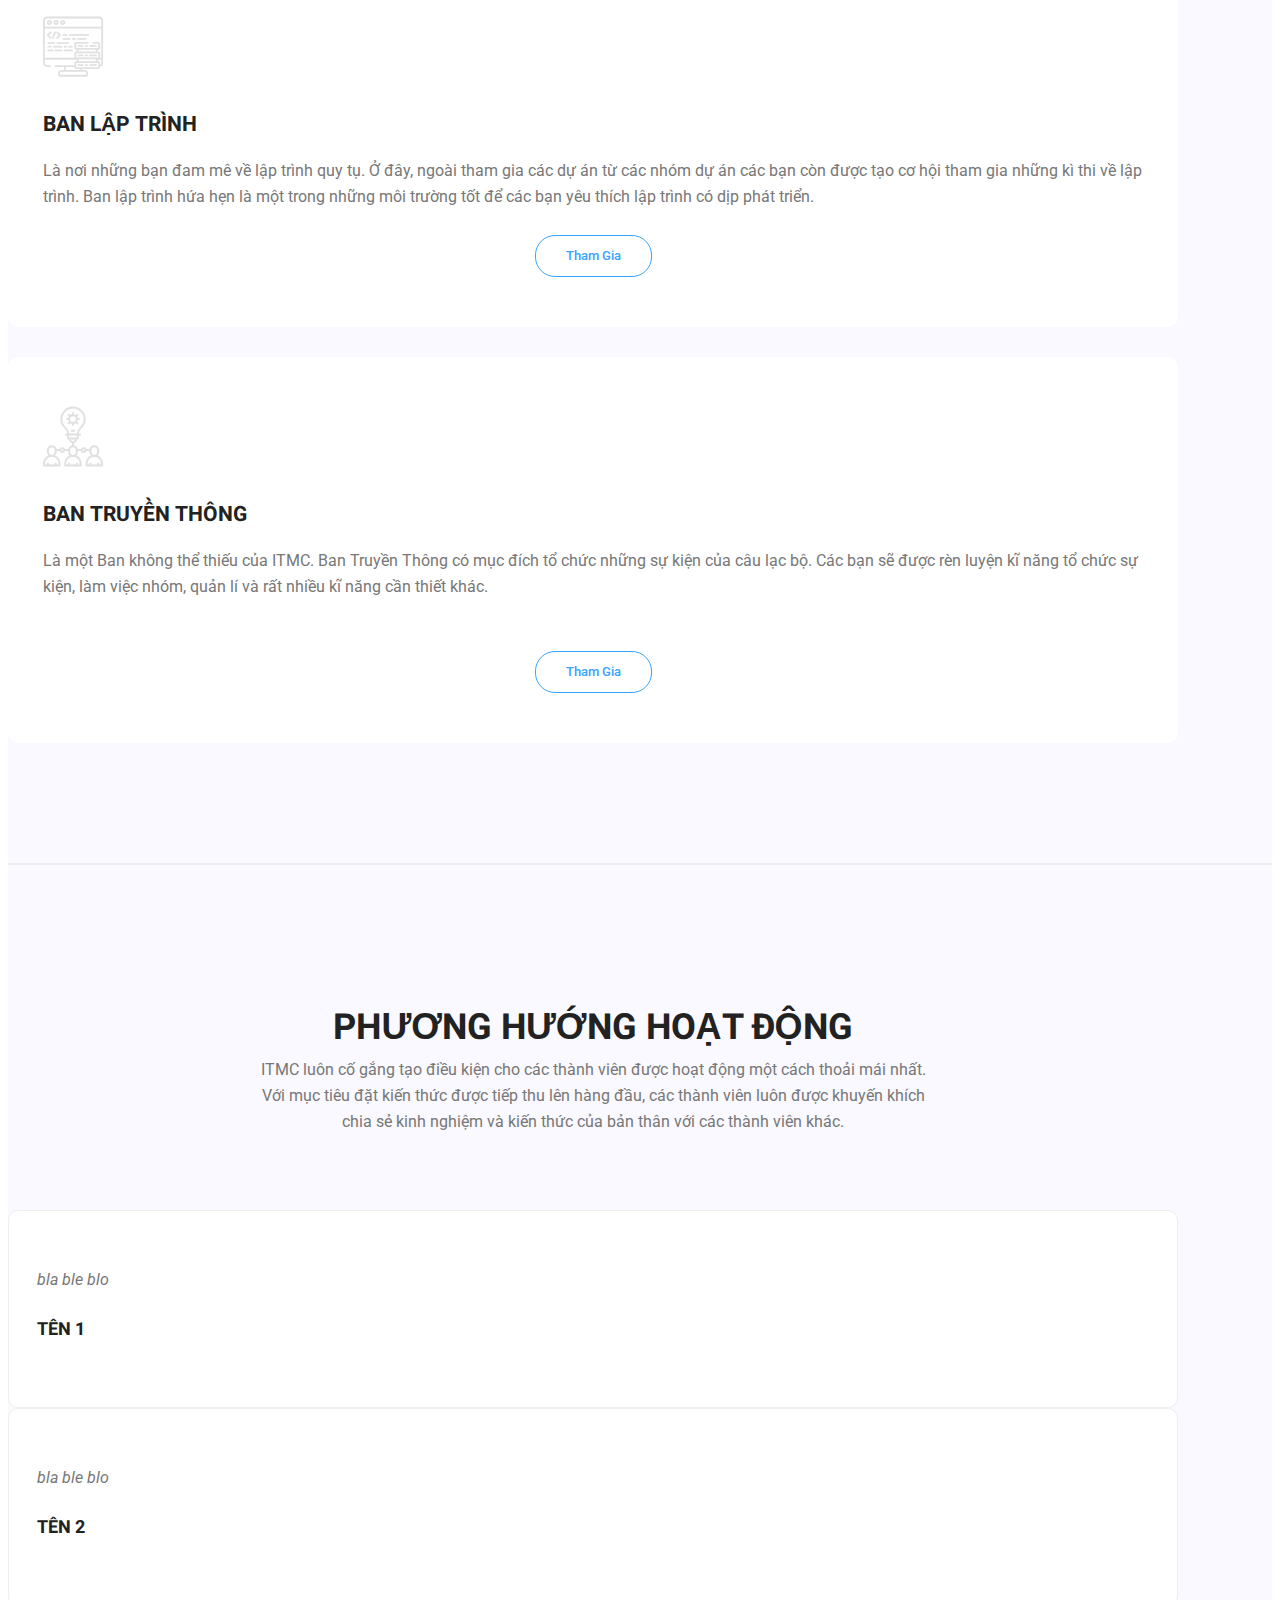
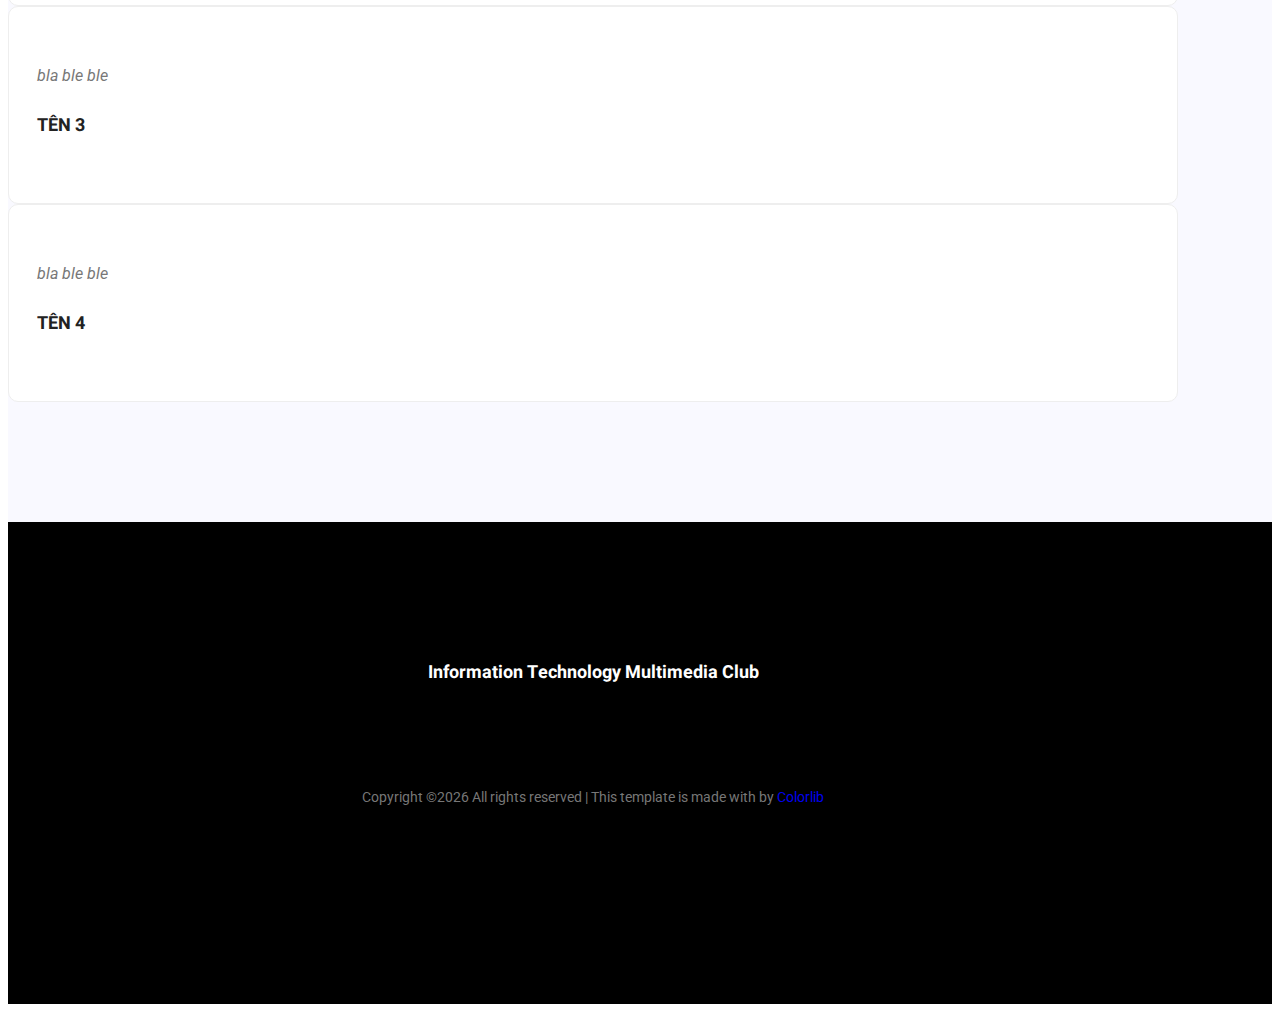
==== commit b7048cbb: "update" ====
--- a/index.html
+++ b/index.html
@@ -55,15 +55,14 @@
            		<div class="banner_inner d-flex align-items-center">
 					<div class="banner_content">
 						<div class="media">
-							<div class="d-flex">
+							<div class="cropImg d-flex">
 								<img src="img/personal.jpg" alt="">
 							</div>
 							<div class="media-body">
 								<div class="personal_text">
-									<h6>Hello Everybody, i am</h6>
-									<h3>Donald McKinney</h3>
-									<h4>Junior UI/UX Developer</h4>
-									<p>You will begin to realise why this exercise is called the Dickens Pattern (with reference to the ghost showing Scrooge some different futures)</p>
+									<h6>Chúng mình là</h6>
+									<h3>Information Technology Multimedia Club</h3>
+									<p>Câu Lạc Bộ dành cho những bạn sinh viên yêu thích Công Nghệ Thông Tin và Đa Phương Tiện.</p>
 									<ul class="list basic_info">
 										<li><a href="http://fb.com/it.multimedia.club"><i class="lnr lnr-home"></i> Fanpage</a></li>
 										<li><a href="http://poa.ptitteam.com"><i class="lnr lnr-code"></i> Online Judge</a></li>
@@ -84,8 +83,13 @@
         		<div class="row welcome_inner">
         			<div class="col-lg-6">
         				<div class="welcome_text">
-        					<h4>About Myself</h4>
-							<p>inappropriate behavior is often laughed off as “boys will be boys,” women face higher conduct standards especially in the workplace. That’s why it’s crucial that, as women, our behavior on the job is beyond reproach. inappropriate behavior is often laughed.</p>
+        					<h4>Câu lạc bộ học thuật</h4>
+							<p>
+								ITMC được thành lập từ năm 2012 và là một trong số ít những câu lạc bộ về học thuật của học viện.
+								Trong suốt quá trình hoạt động, ITMC đã và đang đóng góp không ít vào những thành tựu chung của Học Viện, 
+								trong đó bao gồm những giải thưởng từ các cuộc thi trong và ngoài học viện, những buổi hội thảo, triển lãm kết hợp với khoa
+								và các công ty,... ITMC sẽ tiếp tục lớn mạnh và trở thành lực lượng nòng cốt thúc đẩy hoạt động học thuật trong Học Viện.
+							</p>
         				</div>
         			</div>
         			<div class="col-lg-6">
@@ -103,14 +107,19 @@
         	<div class="container">
         		<div class="main_title">
         			<h2>Trở thành một phần của ITMC</h2>
-        			<p>bla bla</p>
+        			<p>Bạn là một người tài năng, đang tìm kiếm một môi trường năng động với nhiều cơ hội để phát triển bản thân?
+					Bạn đang muốn tìm một tập thể để cống hiến và kết hợp cùng mọi người khám phá kiến thức mới? 
+					Vậy tại sao bạn không trở thành một phần của ITMC nhỉ?</p>
         		</div>
         		<div class="feature_inner row">
         			<div class="col-lg-4 col-md-6">
         				<div class="feature_item">
         					<i class="flaticon-design"></i>
         					<h4>Ban Thiết Kế</h4>
-							<p>bla bla</p>
+							<p>Là Ban được tạo ra dành cho những bạn đam mê thiết kế. 
+							 Với mục tiêu hướng dẫn, cung cấp những nguyên liệu, kinh nghiệm cần có trên con đường theo đuổi ngành thiết kế.
+							 Đây còn là nơi tạo điều kiện cho các bạn được thử thách và rèn luyện kỹ năng bằng các cuộc thi.
+							</p>
 							<div class="button-group-area mt-40 center-align">
 								<a href="https://docs.google.com/forms/d/1H9p0ymUZO8la1Y7Qi0KxRz2BcnX4D5Nh4o5WPGzzJHE" class="genric-btn info-border circle">   Tham Gia   </a>
 							</div>
@@ -120,7 +129,10 @@
         				<div class="feature_item">
 							<i class="flaticon-data"></i>
         					<h4>Ban Lập Trình</h4>
-        					<p>bla bla</p>
+        					<p>Là nơi những bạn đam mê về lập trình quy tụ. 
+							Ở đây, ngoài tham gia các dự án từ các nhóm dự án các bạn còn được tạo cơ hội tham gia những kì thi về lập trình.
+							Ban lập trình hứa hẹn là một trong những môi trường tốt để các bạn yêu thích lập trình có dịp phát triển.
+							</p>
 							<div class="button-group-area mt-40 center-align">
 								<a href="https://docs.google.com/forms/d/1H9p0ymUZO8la1Y7Qi0KxRz2BcnX4D5Nh4o5WPGzzJHE" class="genric-btn info-border circle">   Tham Gia   </a>
 							</div>
@@ -130,7 +142,11 @@
         				<div class="feature_item">
         					<i class="flaticon-idea-1"></i>
         					<h4>Ban Truyền Thông</h4>
-        					<p>bla bla</p>
+        					<p>Là một Ban không thể thiếu của ITMC. Ban Truyền Thông có mục đích tổ chức những sự kiện của câu lạc bộ.
+							 Các bạn sẽ được rèn luyện kĩ năng tổ chức sự kiện, làm việc nhóm, quản lí và rất nhiều kĩ năng cần thiết khác.
+							 <br><br>
+
+							</p>
 							<div class="button-group-area mt-40 center-align">
 								<a href="https://docs.google.com/forms/d/1H9p0ymUZO8la1Y7Qi0KxRz2BcnX4D5Nh4o5WPGzzJHE" class="genric-btn info-border circle">   Tham Gia   </a>
 							</div>
@@ -146,8 +162,13 @@
         <section class="testimonials_area p_120">
         	<div class="container">
         		<div class="main_title">
-        			<h2>Testimonials</h2>
-        			<p>If you are looking at blank cassettes on the web, you may be very confused at the difference in price. You may see some for as low as $.17 each.</p>
+        			<h2>Phương hướng hoạt động</h2>
+        			<p>
+						ITMC luôn cố gắng tạo điều kiện cho các thành viên được hoạt động một cách thoải mái nhất. 
+						Với mục tiêu đặt kiến thức được tiếp thu lên hàng đầu, các thành viên luôn được khuyến khích
+						chia sẻ kinh nghiệm và kiến thức của bản thân với các thành viên khác.
+						
+					</p>
         		</div>
         		<div class="testi_inner">
 					<div class="testi_slider owl-carousel">
--- a/css/style.css
+++ b/css/style.css
@@ -62,6 +62,14 @@
 .border-bot{
   border-bottom: 2px solid #eeeeee;
 }
+
+.cropImg img {
+  padding-right: 0px;
+  display: block;
+  width: 100%;
+  height: 100%;
+}
+
 
 .center-align{
   text-align: center;
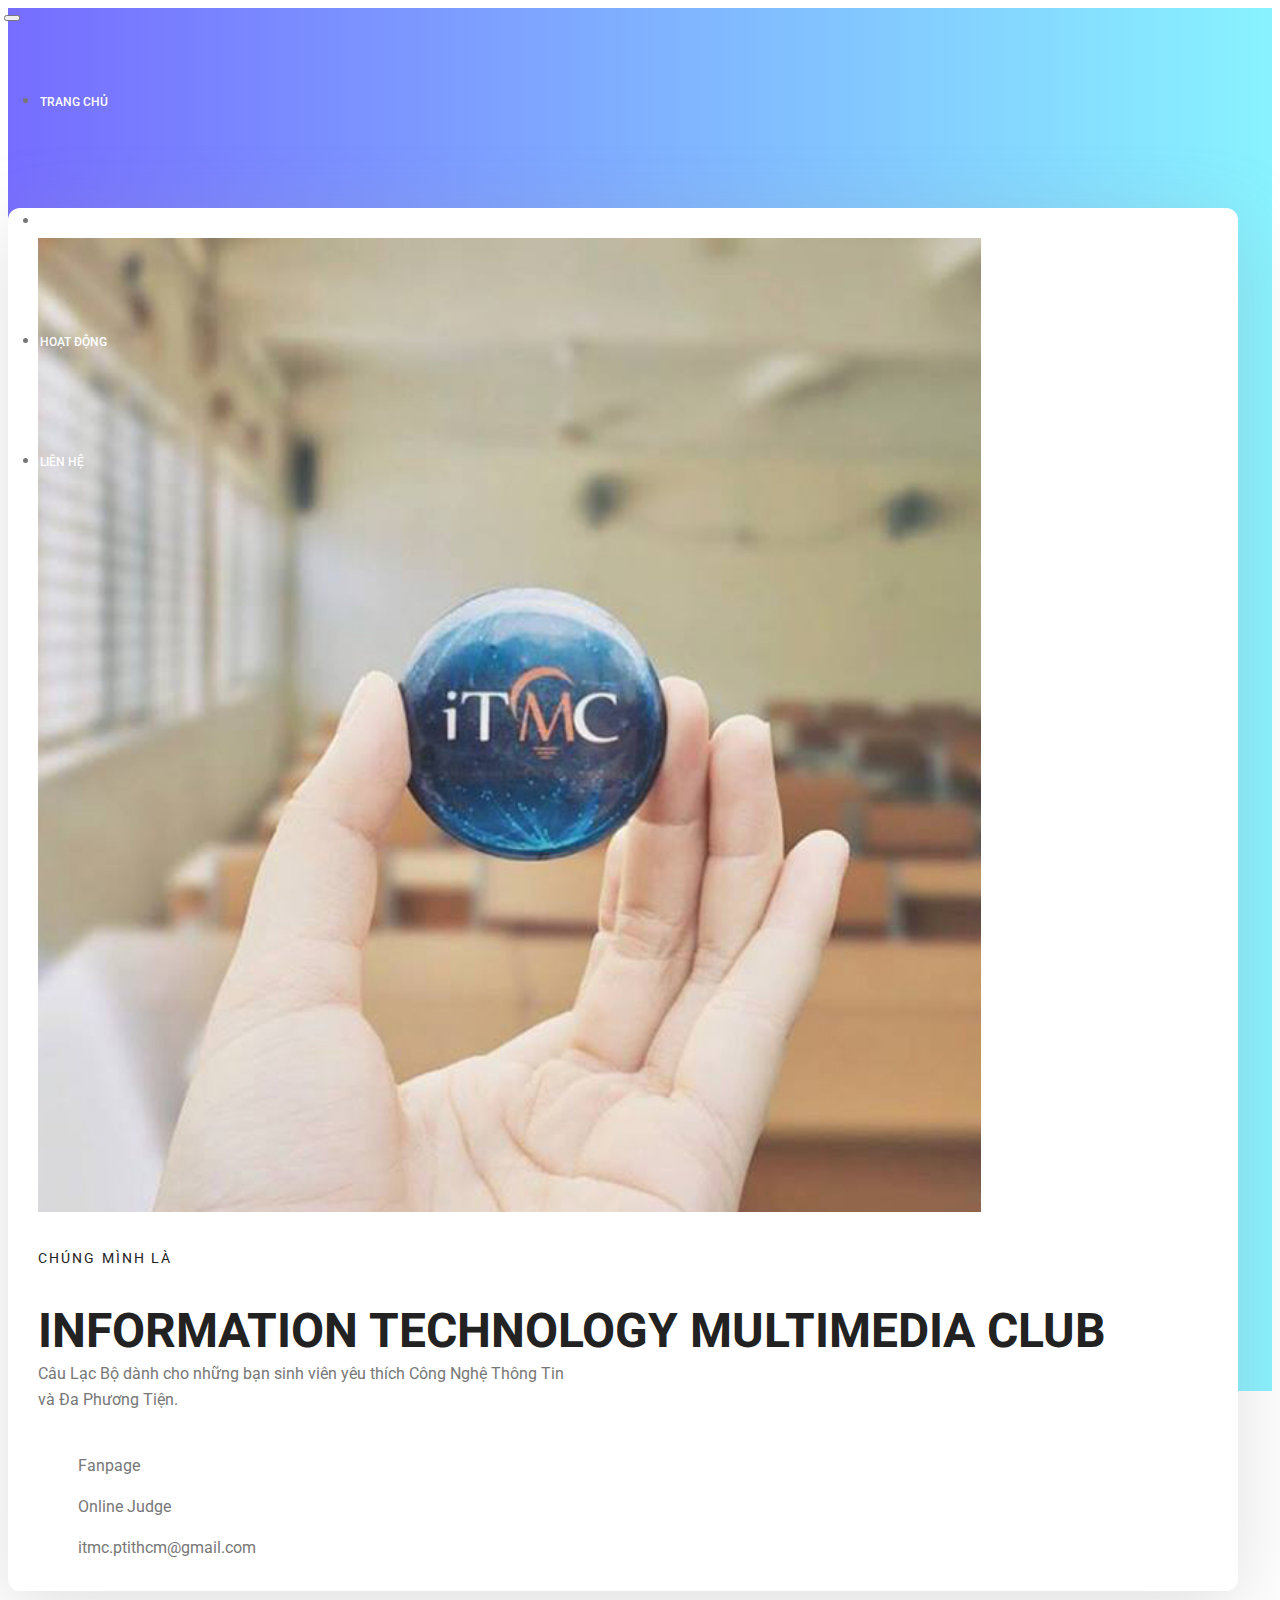
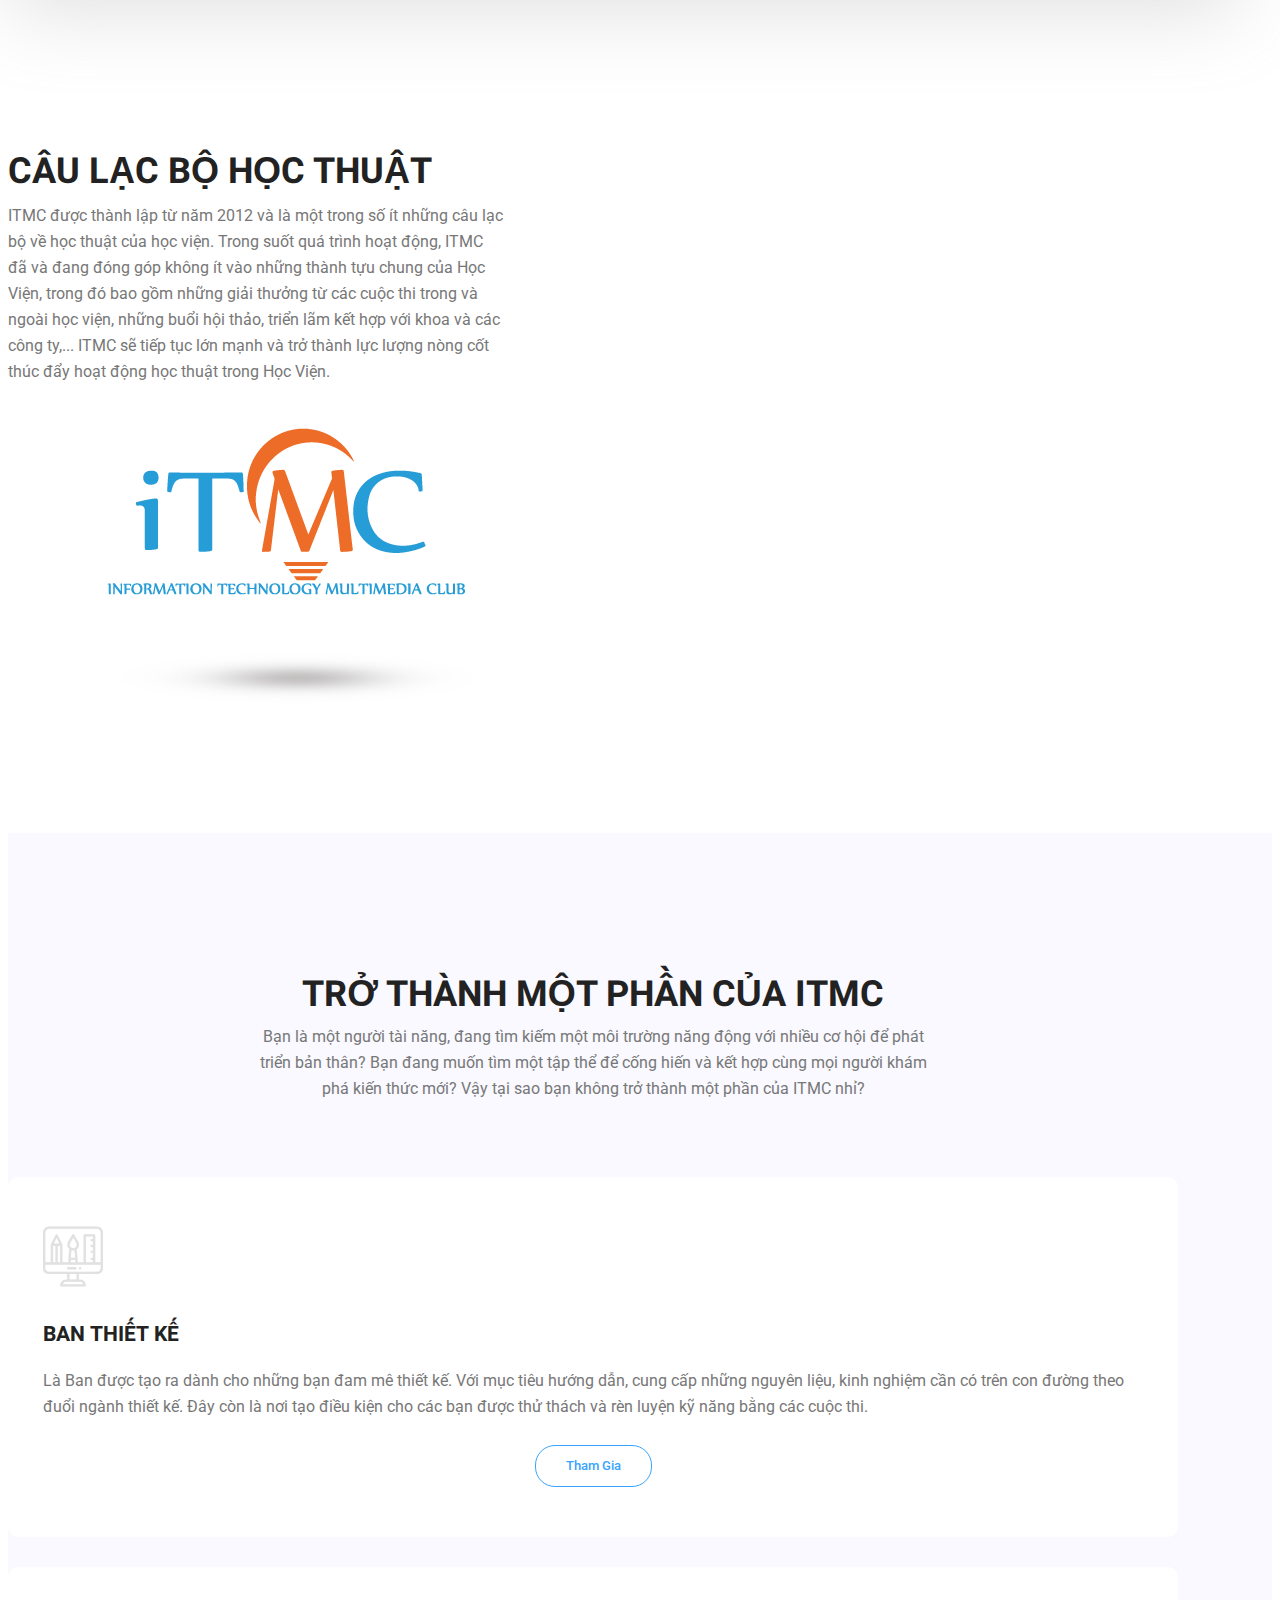
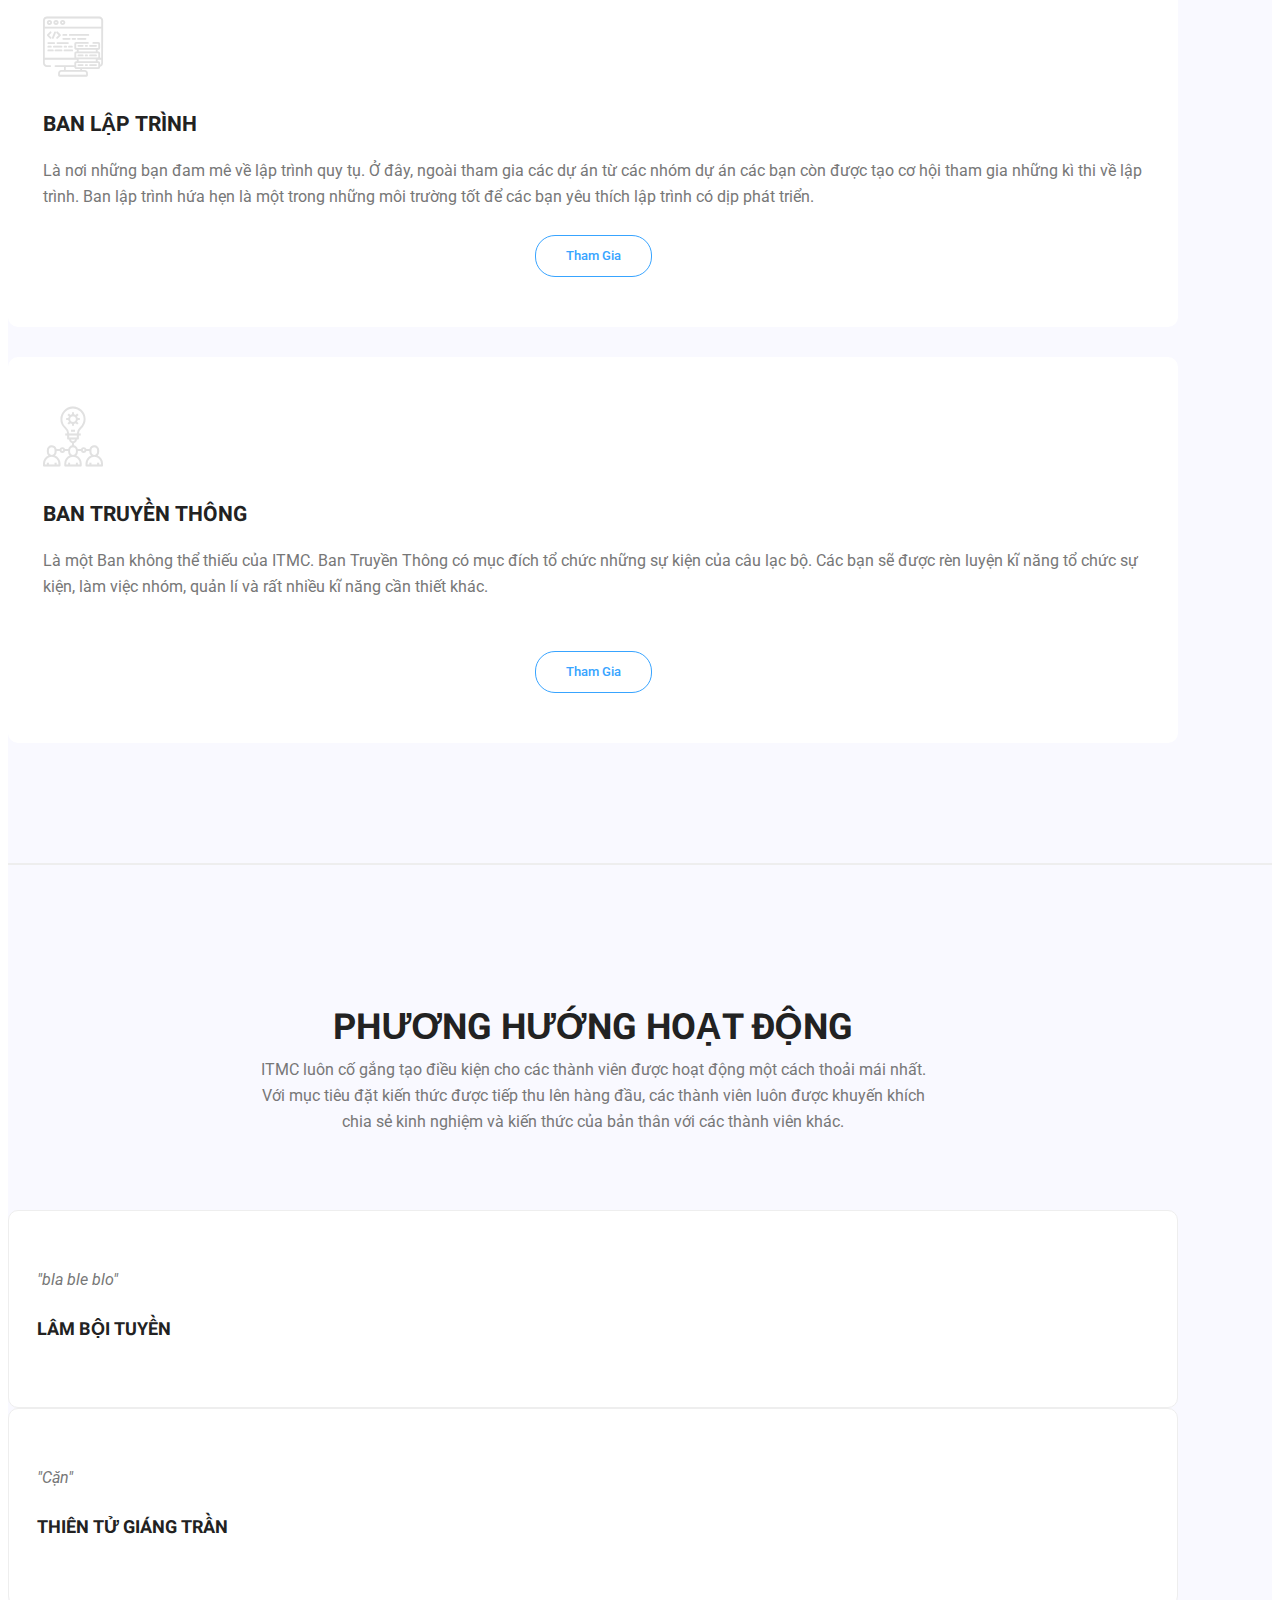
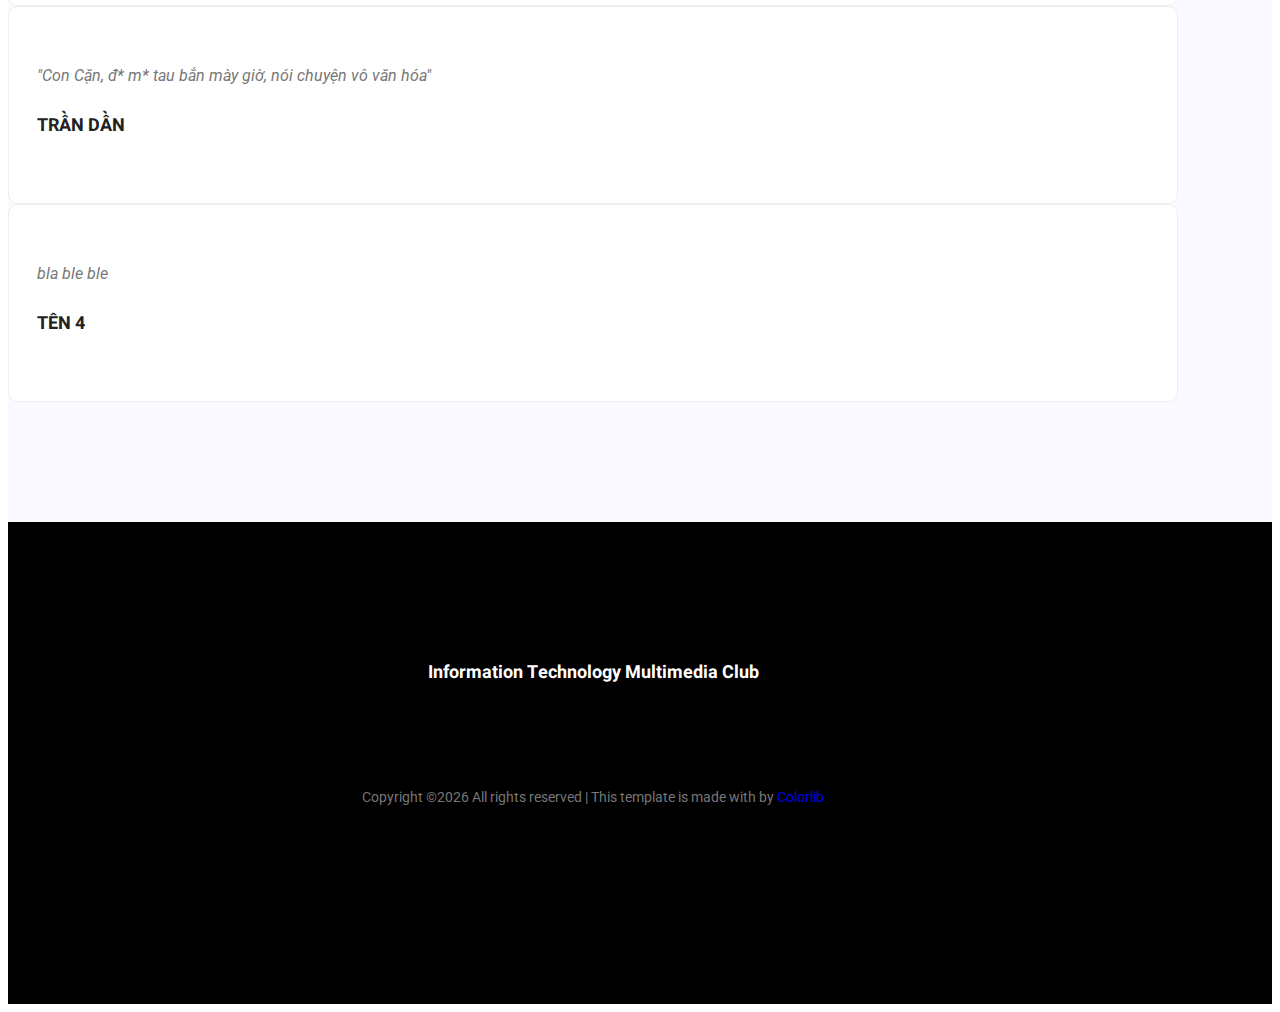
==== commit b459ea12: "update" ====
--- a/index.html
+++ b/index.html
@@ -174,8 +174,8 @@
 					<div class="testi_slider owl-carousel">
 						<div class="item">
 							<div class="testi_item">
-								<p>bla ble blo</p>
-								<h4>Tên 1</h4>
+								<p>"bla ble blo"<br></p>
+								<h4>Lâm Bội Tuyền </h4>
 								<div class = "star">
 									<a><i class="fa fa-star"></i></a>
 									<a><i class="fa fa-star"></i></a>
@@ -187,21 +187,21 @@
 						</div>
 						<div class="item">
 							<div class="testi_item">
-								<p>bla ble blo</p>
-								<h4>Tên 2</h4>
-								<div class = "star">
-									<a><i class="fa fa-star"></i></a>
-									<a><i class="fa fa-star"></i></a>
-									<a><i class="fa fa-star"></i></a>
-									<a><i class="fa fa-star"></i></a>
-									<a><i class="fa fa-star-half-o"></i></a>
-								</div>
-							</div>
-						</div>
-						<div class="item">
-							<div class="testi_item">
-								<p>bla ble ble</p>
-								<h4>Tên 3</h4>
+								<p>"Cặn"<br></p>
+								<h4>Thiên Tử Giáng Trần</h4>
+								<div class = "star">
+									<a><i class="fa fa-star-o"></i></a>
+									<a><i class="fa fa-star-o"></i></a>
+									<a><i class="fa fa-star-o"></i></a>
+									<a><i class="fa fa-star-o"></i></a>
+									<a><i class="fa fa-star-o"></i></a>
+								</div>
+							</div>
+						</div>
+						<div class="item">
+							<div class="testi_item">
+								<p>"Con Cặn, đ* m* tau bắn mày giờ, nói chuyện vô văn hóa"</p>
+								<h4>Trần Dần</h4>
 								<div class = "star">
 									<a><i class="fa fa-star"></i></a>
 									<a><i class="fa fa-star"></i></a>
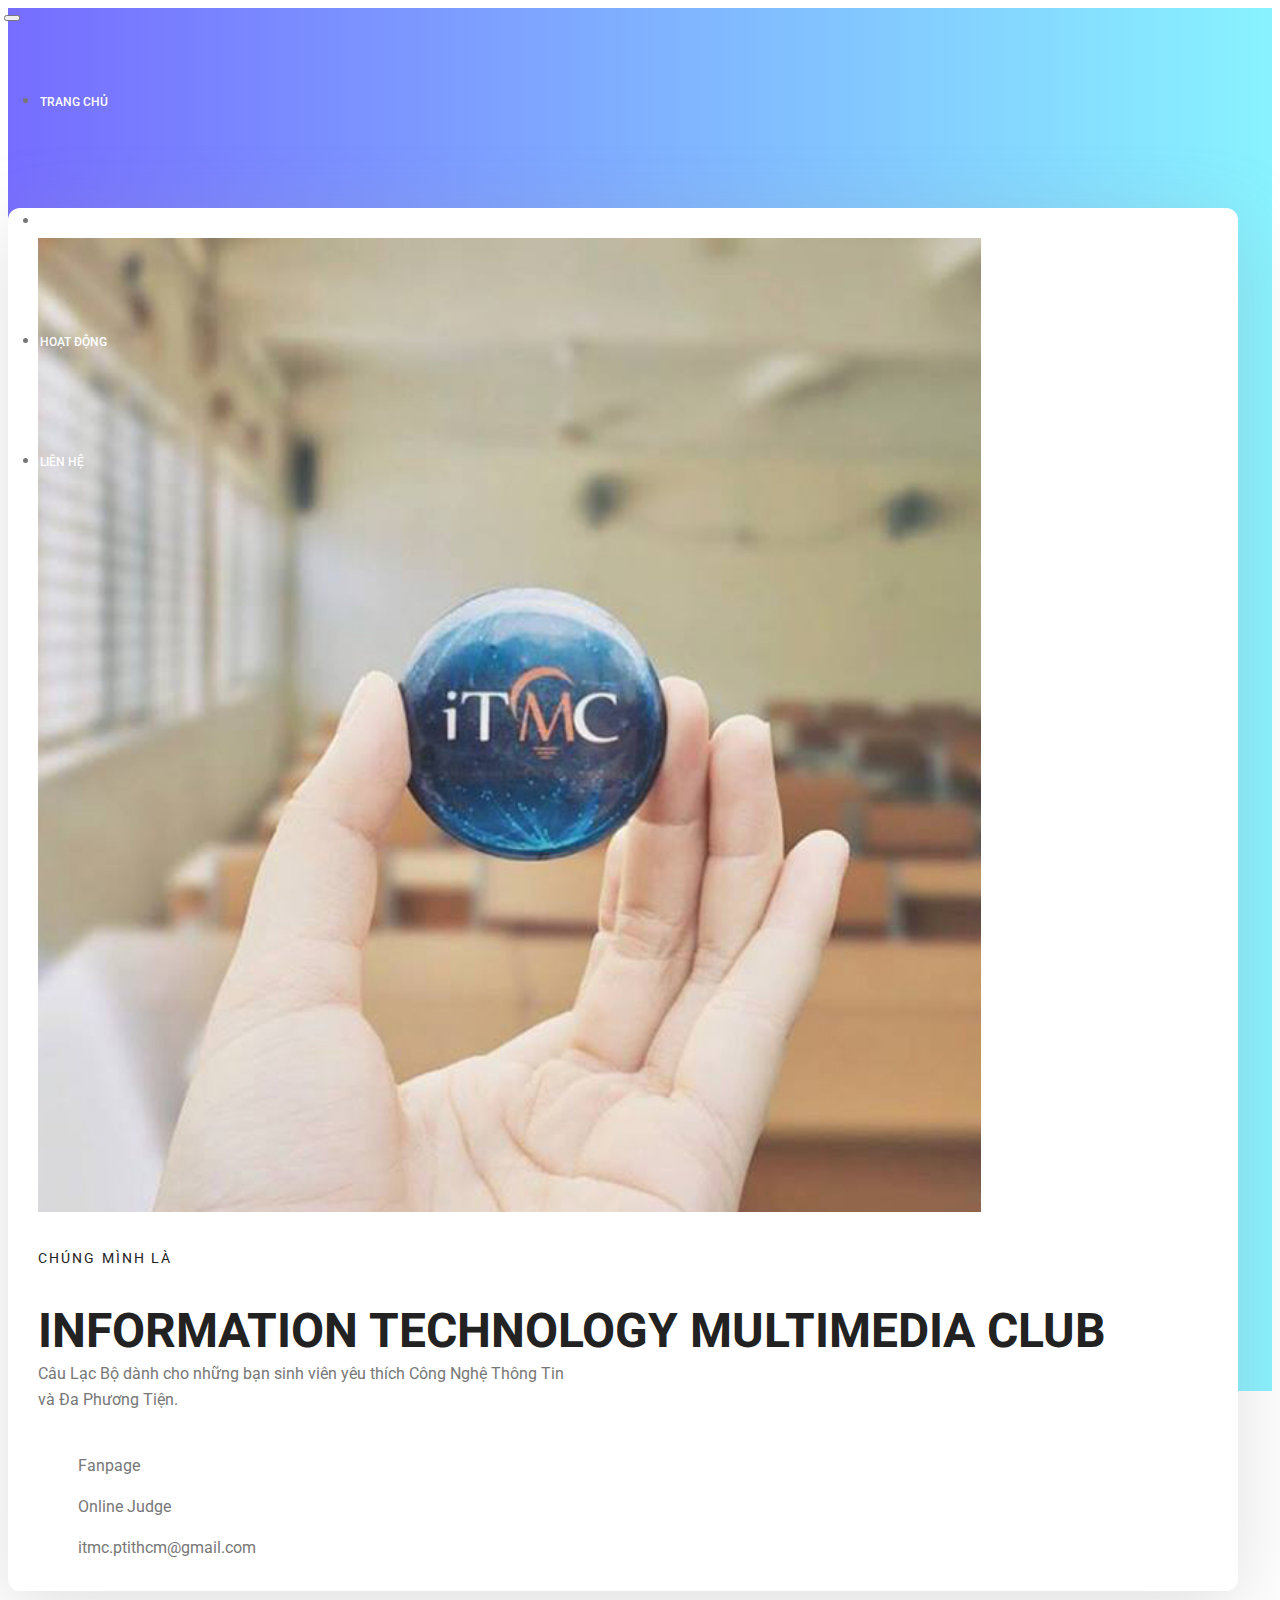
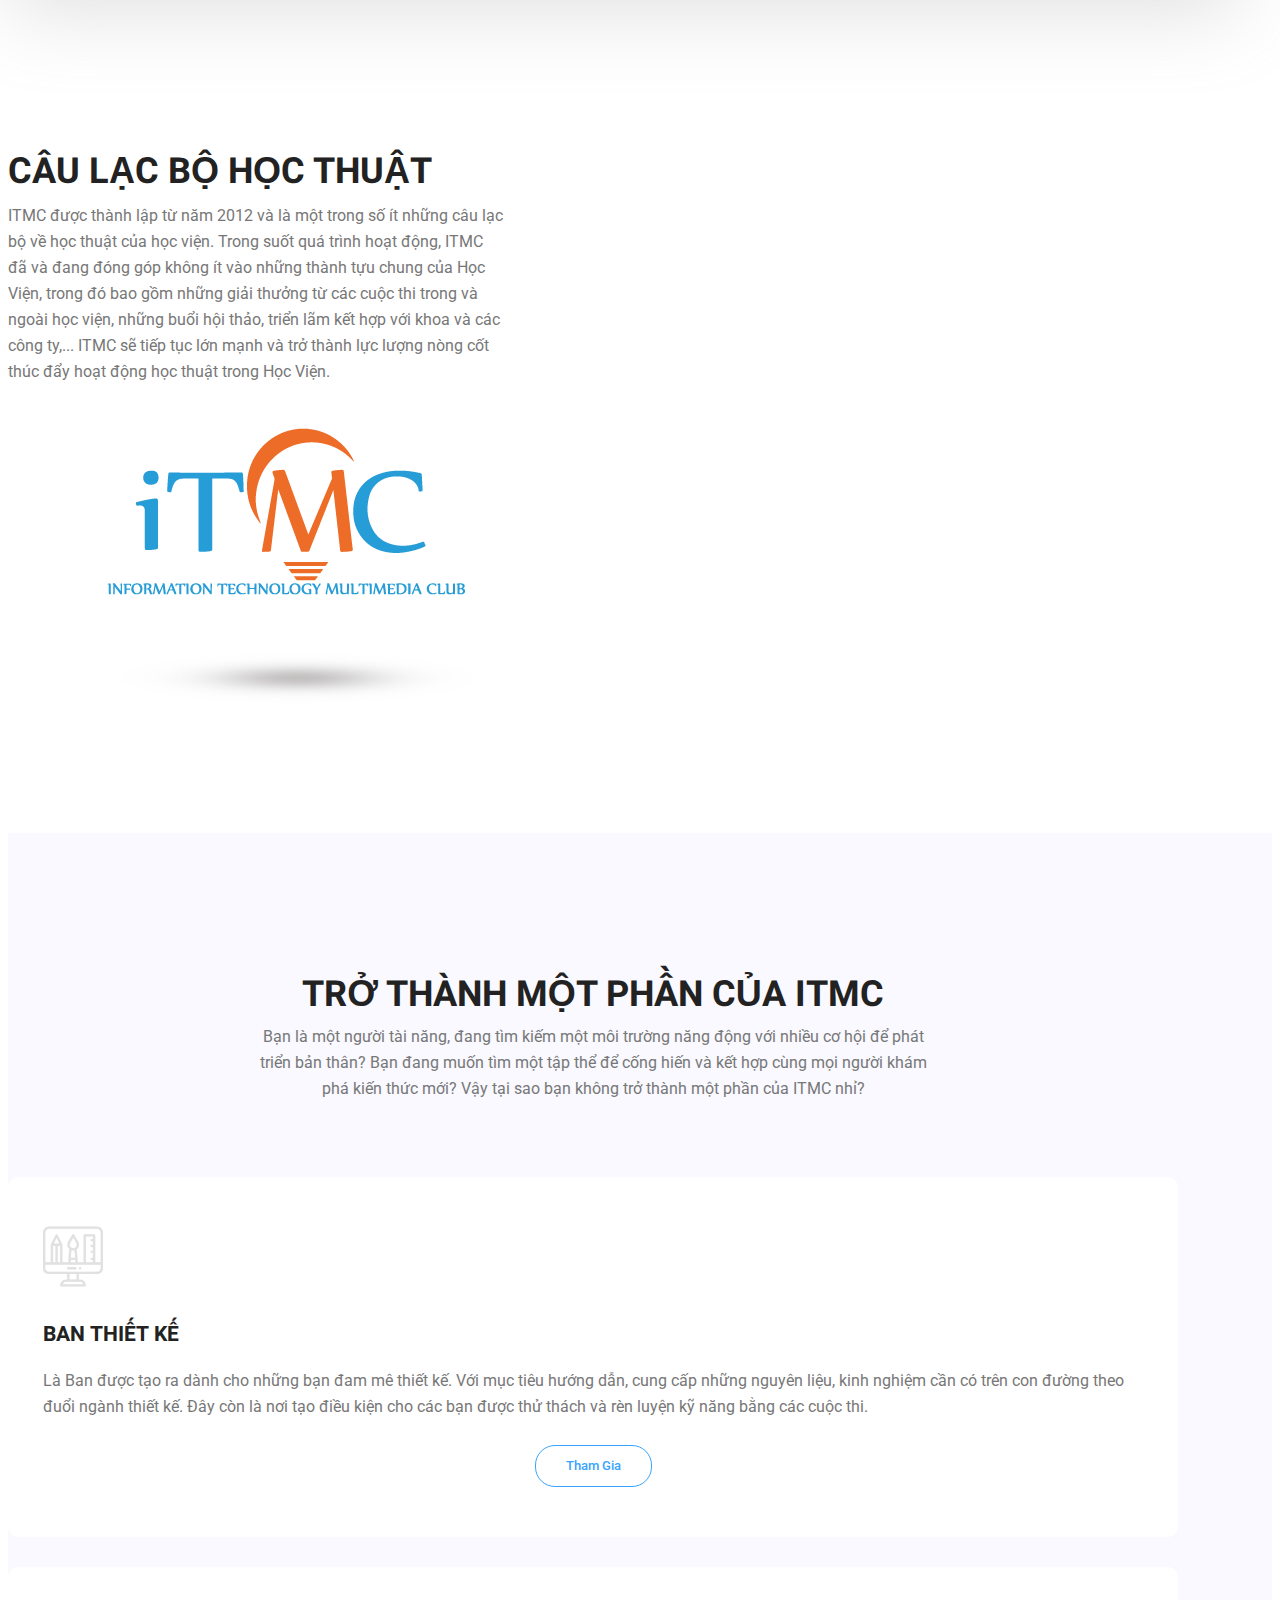
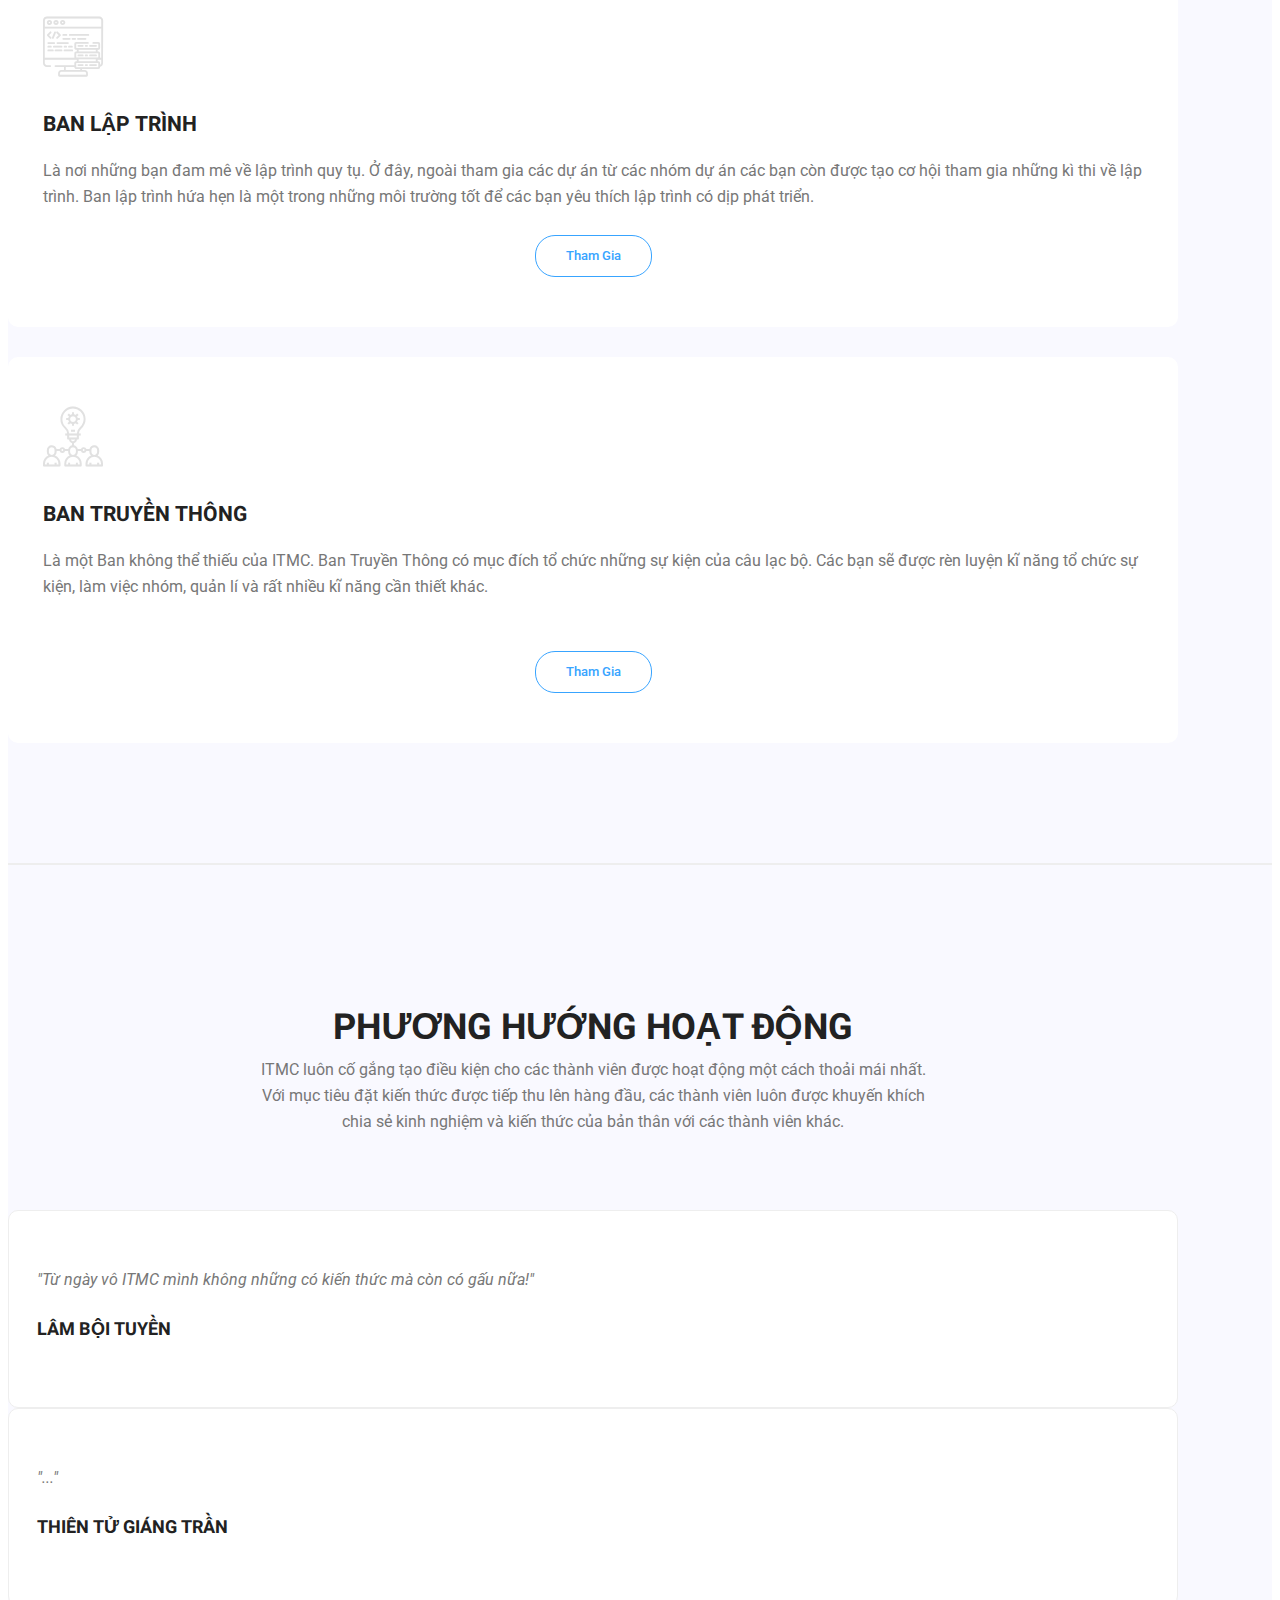
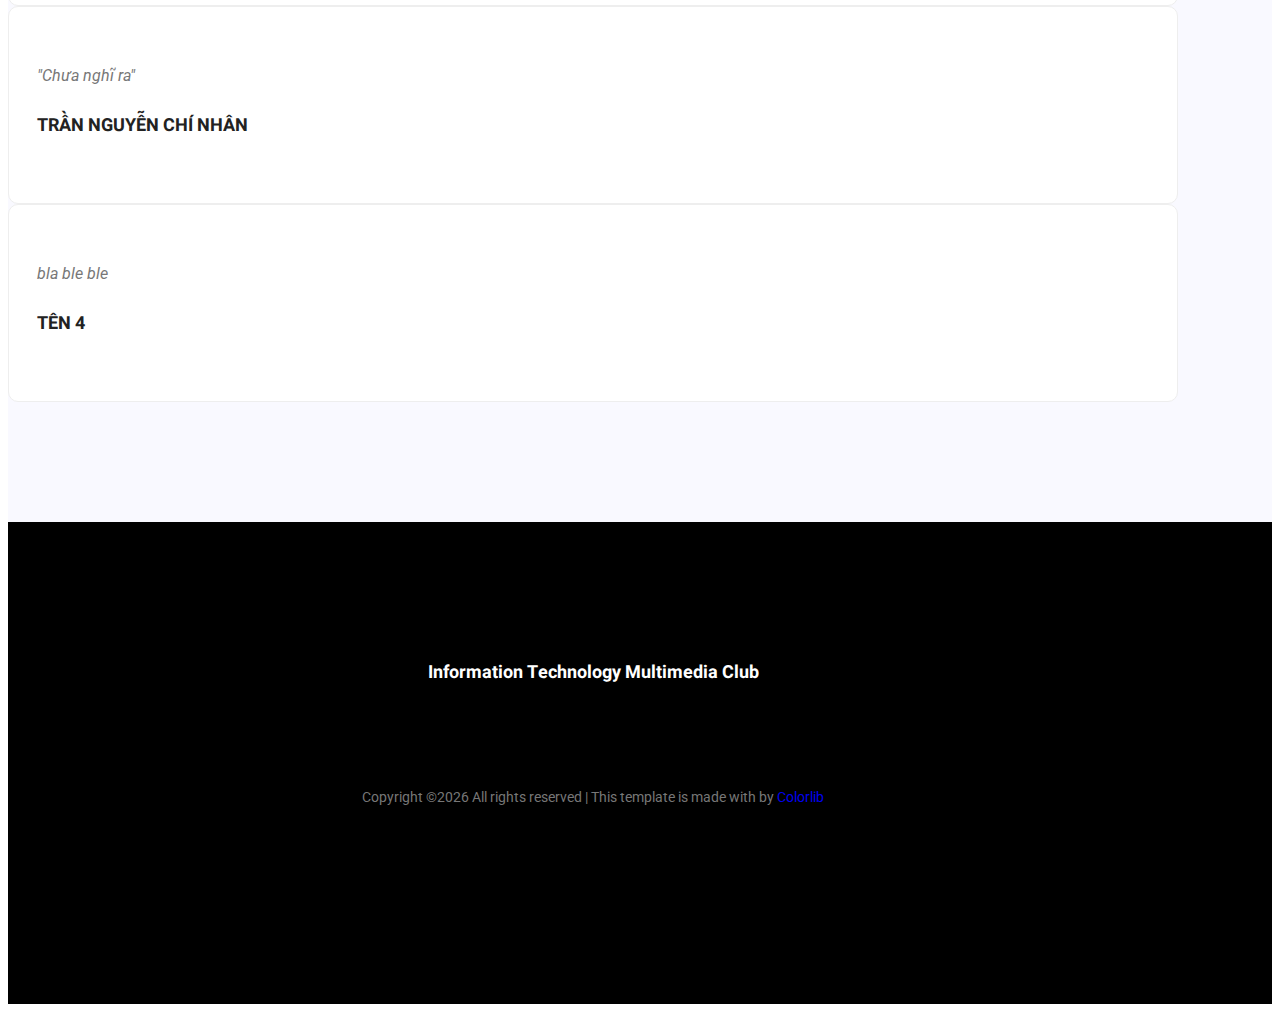
==== commit 082d8fc3: "up picture" ====
--- a/index.html
+++ b/index.html
@@ -174,20 +174,20 @@
 					<div class="testi_slider owl-carousel">
 						<div class="item">
 							<div class="testi_item">
-								<p>"bla ble blo"<br></p>
+								<p>"Từ ngày vô ITMC mình không những có kiến thức mà còn có gấu nữa!"<br></p>
 								<h4>Lâm Bội Tuyền </h4>
 								<div class = "star">
 									<a><i class="fa fa-star"></i></a>
 									<a><i class="fa fa-star"></i></a>
 									<a><i class="fa fa-star"></i></a>
 									<a><i class="fa fa-star"></i></a>
-									<a><i class="fa fa-star-half-o"></i></a>
-								</div>
-							</div>
-						</div>
-						<div class="item">
-							<div class="testi_item">
-								<p>"Cặn"<br></p>
+									<a><i class="fa fa-star"></i></a>
+								</div>
+							</div>
+						</div>
+						<div class="item">
+							<div class="testi_item">
+								<p>"..."<br></p>
 								<h4>Thiên Tử Giáng Trần</h4>
 								<div class = "star">
 									<a><i class="fa fa-star-o"></i></a>
@@ -200,8 +200,8 @@
 						</div>
 						<div class="item">
 							<div class="testi_item">
-								<p>"Con Cặn, đ* m* tau bắn mày giờ, nói chuyện vô văn hóa"</p>
-								<h4>Trần Dần</h4>
+								<p>"Chưa nghĩ ra"</p>
+								<h4>Trần Nguyễn Chí Nhân</h4>
 								<div class = "star">
 									<a><i class="fa fa-star"></i></a>
 									<a><i class="fa fa-star"></i></a>
